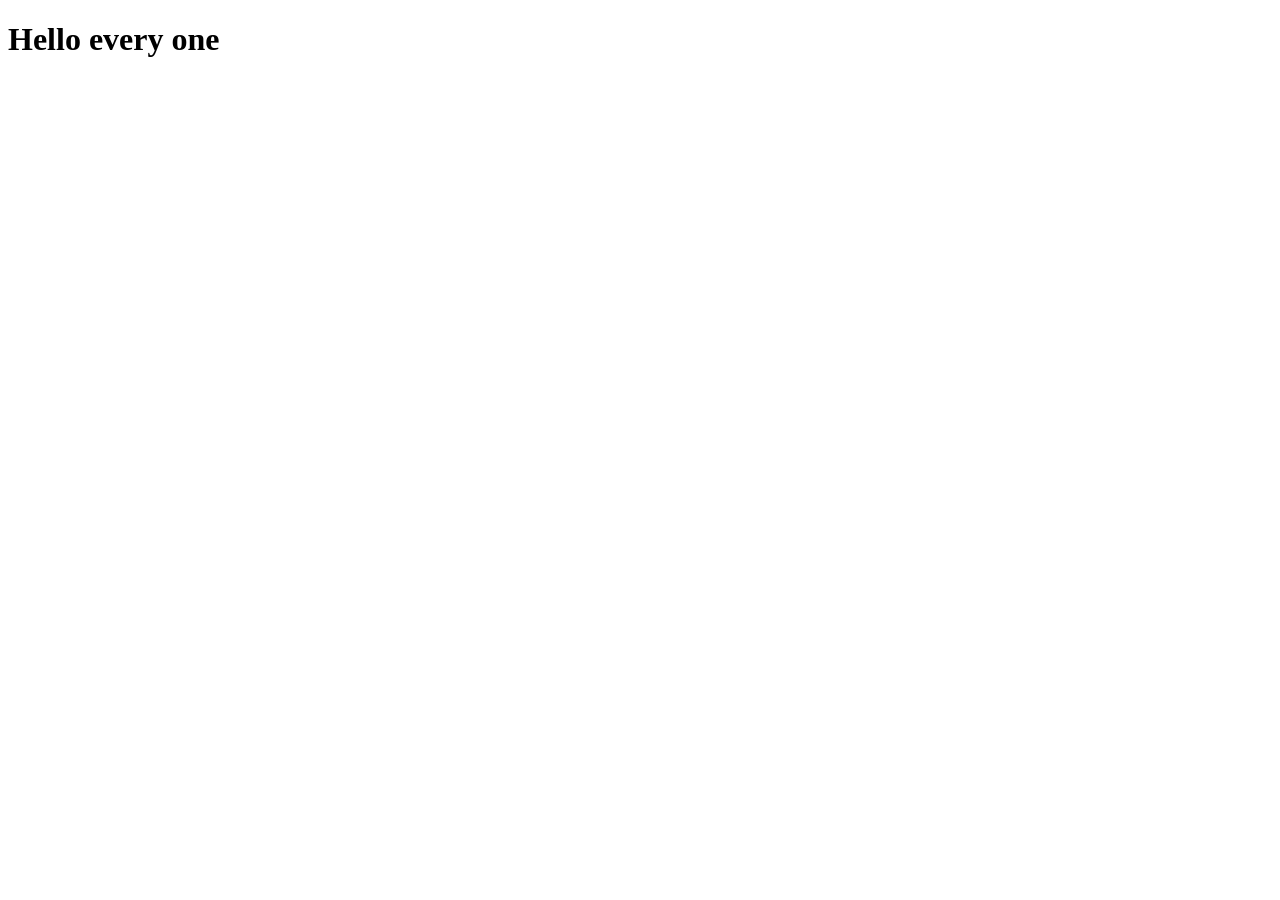
==== index.html @ 1a6cc8c9 "craete file index" ====
<!DOCTYPE html>
<html lang='vi'>
<head>
    <meta charset='utf-8'>
    <meta name='viewport' content='width=device-width, initial-scale=1'>
    <title>Page Title</title>
    <link rel='stylesheet' href='main.css'>
</head>
<body>
    <h1>Hello every one</h1>
</body>
</html>
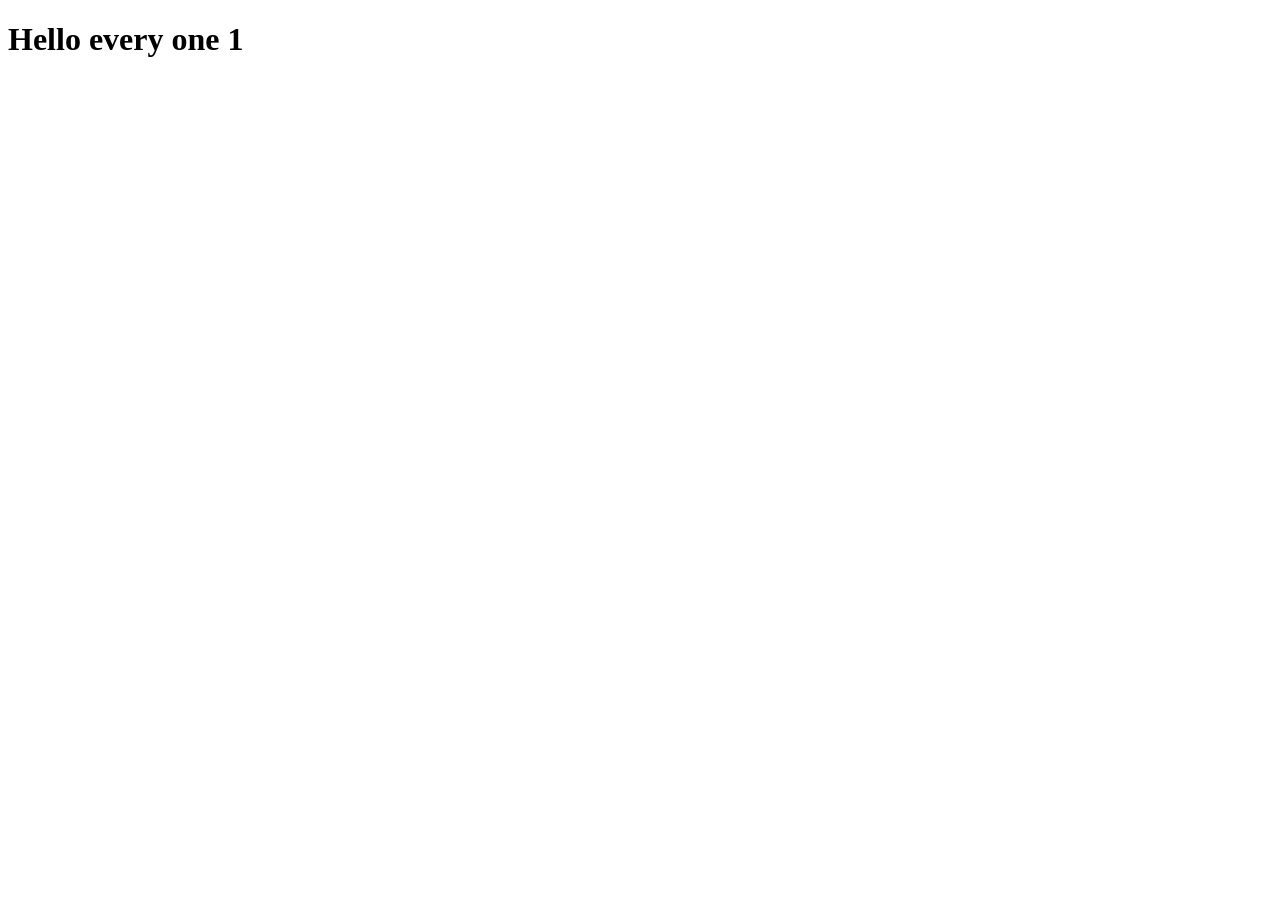
==== commit 47a52565: "Update index.html" ====
--- a/index.html
+++ b/index.html
@@ -7,6 +7,6 @@
     <link rel='stylesheet' href='main.css'>
 </head>
 <body>
-    <h1>Hello every one</h1>
+    <h1>Hello every one 1</h1>
 </body>
-</html>+</html>
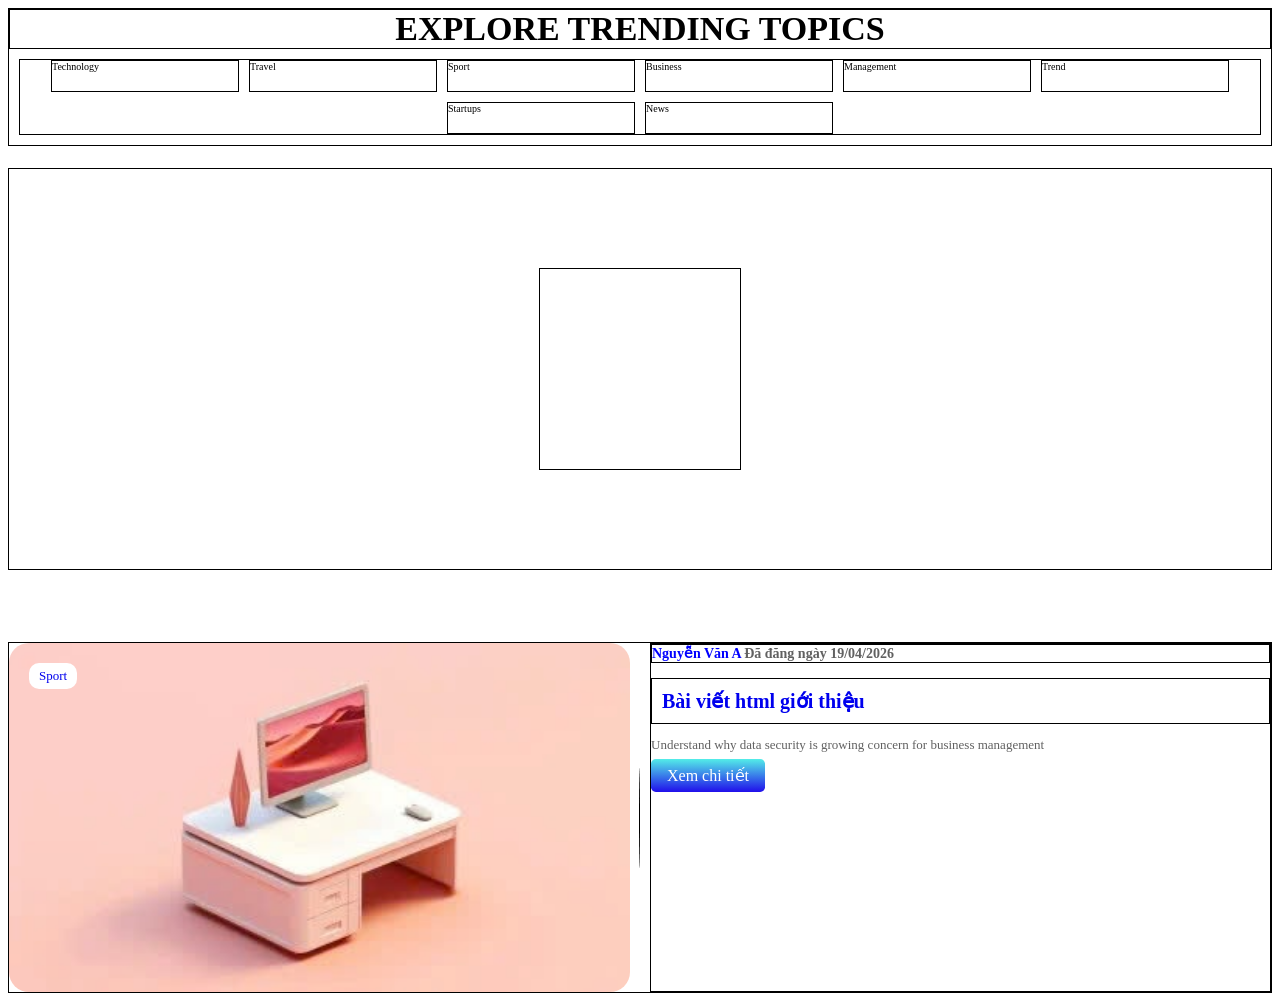
==== commit 2d1a0cba: "index" ====
--- a/index.html
+++ b/index.html
@@ -4,9 +4,109 @@
     <meta charset='utf-8'>
     <meta name='viewport' content='width=device-width, initial-scale=1'>
     <title>Page Title</title>
-    <link rel='stylesheet' href='main.css'>
+    <title>Hello World</title>
+    <link rel='icon' href="public/img/favicon.PNG">
+    <link rel='stylesheet' href='public/css/style.css'>
+    <link rel='stylesheet' href="public/css/icons.min.css">
+    <!-- SEO chuyên nghiệp dùng style -->
 </head>
 <body>
-    <h1>Hello every one 1</h1>
+    
+    <!-- <h1>Hello every one 1</h1>
+    <img src="public/img/z6072023266615_7b6e904f1e13554af0663e2e32eebccd.jpg" alt="xe tải" width="20%">
+    <div class="box">
+            <h2>Thông tin</h2>
+            <p> Nội dung cần hiện thị</p>
+    </div>
+    <br />
+    <div class="box4 border">
+        <div class="border" style="width: 100px; height:100px">1</div>
+        <div class="border" style="width: 100px; height:100px">2</div>
+    </div>
+<br /><br />
+    <div class="box5 border">
+        <h2>EXPLORE TRENDING TOPICS</h2>
+        <div class="box5_1 border">
+            <div class="border">Technology</div>
+            <div class="border">Travel</div>
+            <div class="border">Sport</div>
+            <div class="border">Business</div>
+            <div class="border">Management</div>
+            <div class="border">Trend</div>
+        </div>
+        <div class="box5_2 border">
+            <div class="border">Startups</div>
+            <div class="border">News</div>
+        </div>
+    </div>
+
+<br /> <br /> -->
+
+    <div class="exam1 border">
+        <h2 class="border exam1_title"> EXPLORE TRENDING TOPICS</h2>
+        <div class="box6 border">
+                <div class="border box6-item">Technology</div>
+                <div class="border box6-item">Travel</div>
+                <div class="border box6-item">Sport</div>
+                <div class="border box6-item">Business</div>
+                <div class="border box6-item">Management</div>
+                <div class="border box6-item">Trend</div>
+                <div class="border box6-item">Startups</div>
+                <div class="border box6-item">News</div>
+        </div>
+    </div>
+<br /><br />
+    <div class="exam2 border">
+        <div class="border exam2-item" style="width: 200px; height: 200px;"> </div>
+    </div>
+<br /><br />
+
+    <!-- <div class="exam3 border">
+        <div class="exam3-imgs border">
+            <a href="#">
+                <img class="exam3-imgs_img border" src="./public/img/favicon.PNG" alt="">
+            </a>
+            
+            <div class="exam3-imgs_category border"><a href="#" >Sport</a></div>
+            <div class="exam3-imgs_time border">
+                <i class="exam3-imgs_time_icon">icon</i>
+                <span>4 minute read</span>
+            </div>
+        </div>
+        <div class="exam3_content border">
+            <p class="border">Ethan Caldwell on September 24 2024</p>
+            <h2 class="border">Key Sports Trend for 2024: From AI to Virual Reality</h2>
+            <p class="border">Dive into the key sports trends like AI and virtual readlity set to redefine the sports industry in 2024</p>
+            <a class="border">Dsscover More</a>
+        </div>
+    </div> -->
+    <!-- Grid -->
+        <!-- Chiêu pagespeed -->
+    <div class="exam4 border">
+            <div class="exam4-imgs_thumb">
+                <img class="exam4-imgs_img" src="/public/img/demo.jpg" alt="">
+                <a class="exam4-imgs_img_link" href="#" title="ten bai viet"></a> 
+                <a class="exam4-imgs_category" href="#category" title="ten category">
+                    <span>Sport</span>
+                </a>
+                <div class="exam4-imgs_time">
+                    <i class="ri-map-pin-time-line"></i>
+                    <span>18/04/2026</span>
+                </div>
+            </div>
+        <div class="exam4-content border">
+            <h4 class="border exam4-content-meta">
+                <a href="" title="Văn A">Nguyễn Văn A</a>
+                <span>Đã đăng ngày 19/04/2026</span>
+            </h4>
+            <h1 class="exam4-content-title border">
+                <a href="#" title="Bài viết html giới thiệu">Bài viết html giới thiệu</a>
+            </h1>
+            <p class="exam4-content_description">Understand why data security is growing concern for business management</p>
+            <a id="exam4-content_more" href="#" title="Xem chi tiết"> Xem chi tiết</a>
+        </div>
+
+    </div>
+
 </body>
-</html>
+</html>
--- a/public/css/style.css
+++ b/public/css/style.css
@@ -0,0 +1,318 @@
+html {
+    font-size: 62.5%;
+}
+
+a {
+    text-decoration: none; /* không có gạch dưới */
+}
+
+h1 {
+    padding: 10px;
+}
+h1, h2, h3, h4 {
+    margin: 0 0 1rem 0;
+}
+/* test để xem cấu trúc như nào */
+.border {
+    border: solid 1px #000;    
+}
+
+.box {
+    width: 500px;
+    height: 300px;
+    border: solid 1px #000;
+    margin:50px auto auto auto;
+    padding: 20px 10px 5px 50px;
+    background-color: #ddd;
+    font-size: 2rem;
+    /*border-radius: 50px 0;*/
+    /*color gradient */
+    border-top-left-radius: 30px;
+    border-bottom-right-radius: 30px;
+   /* box-shadow: ;*/
+}
+
+.box h2 {
+    font-size: 4rem;
+    border: solid 1px #000;
+    color: red;
+}
+
+.box h2:hover {
+
+    color: white;
+    cursor: pointer;
+}
+
+.box2{
+    font-size: 2rem;
+    border: solid 1px #000;
+}
+.box2 h2 {
+    font-size: 1rem;
+}
+.box2 h3 {
+    font-size: 2em;
+}
+.box3 {
+    font-size: 2.5rem;
+    border: solid 1px #000;
+}
+.box3 h2 {
+    font-size: 1rem;
+}
+
+.box3 h3 {
+    font-size: 2em;
+    padding: 0.5em;
+}
+
+.box4{
+    display: flex;
+    justify-content: center;
+    height: 400px;
+    gap: 1rem;
+    align-items: center;
+}
+.box5{
+    height: 400px;
+    text-align: center;
+}
+
+.box5 div div {
+    background-color: red;
+    border-radius: 1rem;
+    padding: 1rem;
+    color: yellow;
+}
+
+.box5_1{
+    display: flex;
+    justify-content: center;
+    gap: 1rem;
+    margin: 1rem;
+}
+.box5_2{
+    display: flex;
+    justify-content: center;
+    gap: 1rem;
+    margin: 1rem;
+}
+
+.exem1 {
+    font-size: 1rem;
+    margin: auto;
+    max-width: 80%;
+    margin-bottom: 5em;
+}
+
+.exam1_title {
+    font-size: 3.4em;
+    text-align: center;
+}
+
+.box6{
+    display: flex;
+    justify-content: center;
+    gap: 1rem;
+    margin: 1rem;
+    align-items: center;
+    flex-wrap: wrap;
+}
+
+.box6-item {
+    min-width: 15%;
+    height: 3rem;
+}
+
+.exam2 {
+    height: 400px;
+    position: relative;
+}
+
+.exam2-item {
+    position: absolute;
+    top: 50%;
+    left: 50%;
+    transform: translate(-50%, -50%);
+}
+
+.exam3 {
+    display: flex;
+    justify-content: center;
+    height: 300px;
+    border-radius: 1rem;
+    gap: 2rem;
+}
+
+.exam3-imgs {
+    width: 50%;
+    position: relative;
+    border-radius: 1rem;
+    max-width: 80%;
+    font-size: 1rem;
+}
+
+.exam3-imgs img{
+    position: absolute;
+    width: 100%;
+    border-radius: 1rem;
+}
+
+.exam3-imgs_category {
+    position: absolute;
+    left: 10%;
+    top: 10%;
+    background-color: white;
+    padding: 1rem;
+    border-radius: 1rem;
+
+}
+
+.exam3-imgs_category > a {
+    font-size: 1.2em;
+}
+
+.exam3-imgs_time {
+    position: absolute;
+    background-color: white;
+    right: 1rem;
+    top: 1rem;
+    padding: 1rem;
+    border-radius: 1rem;
+
+}
+
+.exam3_content {
+    width: 50%;
+}
+
+.exam4 {
+    margin-top: 5rem;
+    display: grid;
+    grid-template-columns: 1fr 1fr; /*auto */
+    gap: 2rem;
+}
+
+.exam4-imgs_thumb{
+    position: relative;
+    /*overflow: hidden; /* trường hợp hình chèn ra ngoài thì ẩn đi */
+
+}
+
+/* liên quan layout shift với lazyloading */
+.exam4-imgs_thumb::before{ /* tạo vị trí cho nó */
+    content: "";
+    display: table;
+    box-sizing: border-box;
+    padding-bottom: 56.25%; /*thay vì 16:9 thì chia tỷ lệ */
+}
+
+.exam4-imgs_thumb::after{ /* kẻ các đường dẫn */
+    content: ""; /* tắt này sẽ không hiện */
+    position: absolute;
+    top: 50%;
+    right: -1em;
+    transform: translateY(-50%);
+    width: 1px;
+    height: 10em;
+    background-color: #000;
+    border-radius: 50%;
+    /* background-color: #fff; */
+}
+
+.exam4-imgs_img{
+    position: absolute;
+    top: 0;
+    left: 0;
+    width: 100%;
+    border-radius: 2em;
+}
+
+.exam4-imgs_img_link {
+    position: absolute;
+    top: 0;
+    left: 0;
+    right: 0;
+    bottom: 0;
+
+}
+
+.exam4-imgs_category{
+    position: absolute;
+    top:2em;
+    left:2em;
+    padding:0.5em 1em;
+    border-radius:1em;
+    background-color: #ffffff;
+}
+
+.exam4-imgs_category > span {
+    font-size: 1.3em;
+    font-weight: 700px;
+}
+
+.exam4-imgs_time{
+    position: absolute;
+    top: 2em;
+    right: 2em;
+    background-color: rgba(0,0,0,0.3);
+    padding: 0.5em 1em;
+    border-radius: 2em;
+    color: #fff;
+    display: none;
+    transition: 2s;
+}
+
+.exam4-imgs_thumb:hover > .exam4-imgs_time{
+    display:block;
+}
+
+.exam4-imgs_time >i, .exam4-imgs_time > span{
+    font-size: 1.2em
+}
+
+/* .exam4-content {
+    display: flex;
+    flex-direction: column;
+    justify-content: space-between;
+} về nhà làm */
+.exam4-content-meta {
+    margin-bottom: 1.5em;
+}
+.exam4-content-meta > a {
+    font-size: 1.4em;
+    color: rgb(0, 0, 255);
+}
+
+.exam4-content-meta > span {
+    font-size: 1.4em;
+    color: #616161;
+}
+
+.exam4-content-title {
+    font-size: 2em;
+}
+
+.exam4-content_title:hover {
+    color: #616161;
+}
+
+.exam4-content_description{
+    font-size: 1.3em;
+    color: #616161;
+}
+
+#exam4-content_more {
+    font-size: 1.6em;
+    padding: 0.5em 1em;
+    border-radius: 0.3em;
+    color: #fff;
+    background: #200eeb;
+    background: linear-gradient(0deg, rgba(32, 14, 235, 1) 0%, rgba(83, 237, 232, 1) 100%);
+    margin-top: 2em;
+}
+
+.exam4-content_description + #exam4-content_more {
+    margin-bottom: 2em;
+}
--- a/public/css/icons.min.css
+++ b/public/css/icons.min.css
@@ -0,0 +1,2 @@
+@font-face{font-family:"Material Design Icons";src:url(../fonts/materialdesignicons-webfont1d2d.eot?v=6.5.95);src:url(../fonts/materialdesignicons-webfontd41d.eot?#iefix&v=6.5.95) format("embedded-opentype"),url(../fonts/materialdesignicons-webfont1d2d.html?v=6.5.95) format("woff2"),url(../fonts/materialdesignicons-webfont1d2d.woff?v=6.5.95) format("woff"),url(../fonts/materialdesignicons-webfont1d2d.ttf?v=6.5.95) format("truetype");font-weight:400;font-style:normal}.mdi-set,.mdi:before{display:inline-block;font:normal normal normal 24px/1 "Material Design Icons";font-size:inherit;text-rendering:auto;line-height:inherit;-webkit-font-smoothing:antialiased;-moz-osx-font-smoothing:grayscale}.mdi-ab-testing::before{content:"\f01c9"}.mdi-abacus::before{content:"\f16e0"}.mdi-abjad-arabic::before{content:"\f1328"}.mdi-abjad-hebrew::before{content:"\f1329"}.mdi-abugida-devanagari::before{content:"\f132a"}.mdi-abugida-thai::before{content:"\f132b"}.mdi-access-point::before{content:"\f0003"}.mdi-access-point-check::before{content:"\f1538"}.mdi-access-point-minus::before{content:"\f1539"}.mdi-access-point-network::before{content:"\f0002"}.mdi-access-point-network-off::before{content:"\f0be1"}.mdi-access-point-off::before{content:"\f1511"}.mdi-access-point-plus::before{content:"\f153a"}.mdi-access-point-remove::before{content:"\f153b"}.mdi-account::before{content:"\f0004"}.mdi-account-alert::before{content:"\f0005"}.mdi-account-alert-outline::before{content:"\f0b50"}.mdi-account-arrow-down::before{content:"\f1868"}.mdi-account-arrow-down-outline::before{content:"\f1869"}.mdi-account-arrow-left::before{content:"\f0b51"}.mdi-account-arrow-left-outline::before{content:"\f0b52"}.mdi-account-arrow-right::before{content:"\f0b53"}.mdi-account-arrow-right-outline::before{content:"\f0b54"}.mdi-account-arrow-up::before{content:"\f1867"}.mdi-account-arrow-up-outline::before{content:"\f186a"}.mdi-account-box::before{content:"\f0006"}.mdi-account-box-multiple::before{content:"\f0934"}.mdi-account-box-multiple-outline::before{content:"\f100a"}.mdi-account-box-outline::before{content:"\f0007"}.mdi-account-cancel::before{content:"\f12df"}.mdi-account-cancel-outline::before{content:"\f12e0"}.mdi-account-cash::before{content:"\f1097"}.mdi-account-cash-outline::before{content:"\f1098"}.mdi-account-check::before{content:"\f0008"}.mdi-account-check-outline::before{content:"\f0be2"}.mdi-account-child::before{content:"\f0a89"}.mdi-account-child-circle::before{content:"\f0a8a"}.mdi-account-child-outline::before{content:"\f10c8"}.mdi-account-circle::before{content:"\f0009"}.mdi-account-circle-outline::before{content:"\f0b55"}.mdi-account-clock::before{content:"\f0b56"}.mdi-account-clock-outline::before{content:"\f0b57"}.mdi-account-cog::before{content:"\f1370"}.mdi-account-cog-outline::before{content:"\f1371"}.mdi-account-convert::before{content:"\f000a"}.mdi-account-convert-outline::before{content:"\f1301"}.mdi-account-cowboy-hat::before{content:"\f0e9b"}.mdi-account-cowboy-hat-outline::before{content:"\f17f3"}.mdi-account-details::before{content:"\f0631"}.mdi-account-details-outline::before{content:"\f1372"}.mdi-account-edit::before{content:"\f06bc"}.mdi-account-edit-outline::before{content:"\f0ffb"}.mdi-account-eye::before{content:"\f0420"}.mdi-account-eye-outline::before{content:"\f127b"}.mdi-account-filter::before{content:"\f0936"}.mdi-account-filter-outline::before{content:"\f0f9d"}.mdi-account-group::before{content:"\f0849"}.mdi-account-group-outline::before{content:"\f0b58"}.mdi-account-hard-hat::before{content:"\f05b5"}.mdi-account-heart::before{content:"\f0899"}.mdi-account-heart-outline::before{content:"\f0be3"}.mdi-account-injury::before{content:"\f1815"}.mdi-account-injury-outline::before{content:"\f1816"}.mdi-account-key::before{content:"\f000b"}.mdi-account-key-outline::before{content:"\f0be4"}.mdi-account-lock::before{content:"\f115e"}.mdi-account-lock-open::before{content:"\f1960"}.mdi-account-lock-open-outline::before{content:"\f1961"}.mdi-account-lock-outline::before{content:"\f115f"}.mdi-account-minus::before{content:"\f000d"}.mdi-account-minus-outline::before{content:"\f0aec"}.mdi-account-multiple::before{content:"\f000e"}.mdi-account-multiple-check::before{content:"\f08c5"}.mdi-account-multiple-check-outline::before{content:"\f11fe"}.mdi-account-multiple-minus::before{content:"\f05d3"}.mdi-account-multiple-minus-outline::before{content:"\f0be5"}.mdi-account-multiple-outline::before{content:"\f000f"}.mdi-account-multiple-plus::before{content:"\f0010"}.mdi-account-multiple-plus-outline::before{content:"\f0800"}.mdi-account-multiple-remove::before{content:"\f120a"}.mdi-account-multiple-remove-outline::before{content:"\f120b"}.mdi-account-music::before{content:"\f0803"}.mdi-account-music-outline::before{content:"\f0ce9"}.mdi-account-network::before{content:"\f0011"}.mdi-account-network-outline::before{content:"\f0be6"}.mdi-account-off::before{content:"\f0012"}.mdi-account-off-outline::before{content:"\f0be7"}.mdi-account-outline::before{content:"\f0013"}.mdi-account-plus::before{content:"\f0014"}.mdi-account-plus-outline::before{content:"\f0801"}.mdi-account-question::before{content:"\f0b59"}.mdi-account-question-outline::before{content:"\f0b5a"}.mdi-account-reactivate::before{content:"\f152b"}.mdi-account-reactivate-outline::before{content:"\f152c"}.mdi-account-remove::before{content:"\f0015"}.mdi-account-remove-outline::before{content:"\f0aed"}.mdi-account-search::before{content:"\f0016"}.mdi-account-search-outline::before{content:"\f0935"}.mdi-account-settings::before{content:"\f0630"}.mdi-account-settings-outline::before{content:"\f10c9"}.mdi-account-star::before{content:"\f0017"}.mdi-account-star-outline::before{content:"\f0be8"}.mdi-account-supervisor::before{content:"\f0a8b"}.mdi-account-supervisor-circle::before{content:"\f0a8c"}.mdi-account-supervisor-circle-outline::before{content:"\f14ec"}.mdi-account-supervisor-outline::before{content:"\f112d"}.mdi-account-switch::before{content:"\f0019"}.mdi-account-switch-outline::before{content:"\f04cb"}.mdi-account-sync::before{content:"\f191b"}.mdi-account-sync-outline::before{content:"\f191c"}.mdi-account-tie::before{content:"\f0ce3"}.mdi-account-tie-hat::before{content:"\f1898"}.mdi-account-tie-hat-outline::before{content:"\f1899"}.mdi-account-tie-outline::before{content:"\f10ca"}.mdi-account-tie-voice::before{content:"\f1308"}.mdi-account-tie-voice-off::before{content:"\f130a"}.mdi-account-tie-voice-off-outline::before{content:"\f130b"}.mdi-account-tie-voice-outline::before{content:"\f1309"}.mdi-account-voice::before{content:"\f05cb"}.mdi-account-voice-off::before{content:"\f0ed4"}.mdi-account-wrench::before{content:"\f189a"}.mdi-account-wrench-outline::before{content:"\f189b"}.mdi-adjust::before{content:"\f001a"}.mdi-advertisements::before{content:"\f192a"}.mdi-advertisements-off::before{content:"\f192b"}.mdi-air-conditioner::before{content:"\f001b"}.mdi-air-filter::before{content:"\f0d43"}.mdi-air-horn::before{content:"\f0dac"}.mdi-air-humidifier::before{content:"\f1099"}.mdi-air-humidifier-off::before{content:"\f1466"}.mdi-air-purifier::before{content:"\f0d44"}.mdi-airbag::before{content:"\f0be9"}.mdi-airballoon::before{content:"\f001c"}.mdi-airballoon-outline::before{content:"\f100b"}.mdi-airplane::before{content:"\f001d"}.mdi-airplane-alert::before{content:"\f187a"}.mdi-airplane-check::before{content:"\f187b"}.mdi-airplane-clock::before{content:"\f187c"}.mdi-airplane-cog::before{content:"\f187d"}.mdi-airplane-edit::before{content:"\f187e"}.mdi-airplane-landing::before{content:"\f05d4"}.mdi-airplane-marker::before{content:"\f187f"}.mdi-airplane-minus::before{content:"\f1880"}.mdi-airplane-off::before{content:"\f001e"}.mdi-airplane-plus::before{content:"\f1881"}.mdi-airplane-remove::before{content:"\f1882"}.mdi-airplane-search::before{content:"\f1883"}.mdi-airplane-settings::before{content:"\f1884"}.mdi-airplane-takeoff::before{content:"\f05d5"}.mdi-airport::before{content:"\f084b"}.mdi-alarm::before{content:"\f0020"}.mdi-alarm-bell::before{content:"\f078e"}.mdi-alarm-check::before{content:"\f0021"}.mdi-alarm-light::before{content:"\f078f"}.mdi-alarm-light-off::before{content:"\f171e"}.mdi-alarm-light-off-outline::before{content:"\f171f"}.mdi-alarm-light-outline::before{content:"\f0bea"}.mdi-alarm-multiple::before{content:"\f0022"}.mdi-alarm-note::before{content:"\f0e71"}.mdi-alarm-note-off::before{content:"\f0e72"}.mdi-alarm-off::before{content:"\f0023"}.mdi-alarm-panel::before{content:"\f15c4"}.mdi-alarm-panel-outline::before{content:"\f15c5"}.mdi-alarm-plus::before{content:"\f0024"}.mdi-alarm-snooze::before{content:"\f068e"}.mdi-album::before{content:"\f0025"}.mdi-alert::before{content:"\f0026"}.mdi-alert-box::before{content:"\f0027"}.mdi-alert-box-outline::before{content:"\f0ce4"}.mdi-alert-circle::before{content:"\f0028"}.mdi-alert-circle-check::before{content:"\f11ed"}.mdi-alert-circle-check-outline::before{content:"\f11ee"}.mdi-alert-circle-outline::before{content:"\f05d6"}.mdi-alert-decagram::before{content:"\f06bd"}.mdi-alert-decagram-outline::before{content:"\f0ce5"}.mdi-alert-minus::before{content:"\f14bb"}.mdi-alert-minus-outline::before{content:"\f14be"}.mdi-alert-octagon::before{content:"\f0029"}.mdi-alert-octagon-outline::before{content:"\f0ce6"}.mdi-alert-octagram::before{content:"\f0767"}.mdi-alert-octagram-outline::before{content:"\f0ce7"}.mdi-alert-outline::before{content:"\f002a"}.mdi-alert-plus::before{content:"\f14ba"}.mdi-alert-plus-outline::before{content:"\f14bd"}.mdi-alert-remove::before{content:"\f14bc"}.mdi-alert-remove-outline::before{content:"\f14bf"}.mdi-alert-rhombus::before{content:"\f11ce"}.mdi-alert-rhombus-outline::before{content:"\f11cf"}.mdi-alien::before{content:"\f089a"}.mdi-alien-outline::before{content:"\f10cb"}.mdi-align-horizontal-center::before{content:"\f11c3"}.mdi-align-horizontal-distribute::before{content:"\f1962"}.mdi-align-horizontal-left::before{content:"\f11c2"}.mdi-align-horizontal-right::before{content:"\f11c4"}.mdi-align-vertical-bottom::before{content:"\f11c5"}.mdi-align-vertical-center::before{content:"\f11c6"}.mdi-align-vertical-distribute::before{content:"\f1963"}.mdi-align-vertical-top::before{content:"\f11c7"}.mdi-all-inclusive::before{content:"\f06be"}.mdi-all-inclusive-box::before{content:"\f188d"}.mdi-all-inclusive-box-outline::before{content:"\f188e"}.mdi-allergy::before{content:"\f1258"}.mdi-alpha::before{content:"\f002b"}.mdi-alpha-a::before{content:"\f0aee"}.mdi-alpha-a-box::before{content:"\f0b08"}.mdi-alpha-a-box-outline::before{content:"\f0beb"}.mdi-alpha-a-circle::before{content:"\f0bec"}.mdi-alpha-a-circle-outline::before{content:"\f0bed"}.mdi-alpha-b::before{content:"\f0aef"}.mdi-alpha-b-box::before{content:"\f0b09"}.mdi-alpha-b-box-outline::before{content:"\f0bee"}.mdi-alpha-b-circle::before{content:"\f0bef"}.mdi-alpha-b-circle-outline::before{content:"\f0bf0"}.mdi-alpha-c::before{content:"\f0af0"}.mdi-alpha-c-box::before{content:"\f0b0a"}.mdi-alpha-c-box-outline::before{content:"\f0bf1"}.mdi-alpha-c-circle::before{content:"\f0bf2"}.mdi-alpha-c-circle-outline::before{content:"\f0bf3"}.mdi-alpha-d::before{content:"\f0af1"}.mdi-alpha-d-box::before{content:"\f0b0b"}.mdi-alpha-d-box-outline::before{content:"\f0bf4"}.mdi-alpha-d-circle::before{content:"\f0bf5"}.mdi-alpha-d-circle-outline::before{content:"\f0bf6"}.mdi-alpha-e::before{content:"\f0af2"}.mdi-alpha-e-box::before{content:"\f0b0c"}.mdi-alpha-e-box-outline::before{content:"\f0bf7"}.mdi-alpha-e-circle::before{content:"\f0bf8"}.mdi-alpha-e-circle-outline::before{content:"\f0bf9"}.mdi-alpha-f::before{content:"\f0af3"}.mdi-alpha-f-box::before{content:"\f0b0d"}.mdi-alpha-f-box-outline::before{content:"\f0bfa"}.mdi-alpha-f-circle::before{content:"\f0bfb"}.mdi-alpha-f-circle-outline::before{content:"\f0bfc"}.mdi-alpha-g::before{content:"\f0af4"}.mdi-alpha-g-box::before{content:"\f0b0e"}.mdi-alpha-g-box-outline::before{content:"\f0bfd"}.mdi-alpha-g-circle::before{content:"\f0bfe"}.mdi-alpha-g-circle-outline::before{content:"\f0bff"}.mdi-alpha-h::before{content:"\f0af5"}.mdi-alpha-h-box::before{content:"\f0b0f"}.mdi-alpha-h-box-outline::before{content:"\f0c00"}.mdi-alpha-h-circle::before{content:"\f0c01"}.mdi-alpha-h-circle-outline::before{content:"\f0c02"}.mdi-alpha-i::before{content:"\f0af6"}.mdi-alpha-i-box::before{content:"\f0b10"}.mdi-alpha-i-box-outline::before{content:"\f0c03"}.mdi-alpha-i-circle::before{content:"\f0c04"}.mdi-alpha-i-circle-outline::before{content:"\f0c05"}.mdi-alpha-j::before{content:"\f0af7"}.mdi-alpha-j-box::before{content:"\f0b11"}.mdi-alpha-j-box-outline::before{content:"\f0c06"}.mdi-alpha-j-circle::before{content:"\f0c07"}.mdi-alpha-j-circle-outline::before{content:"\f0c08"}.mdi-alpha-k::before{content:"\f0af8"}.mdi-alpha-k-box::before{content:"\f0b12"}.mdi-alpha-k-box-outline::before{content:"\f0c09"}.mdi-alpha-k-circle::before{content:"\f0c0a"}.mdi-alpha-k-circle-outline::before{content:"\f0c0b"}.mdi-alpha-l::before{content:"\f0af9"}.mdi-alpha-l-box::before{content:"\f0b13"}.mdi-alpha-l-box-outline::before{content:"\f0c0c"}.mdi-alpha-l-circle::before{content:"\f0c0d"}.mdi-alpha-l-circle-outline::before{content:"\f0c0e"}.mdi-alpha-m::before{content:"\f0afa"}.mdi-alpha-m-box::before{content:"\f0b14"}.mdi-alpha-m-box-outline::before{content:"\f0c0f"}.mdi-alpha-m-circle::before{content:"\f0c10"}.mdi-alpha-m-circle-outline::before{content:"\f0c11"}.mdi-alpha-n::before{content:"\f0afb"}.mdi-alpha-n-box::before{content:"\f0b15"}.mdi-alpha-n-box-outline::before{content:"\f0c12"}.mdi-alpha-n-circle::before{content:"\f0c13"}.mdi-alpha-n-circle-outline::before{content:"\f0c14"}.mdi-alpha-o::before{content:"\f0afc"}.mdi-alpha-o-box::before{content:"\f0b16"}.mdi-alpha-o-box-outline::before{content:"\f0c15"}.mdi-alpha-o-circle::before{content:"\f0c16"}.mdi-alpha-o-circle-outline::before{content:"\f0c17"}.mdi-alpha-p::before{content:"\f0afd"}.mdi-alpha-p-box::before{content:"\f0b17"}.mdi-alpha-p-box-outline::before{content:"\f0c18"}.mdi-alpha-p-circle::before{content:"\f0c19"}.mdi-alpha-p-circle-outline::before{content:"\f0c1a"}.mdi-alpha-q::before{content:"\f0afe"}.mdi-alpha-q-box::before{content:"\f0b18"}.mdi-alpha-q-box-outline::before{content:"\f0c1b"}.mdi-alpha-q-circle::before{content:"\f0c1c"}.mdi-alpha-q-circle-outline::before{content:"\f0c1d"}.mdi-alpha-r::before{content:"\f0aff"}.mdi-alpha-r-box::before{content:"\f0b19"}.mdi-alpha-r-box-outline::before{content:"\f0c1e"}.mdi-alpha-r-circle::before{content:"\f0c1f"}.mdi-alpha-r-circle-outline::before{content:"\f0c20"}.mdi-alpha-s::before{content:"\f0b00"}.mdi-alpha-s-box::before{content:"\f0b1a"}.mdi-alpha-s-box-outline::before{content:"\f0c21"}.mdi-alpha-s-circle::before{content:"\f0c22"}.mdi-alpha-s-circle-outline::before{content:"\f0c23"}.mdi-alpha-t::before{content:"\f0b01"}.mdi-alpha-t-box::before{content:"\f0b1b"}.mdi-alpha-t-box-outline::before{content:"\f0c24"}.mdi-alpha-t-circle::before{content:"\f0c25"}.mdi-alpha-t-circle-outline::before{content:"\f0c26"}.mdi-alpha-u::before{content:"\f0b02"}.mdi-alpha-u-box::before{content:"\f0b1c"}.mdi-alpha-u-box-outline::before{content:"\f0c27"}.mdi-alpha-u-circle::before{content:"\f0c28"}.mdi-alpha-u-circle-outline::before{content:"\f0c29"}.mdi-alpha-v::before{content:"\f0b03"}.mdi-alpha-v-box::before{content:"\f0b1d"}.mdi-alpha-v-box-outline::before{content:"\f0c2a"}.mdi-alpha-v-circle::before{content:"\f0c2b"}.mdi-alpha-v-circle-outline::before{content:"\f0c2c"}.mdi-alpha-w::before{content:"\f0b04"}.mdi-alpha-w-box::before{content:"\f0b1e"}.mdi-alpha-w-box-outline::before{content:"\f0c2d"}.mdi-alpha-w-circle::before{content:"\f0c2e"}.mdi-alpha-w-circle-outline::before{content:"\f0c2f"}.mdi-alpha-x::before{content:"\f0b05"}.mdi-alpha-x-box::before{content:"\f0b1f"}.mdi-alpha-x-box-outline::before{content:"\f0c30"}.mdi-alpha-x-circle::before{content:"\f0c31"}.mdi-alpha-x-circle-outline::before{content:"\f0c32"}.mdi-alpha-y::before{content:"\f0b06"}.mdi-alpha-y-box::before{content:"\f0b20"}.mdi-alpha-y-box-outline::before{content:"\f0c33"}.mdi-alpha-y-circle::before{content:"\f0c34"}.mdi-alpha-y-circle-outline::before{content:"\f0c35"}.mdi-alpha-z::before{content:"\f0b07"}.mdi-alpha-z-box::before{content:"\f0b21"}.mdi-alpha-z-box-outline::before{content:"\f0c36"}.mdi-alpha-z-circle::before{content:"\f0c37"}.mdi-alpha-z-circle-outline::before{content:"\f0c38"}.mdi-alphabet-aurebesh::before{content:"\f132c"}.mdi-alphabet-cyrillic::before{content:"\f132d"}.mdi-alphabet-greek::before{content:"\f132e"}.mdi-alphabet-latin::before{content:"\f132f"}.mdi-alphabet-piqad::before{content:"\f1330"}.mdi-alphabet-tengwar::before{content:"\f1337"}.mdi-alphabetical::before{content:"\f002c"}.mdi-alphabetical-off::before{content:"\f100c"}.mdi-alphabetical-variant::before{content:"\f100d"}.mdi-alphabetical-variant-off::before{content:"\f100e"}.mdi-altimeter::before{content:"\f05d7"}.mdi-ambulance::before{content:"\f002f"}.mdi-ammunition::before{content:"\f0ce8"}.mdi-ampersand::before{content:"\f0a8d"}.mdi-amplifier::before{content:"\f0030"}.mdi-amplifier-off::before{content:"\f11b5"}.mdi-anchor::before{content:"\f0031"}.mdi-android::before{content:"\f0032"}.mdi-android-messages::before{content:"\f0d45"}.mdi-android-studio::before{content:"\f0034"}.mdi-angle-acute::before{content:"\f0937"}.mdi-angle-obtuse::before{content:"\f0938"}.mdi-angle-right::before{content:"\f0939"}.mdi-angular::before{content:"\f06b2"}.mdi-angularjs::before{content:"\f06bf"}.mdi-animation::before{content:"\f05d8"}.mdi-animation-outline::before{content:"\f0a8f"}.mdi-animation-play::before{content:"\f093a"}.mdi-animation-play-outline::before{content:"\f0a90"}.mdi-ansible::before{content:"\f109a"}.mdi-antenna::before{content:"\f1119"}.mdi-anvil::before{content:"\f089b"}.mdi-apache-kafka::before{content:"\f100f"}.mdi-api::before{content:"\f109b"}.mdi-api-off::before{content:"\f1257"}.mdi-apple::before{content:"\f0035"}.mdi-apple-finder::before{content:"\f0036"}.mdi-apple-icloud::before{content:"\f0038"}.mdi-apple-ios::before{content:"\f0037"}.mdi-apple-keyboard-caps::before{content:"\f0632"}.mdi-apple-keyboard-command::before{content:"\f0633"}.mdi-apple-keyboard-control::before{content:"\f0634"}.mdi-apple-keyboard-option::before{content:"\f0635"}.mdi-apple-keyboard-shift::before{content:"\f0636"}.mdi-apple-safari::before{content:"\f0039"}.mdi-application::before{content:"\f08c6"}.mdi-application-array::before{content:"\f10f5"}.mdi-application-array-outline::before{content:"\f10f6"}.mdi-application-braces::before{content:"\f10f7"}.mdi-application-braces-outline::before{content:"\f10f8"}.mdi-application-brackets::before{content:"\f0c8b"}.mdi-application-brackets-outline::before{content:"\f0c8c"}.mdi-application-cog::before{content:"\f0675"}.mdi-application-cog-outline::before{content:"\f1577"}.mdi-application-edit::before{content:"\f00ae"}.mdi-application-edit-outline::before{content:"\f0619"}.mdi-application-export::before{content:"\f0dad"}.mdi-application-import::before{content:"\f0dae"}.mdi-application-outline::before{content:"\f0614"}.mdi-application-parentheses::before{content:"\f10f9"}.mdi-application-parentheses-outline::before{content:"\f10fa"}.mdi-application-settings::before{content:"\f0b60"}.mdi-application-settings-outline::before{content:"\f1555"}.mdi-application-variable::before{content:"\f10fb"}.mdi-application-variable-outline::before{content:"\f10fc"}.mdi-approximately-equal::before{content:"\f0f9e"}.mdi-approximately-equal-box::before{content:"\f0f9f"}.mdi-apps::before{content:"\f003b"}.mdi-apps-box::before{content:"\f0d46"}.mdi-arch::before{content:"\f08c7"}.mdi-archive::before{content:"\f003c"}.mdi-archive-alert::before{content:"\f14fd"}.mdi-archive-alert-outline::before{content:"\f14fe"}.mdi-archive-arrow-down::before{content:"\f1259"}.mdi-archive-arrow-down-outline::before{content:"\f125a"}.mdi-archive-arrow-up::before{content:"\f125b"}.mdi-archive-arrow-up-outline::before{content:"\f125c"}.mdi-archive-cancel::before{content:"\f174b"}.mdi-archive-cancel-outline::before{content:"\f174c"}.mdi-archive-check::before{content:"\f174d"}.mdi-archive-check-outline::before{content:"\f174e"}.mdi-archive-clock::before{content:"\f174f"}.mdi-archive-clock-outline::before{content:"\f1750"}.mdi-archive-cog::before{content:"\f1751"}.mdi-archive-cog-outline::before{content:"\f1752"}.mdi-archive-edit::before{content:"\f1753"}.mdi-archive-edit-outline::before{content:"\f1754"}.mdi-archive-eye::before{content:"\f1755"}.mdi-archive-eye-outline::before{content:"\f1756"}.mdi-archive-lock::before{content:"\f1757"}.mdi-archive-lock-open::before{content:"\f1758"}.mdi-archive-lock-open-outline::before{content:"\f1759"}.mdi-archive-lock-outline::before{content:"\f175a"}.mdi-archive-marker::before{content:"\f175b"}.mdi-archive-marker-outline::before{content:"\f175c"}.mdi-archive-minus::before{content:"\f175d"}.mdi-archive-minus-outline::before{content:"\f175e"}.mdi-archive-music::before{content:"\f175f"}.mdi-archive-music-outline::before{content:"\f1760"}.mdi-archive-off::before{content:"\f1761"}.mdi-archive-off-outline::before{content:"\f1762"}.mdi-archive-outline::before{content:"\f120e"}.mdi-archive-plus::before{content:"\f1763"}.mdi-archive-plus-outline::before{content:"\f1764"}.mdi-archive-refresh::before{content:"\f1765"}.mdi-archive-refresh-outline::before{content:"\f1766"}.mdi-archive-remove::before{content:"\f1767"}.mdi-archive-remove-outline::before{content:"\f1768"}.mdi-archive-search::before{content:"\f1769"}.mdi-archive-search-outline::before{content:"\f176a"}.mdi-archive-settings::before{content:"\f176b"}.mdi-archive-settings-outline::before{content:"\f176c"}.mdi-archive-star::before{content:"\f176d"}.mdi-archive-star-outline::before{content:"\f176e"}.mdi-archive-sync::before{content:"\f176f"}.mdi-archive-sync-outline::before{content:"\f1770"}.mdi-arm-flex::before{content:"\f0fd7"}.mdi-arm-flex-outline::before{content:"\f0fd6"}.mdi-arrange-bring-forward::before{content:"\f003d"}.mdi-arrange-bring-to-front::before{content:"\f003e"}.mdi-arrange-send-backward::before{content:"\f003f"}.mdi-arrange-send-to-back::before{content:"\f0040"}.mdi-arrow-all::before{content:"\f0041"}.mdi-arrow-bottom-left::before{content:"\f0042"}.mdi-arrow-bottom-left-bold-box::before{content:"\f1964"}.mdi-arrow-bottom-left-bold-box-outline::before{content:"\f1965"}.mdi-arrow-bottom-left-bold-outline::before{content:"\f09b7"}.mdi-arrow-bottom-left-thick::before{content:"\f09b8"}.mdi-arrow-bottom-left-thin::before{content:"\f19b6"}.mdi-arrow-bottom-left-thin-circle-outline::before{content:"\f1596"}.mdi-arrow-bottom-right::before{content:"\f0043"}.mdi-arrow-bottom-right-bold-box::before{content:"\f1966"}.mdi-arrow-bottom-right-bold-box-outline::before{content:"\f1967"}.mdi-arrow-bottom-right-bold-outline::before{content:"\f09b9"}.mdi-arrow-bottom-right-thick::before{content:"\f09ba"}.mdi-arrow-bottom-right-thin::before{content:"\f19b7"}.mdi-arrow-bottom-right-thin-circle-outline::before{content:"\f1595"}.mdi-arrow-collapse::before{content:"\f0615"}.mdi-arrow-collapse-all::before{content:"\f0044"}.mdi-arrow-collapse-down::before{content:"\f0792"}.mdi-arrow-collapse-horizontal::before{content:"\f084c"}.mdi-arrow-collapse-left::before{content:"\f0793"}.mdi-arrow-collapse-right::before{content:"\f0794"}.mdi-arrow-collapse-up::before{content:"\f0795"}.mdi-arrow-collapse-vertical::before{content:"\f084d"}.mdi-arrow-decision::before{content:"\f09bb"}.mdi-arrow-decision-auto::before{content:"\f09bc"}.mdi-arrow-decision-auto-outline::before{content:"\f09bd"}.mdi-arrow-decision-outline::before{content:"\f09be"}.mdi-arrow-down::before{content:"\f0045"}.mdi-arrow-down-bold::before{content:"\f072e"}.mdi-arrow-down-bold-box::before{content:"\f072f"}.mdi-arrow-down-bold-box-outline::before{content:"\f0730"}.mdi-arrow-down-bold-circle::before{content:"\f0047"}.mdi-arrow-down-bold-circle-outline::before{content:"\f0048"}.mdi-arrow-down-bold-hexagon-outline::before{content:"\f0049"}.mdi-arrow-down-bold-outline::before{content:"\f09bf"}.mdi-arrow-down-box::before{content:"\f06c0"}.mdi-arrow-down-circle::before{content:"\f0cdb"}.mdi-arrow-down-circle-outline::before{content:"\f0cdc"}.mdi-arrow-down-drop-circle::before{content:"\f004a"}.mdi-arrow-down-drop-circle-outline::before{content:"\f004b"}.mdi-arrow-down-left::before{content:"\f17a1"}.mdi-arrow-down-left-bold::before{content:"\f17a2"}.mdi-arrow-down-right::before{content:"\f17a3"}.mdi-arrow-down-right-bold::before{content:"\f17a4"}.mdi-arrow-down-thick::before{content:"\f0046"}.mdi-arrow-down-thin::before{content:"\f19b3"}.mdi-arrow-down-thin-circle-outline::before{content:"\f1599"}.mdi-arrow-expand::before{content:"\f0616"}.mdi-arrow-expand-all::before{content:"\f004c"}.mdi-arrow-expand-down::before{content:"\f0796"}.mdi-arrow-expand-horizontal::before{content:"\f084e"}.mdi-arrow-expand-left::before{content:"\f0797"}.mdi-arrow-expand-right::before{content:"\f0798"}.mdi-arrow-expand-up::before{content:"\f0799"}.mdi-arrow-expand-vertical::before{content:"\f084f"}.mdi-arrow-horizontal-lock::before{content:"\f115b"}.mdi-arrow-left::before{content:"\f004d"}.mdi-arrow-left-bold::before{content:"\f0731"}.mdi-arrow-left-bold-box::before{content:"\f0732"}.mdi-arrow-left-bold-box-outline::before{content:"\f0733"}.mdi-arrow-left-bold-circle::before{content:"\f004f"}.mdi-arrow-left-bold-circle-outline::before{content:"\f0050"}.mdi-arrow-left-bold-hexagon-outline::before{content:"\f0051"}.mdi-arrow-left-bold-outline::before{content:"\f09c0"}.mdi-arrow-left-bottom::before{content:"\f17a5"}.mdi-arrow-left-bottom-bold::before{content:"\f17a6"}.mdi-arrow-left-box::before{content:"\f06c1"}.mdi-arrow-left-circle::before{content:"\f0cdd"}.mdi-arrow-left-circle-outline::before{content:"\f0cde"}.mdi-arrow-left-drop-circle::before{content:"\f0052"}.mdi-arrow-left-drop-circle-outline::before{content:"\f0053"}.mdi-arrow-left-right::before{content:"\f0e73"}.mdi-arrow-left-right-bold::before{content:"\f0e74"}.mdi-arrow-left-right-bold-outline::before{content:"\f09c1"}.mdi-arrow-left-thick::before{content:"\f004e"}.mdi-arrow-left-thin::before{content:"\f19b1"}.mdi-arrow-left-thin-circle-outline::before{content:"\f159a"}.mdi-arrow-left-top::before{content:"\f17a7"}.mdi-arrow-left-top-bold::before{content:"\f17a8"}.mdi-arrow-projectile::before{content:"\f1840"}.mdi-arrow-projectile-multiple::before{content:"\f183f"}.mdi-arrow-right::before{content:"\f0054"}.mdi-arrow-right-bold::before{content:"\f0734"}.mdi-arrow-right-bold-box::before{content:"\f0735"}.mdi-arrow-right-bold-box-outline::before{content:"\f0736"}.mdi-arrow-right-bold-circle::before{content:"\f0056"}.mdi-arrow-right-bold-circle-outline::before{content:"\f0057"}.mdi-arrow-right-bold-hexagon-outline::before{content:"\f0058"}.mdi-arrow-right-bold-outline::before{content:"\f09c2"}.mdi-arrow-right-bottom::before{content:"\f17a9"}.mdi-arrow-right-bottom-bold::before{content:"\f17aa"}.mdi-arrow-right-box::before{content:"\f06c2"}.mdi-arrow-right-circle::before{content:"\f0cdf"}.mdi-arrow-right-circle-outline::before{content:"\f0ce0"}.mdi-arrow-right-drop-circle::before{content:"\f0059"}.mdi-arrow-right-drop-circle-outline::before{content:"\f005a"}.mdi-arrow-right-thick::before{content:"\f0055"}.mdi-arrow-right-thin::before{content:"\f19b0"}.mdi-arrow-right-thin-circle-outline::before{content:"\f1598"}.mdi-arrow-right-top::before{content:"\f17ab"}.mdi-arrow-right-top-bold::before{content:"\f17ac"}.mdi-arrow-split-horizontal::before{content:"\f093b"}.mdi-arrow-split-vertical::before{content:"\f093c"}.mdi-arrow-top-left::before{content:"\f005b"}.mdi-arrow-top-left-bold-box::before{content:"\f1968"}.mdi-arrow-top-left-bold-box-outline::before{content:"\f1969"}.mdi-arrow-top-left-bold-outline::before{content:"\f09c3"}.mdi-arrow-top-left-bottom-right::before{content:"\f0e75"}.mdi-arrow-top-left-bottom-right-bold::before{content:"\f0e76"}.mdi-arrow-top-left-thick::before{content:"\f09c4"}.mdi-arrow-top-left-thin::before{content:"\f19b5"}.mdi-arrow-top-left-thin-circle-outline::before{content:"\f1593"}.mdi-arrow-top-right::before{content:"\f005c"}.mdi-arrow-top-right-bold-box::before{content:"\f196a"}.mdi-arrow-top-right-bold-box-outline::before{content:"\f196b"}.mdi-arrow-top-right-bold-outline::before{content:"\f09c5"}.mdi-arrow-top-right-bottom-left::before{content:"\f0e77"}.mdi-arrow-top-right-bottom-left-bold::before{content:"\f0e78"}.mdi-arrow-top-right-thick::before{content:"\f09c6"}.mdi-arrow-top-right-thin::before{content:"\f19b4"}.mdi-arrow-top-right-thin-circle-outline::before{content:"\f1594"}.mdi-arrow-u-down-left::before{content:"\f17ad"}.mdi-arrow-u-down-left-bold::before{content:"\f17ae"}.mdi-arrow-u-down-right::before{content:"\f17af"}.mdi-arrow-u-down-right-bold::before{content:"\f17b0"}.mdi-arrow-u-left-bottom::before{content:"\f17b1"}.mdi-arrow-u-left-bottom-bold::before{content:"\f17b2"}.mdi-arrow-u-left-top::before{content:"\f17b3"}.mdi-arrow-u-left-top-bold::before{content:"\f17b4"}.mdi-arrow-u-right-bottom::before{content:"\f17b5"}.mdi-arrow-u-right-bottom-bold::before{content:"\f17b6"}.mdi-arrow-u-right-top::before{content:"\f17b7"}.mdi-arrow-u-right-top-bold::before{content:"\f17b8"}.mdi-arrow-u-up-left::before{content:"\f17b9"}.mdi-arrow-u-up-left-bold::before{content:"\f17ba"}.mdi-arrow-u-up-right::before{content:"\f17bb"}.mdi-arrow-u-up-right-bold::before{content:"\f17bc"}.mdi-arrow-up::before{content:"\f005d"}.mdi-arrow-up-bold::before{content:"\f0737"}.mdi-arrow-up-bold-box::before{content:"\f0738"}.mdi-arrow-up-bold-box-outline::before{content:"\f0739"}.mdi-arrow-up-bold-circle::before{content:"\f005f"}.mdi-arrow-up-bold-circle-outline::before{content:"\f0060"}.mdi-arrow-up-bold-hexagon-outline::before{content:"\f0061"}.mdi-arrow-up-bold-outline::before{content:"\f09c7"}.mdi-arrow-up-box::before{content:"\f06c3"}.mdi-arrow-up-circle::before{content:"\f0ce1"}.mdi-arrow-up-circle-outline::before{content:"\f0ce2"}.mdi-arrow-up-down::before{content:"\f0e79"}.mdi-arrow-up-down-bold::before{content:"\f0e7a"}.mdi-arrow-up-down-bold-outline::before{content:"\f09c8"}.mdi-arrow-up-drop-circle::before{content:"\f0062"}.mdi-arrow-up-drop-circle-outline::before{content:"\f0063"}.mdi-arrow-up-left::before{content:"\f17bd"}.mdi-arrow-up-left-bold::before{content:"\f17be"}.mdi-arrow-up-right::before{content:"\f17bf"}.mdi-arrow-up-right-bold::before{content:"\f17c0"}.mdi-arrow-up-thick::before{content:"\f005e"}.mdi-arrow-up-thin::before{content:"\f19b2"}.mdi-arrow-up-thin-circle-outline::before{content:"\f1597"}.mdi-arrow-vertical-lock::before{content:"\f115c"}.mdi-artstation::before{content:"\f0b5b"}.mdi-aspect-ratio::before{content:"\f0a24"}.mdi-assistant::before{content:"\f0064"}.mdi-asterisk::before{content:"\f06c4"}.mdi-at::before{content:"\f0065"}.mdi-atlassian::before{content:"\f0804"}.mdi-atm::before{content:"\f0d47"}.mdi-atom::before{content:"\f0768"}.mdi-atom-variant::before{content:"\f0e7b"}.mdi-attachment::before{content:"\f0066"}.mdi-audio-input-rca::before{content:"\f186b"}.mdi-audio-input-stereo-minijack::before{content:"\f186c"}.mdi-audio-input-xlr::before{content:"\f186d"}.mdi-audio-video::before{content:"\f093d"}.mdi-audio-video-off::before{content:"\f11b6"}.mdi-augmented-reality::before{content:"\f0850"}.mdi-auto-download::before{content:"\f137e"}.mdi-auto-fix::before{content:"\f0068"}.mdi-auto-upload::before{content:"\f0069"}.mdi-autorenew::before{content:"\f006a"}.mdi-av-timer::before{content:"\f006b"}.mdi-aws::before{content:"\f0e0f"}.mdi-axe::before{content:"\f08c8"}.mdi-axe-battle::before{content:"\f1842"}.mdi-axis::before{content:"\f0d48"}.mdi-axis-arrow::before{content:"\f0d49"}.mdi-axis-arrow-info::before{content:"\f140e"}.mdi-axis-arrow-lock::before{content:"\f0d4a"}.mdi-axis-lock::before{content:"\f0d4b"}.mdi-axis-x-arrow::before{content:"\f0d4c"}.mdi-axis-x-arrow-lock::before{content:"\f0d4d"}.mdi-axis-x-rotate-clockwise::before{content:"\f0d4e"}.mdi-axis-x-rotate-counterclockwise::before{content:"\f0d4f"}.mdi-axis-x-y-arrow-lock::before{content:"\f0d50"}.mdi-axis-y-arrow::before{content:"\f0d51"}.mdi-axis-y-arrow-lock::before{content:"\f0d52"}.mdi-axis-y-rotate-clockwise::before{content:"\f0d53"}.mdi-axis-y-rotate-counterclockwise::before{content:"\f0d54"}.mdi-axis-z-arrow::before{content:"\f0d55"}.mdi-axis-z-arrow-lock::before{content:"\f0d56"}.mdi-axis-z-rotate-clockwise::before{content:"\f0d57"}.mdi-axis-z-rotate-counterclockwise::before{content:"\f0d58"}.mdi-babel::before{content:"\f0a25"}.mdi-baby::before{content:"\f006c"}.mdi-baby-bottle::before{content:"\f0f39"}.mdi-baby-bottle-outline::before{content:"\f0f3a"}.mdi-baby-buggy::before{content:"\f13e0"}.mdi-baby-carriage::before{content:"\f068f"}.mdi-baby-carriage-off::before{content:"\f0fa0"}.mdi-baby-face::before{content:"\f0e7c"}.mdi-baby-face-outline::before{content:"\f0e7d"}.mdi-backburger::before{content:"\f006d"}.mdi-backspace::before{content:"\f006e"}.mdi-backspace-outline::before{content:"\f0b5c"}.mdi-backspace-reverse::before{content:"\f0e7e"}.mdi-backspace-reverse-outline::before{content:"\f0e7f"}.mdi-backup-restore::before{content:"\f006f"}.mdi-bacteria::before{content:"\f0ed5"}.mdi-bacteria-outline::before{content:"\f0ed6"}.mdi-badge-account::before{content:"\f0da7"}.mdi-badge-account-alert::before{content:"\f0da8"}.mdi-badge-account-alert-outline::before{content:"\f0da9"}.mdi-badge-account-horizontal::before{content:"\f0e0d"}.mdi-badge-account-horizontal-outline::before{content:"\f0e0e"}.mdi-badge-account-outline::before{content:"\f0daa"}.mdi-badminton::before{content:"\f0851"}.mdi-bag-carry-on::before{content:"\f0f3b"}.mdi-bag-carry-on-check::before{content:"\f0d65"}.mdi-bag-carry-on-off::before{content:"\f0f3c"}.mdi-bag-checked::before{content:"\f0f3d"}.mdi-bag-personal::before{content:"\f0e10"}.mdi-bag-personal-off::before{content:"\f0e11"}.mdi-bag-personal-off-outline::before{content:"\f0e12"}.mdi-bag-personal-outline::before{content:"\f0e13"}.mdi-bag-suitcase::before{content:"\f158b"}.mdi-bag-suitcase-off::before{content:"\f158d"}.mdi-bag-suitcase-off-outline::before{content:"\f158e"}.mdi-bag-suitcase-outline::before{content:"\f158c"}.mdi-baguette::before{content:"\f0f3e"}.mdi-balcony::before{content:"\f1817"}.mdi-balloon::before{content:"\f0a26"}.mdi-ballot::before{content:"\f09c9"}.mdi-ballot-outline::before{content:"\f09ca"}.mdi-ballot-recount::before{content:"\f0c39"}.mdi-ballot-recount-outline::before{content:"\f0c3a"}.mdi-bandage::before{content:"\f0daf"}.mdi-bank::before{content:"\f0070"}.mdi-bank-check::before{content:"\f1655"}.mdi-bank-minus::before{content:"\f0db0"}.mdi-bank-off::before{content:"\f1656"}.mdi-bank-off-outline::before{content:"\f1657"}.mdi-bank-outline::before{content:"\f0e80"}.mdi-bank-plus::before{content:"\f0db1"}.mdi-bank-remove::before{content:"\f0db2"}.mdi-bank-transfer::before{content:"\f0a27"}.mdi-bank-transfer-in::before{content:"\f0a28"}.mdi-bank-transfer-out::before{content:"\f0a29"}.mdi-barcode::before{content:"\f0071"}.mdi-barcode-off::before{content:"\f1236"}.mdi-barcode-scan::before{content:"\f0072"}.mdi-barley::before{content:"\f0073"}.mdi-barley-off::before{content:"\f0b5d"}.mdi-barn::before{content:"\f0b5e"}.mdi-barrel::before{content:"\f0074"}.mdi-baseball::before{content:"\f0852"}.mdi-baseball-bat::before{content:"\f0853"}.mdi-baseball-diamond::before{content:"\f15ec"}.mdi-baseball-diamond-outline::before{content:"\f15ed"}.mdi-bash::before{content:"\f1183"}.mdi-basket::before{content:"\f0076"}.mdi-basket-check::before{content:"\f18e5"}.mdi-basket-check-outline::before{content:"\f18e6"}.mdi-basket-fill::before{content:"\f0077"}.mdi-basket-minus::before{content:"\f1523"}.mdi-basket-minus-outline::before{content:"\f1524"}.mdi-basket-off::before{content:"\f1525"}.mdi-basket-off-outline::before{content:"\f1526"}.mdi-basket-outline::before{content:"\f1181"}.mdi-basket-plus::before{content:"\f1527"}.mdi-basket-plus-outline::before{content:"\f1528"}.mdi-basket-remove::before{content:"\f1529"}.mdi-basket-remove-outline::before{content:"\f152a"}.mdi-basket-unfill::before{content:"\f0078"}.mdi-basketball::before{content:"\f0806"}.mdi-basketball-hoop::before{content:"\f0c3b"}.mdi-basketball-hoop-outline::before{content:"\f0c3c"}.mdi-bat::before{content:"\f0b5f"}.mdi-bathtub::before{content:"\f1818"}.mdi-bathtub-outline::before{content:"\f1819"}.mdi-battery::before{content:"\f0079"}.mdi-battery-10::before{content:"\f007a"}.mdi-battery-10-bluetooth::before{content:"\f093e"}.mdi-battery-20::before{content:"\f007b"}.mdi-battery-20-bluetooth::before{content:"\f093f"}.mdi-battery-30::before{content:"\f007c"}.mdi-battery-30-bluetooth::before{content:"\f0940"}.mdi-battery-40::before{content:"\f007d"}.mdi-battery-40-bluetooth::before{content:"\f0941"}.mdi-battery-50::before{content:"\f007e"}.mdi-battery-50-bluetooth::before{content:"\f0942"}.mdi-battery-60::before{content:"\f007f"}.mdi-battery-60-bluetooth::before{content:"\f0943"}.mdi-battery-70::before{content:"\f0080"}.mdi-battery-70-bluetooth::before{content:"\f0944"}.mdi-battery-80::before{content:"\f0081"}.mdi-battery-80-bluetooth::before{content:"\f0945"}.mdi-battery-90::before{content:"\f0082"}.mdi-battery-90-bluetooth::before{content:"\f0946"}.mdi-battery-alert::before{content:"\f0083"}.mdi-battery-alert-bluetooth::before{content:"\f0947"}.mdi-battery-alert-variant::before{content:"\f10cc"}.mdi-battery-alert-variant-outline::before{content:"\f10cd"}.mdi-battery-arrow-down::before{content:"\f17de"}.mdi-battery-arrow-down-outline::before{content:"\f17df"}.mdi-battery-arrow-up::before{content:"\f17e0"}.mdi-battery-arrow-up-outline::before{content:"\f17e1"}.mdi-battery-bluetooth::before{content:"\f0948"}.mdi-battery-bluetooth-variant::before{content:"\f0949"}.mdi-battery-charging::before{content:"\f0084"}.mdi-battery-charging-10::before{content:"\f089c"}.mdi-battery-charging-100::before{content:"\f0085"}.mdi-battery-charging-20::before{content:"\f0086"}.mdi-battery-charging-30::before{content:"\f0087"}.mdi-battery-charging-40::before{content:"\f0088"}.mdi-battery-charging-50::before{content:"\f089d"}.mdi-battery-charging-60::before{content:"\f0089"}.mdi-battery-charging-70::before{content:"\f089e"}.mdi-battery-charging-80::before{content:"\f008a"}.mdi-battery-charging-90::before{content:"\f008b"}.mdi-battery-charging-high::before{content:"\f12a6"}.mdi-battery-charging-low::before{content:"\f12a4"}.mdi-battery-charging-medium::before{content:"\f12a5"}.mdi-battery-charging-outline::before{content:"\f089f"}.mdi-battery-charging-wireless::before{content:"\f0807"}.mdi-battery-charging-wireless-10::before{content:"\f0808"}.mdi-battery-charging-wireless-20::before{content:"\f0809"}.mdi-battery-charging-wireless-30::before{content:"\f080a"}.mdi-battery-charging-wireless-40::before{content:"\f080b"}.mdi-battery-charging-wireless-50::before{content:"\f080c"}.mdi-battery-charging-wireless-60::before{content:"\f080d"}.mdi-battery-charging-wireless-70::before{content:"\f080e"}.mdi-battery-charging-wireless-80::before{content:"\f080f"}.mdi-battery-charging-wireless-90::before{content:"\f0810"}.mdi-battery-charging-wireless-alert::before{content:"\f0811"}.mdi-battery-charging-wireless-outline::before{content:"\f0812"}.mdi-battery-check::before{content:"\f17e2"}.mdi-battery-check-outline::before{content:"\f17e3"}.mdi-battery-heart::before{content:"\f120f"}.mdi-battery-heart-outline::before{content:"\f1210"}.mdi-battery-heart-variant::before{content:"\f1211"}.mdi-battery-high::before{content:"\f12a3"}.mdi-battery-lock::before{content:"\f179c"}.mdi-battery-lock-open::before{content:"\f179d"}.mdi-battery-low::before{content:"\f12a1"}.mdi-battery-medium::before{content:"\f12a2"}.mdi-battery-minus::before{content:"\f17e4"}.mdi-battery-minus-outline::before{content:"\f17e5"}.mdi-battery-minus-variant::before{content:"\f008c"}.mdi-battery-negative::before{content:"\f008d"}.mdi-battery-off::before{content:"\f125d"}.mdi-battery-off-outline::before{content:"\f125e"}.mdi-battery-outline::before{content:"\f008e"}.mdi-battery-plus::before{content:"\f17e6"}.mdi-battery-plus-outline::before{content:"\f17e7"}.mdi-battery-plus-variant::before{content:"\f008f"}.mdi-battery-positive::before{content:"\f0090"}.mdi-battery-remove::before{content:"\f17e8"}.mdi-battery-remove-outline::before{content:"\f17e9"}.mdi-battery-sync::before{content:"\f1834"}.mdi-battery-sync-outline::before{content:"\f1835"}.mdi-battery-unknown::before{content:"\f0091"}.mdi-battery-unknown-bluetooth::before{content:"\f094a"}.mdi-beach::before{content:"\f0092"}.mdi-beaker::before{content:"\f0cea"}.mdi-beaker-alert::before{content:"\f1229"}.mdi-beaker-alert-outline::before{content:"\f122a"}.mdi-beaker-check::before{content:"\f122b"}.mdi-beaker-check-outline::before{content:"\f122c"}.mdi-beaker-minus::before{content:"\f122d"}.mdi-beaker-minus-outline::before{content:"\f122e"}.mdi-beaker-outline::before{content:"\f0690"}.mdi-beaker-plus::before{content:"\f122f"}.mdi-beaker-plus-outline::before{content:"\f1230"}.mdi-beaker-question::before{content:"\f1231"}.mdi-beaker-question-outline::before{content:"\f1232"}.mdi-beaker-remove::before{content:"\f1233"}.mdi-beaker-remove-outline::before{content:"\f1234"}.mdi-bed::before{content:"\f02e3"}.mdi-bed-double::before{content:"\f0fd4"}.mdi-bed-double-outline::before{content:"\f0fd3"}.mdi-bed-empty::before{content:"\f08a0"}.mdi-bed-king::before{content:"\f0fd2"}.mdi-bed-king-outline::before{content:"\f0fd1"}.mdi-bed-outline::before{content:"\f0099"}.mdi-bed-queen::before{content:"\f0fd0"}.mdi-bed-queen-outline::before{content:"\f0fdb"}.mdi-bed-single::before{content:"\f106d"}.mdi-bed-single-outline::before{content:"\f106e"}.mdi-bee::before{content:"\f0fa1"}.mdi-bee-flower::before{content:"\f0fa2"}.mdi-beehive-off-outline::before{content:"\f13ed"}.mdi-beehive-outline::before{content:"\f10ce"}.mdi-beekeeper::before{content:"\f14e2"}.mdi-beer::before{content:"\f0098"}.mdi-beer-outline::before{content:"\f130c"}.mdi-bell::before{content:"\f009a"}.mdi-bell-alert::before{content:"\f0d59"}.mdi-bell-alert-outline::before{content:"\f0e81"}.mdi-bell-badge::before{content:"\f116b"}.mdi-bell-badge-outline::before{content:"\f0178"}.mdi-bell-cancel::before{content:"\f13e7"}.mdi-bell-cancel-outline::before{content:"\f13e8"}.mdi-bell-check::before{content:"\f11e5"}.mdi-bell-check-outline::before{content:"\f11e6"}.mdi-bell-circle::before{content:"\f0d5a"}.mdi-bell-circle-outline::before{content:"\f0d5b"}.mdi-bell-minus::before{content:"\f13e9"}.mdi-bell-minus-outline::before{content:"\f13ea"}.mdi-bell-off::before{content:"\f009b"}.mdi-bell-off-outline::before{content:"\f0a91"}.mdi-bell-outline::before{content:"\f009c"}.mdi-bell-plus::before{content:"\f009d"}.mdi-bell-plus-outline::before{content:"\f0a92"}.mdi-bell-remove::before{content:"\f13eb"}.mdi-bell-remove-outline::before{content:"\f13ec"}.mdi-bell-ring::before{content:"\f009e"}.mdi-bell-ring-outline::before{content:"\f009f"}.mdi-bell-sleep::before{content:"\f00a0"}.mdi-bell-sleep-outline::before{content:"\f0a93"}.mdi-beta::before{content:"\f00a1"}.mdi-betamax::before{content:"\f09cb"}.mdi-biathlon::before{content:"\f0e14"}.mdi-bicycle::before{content:"\f109c"}.mdi-bicycle-basket::before{content:"\f1235"}.mdi-bicycle-cargo::before{content:"\f189c"}.mdi-bicycle-electric::before{content:"\f15b4"}.mdi-bicycle-penny-farthing::before{content:"\f15e9"}.mdi-bike::before{content:"\f00a3"}.mdi-bike-fast::before{content:"\f111f"}.mdi-billboard::before{content:"\f1010"}.mdi-billiards::before{content:"\f0b61"}.mdi-billiards-rack::before{content:"\f0b62"}.mdi-binoculars::before{content:"\f00a5"}.mdi-bio::before{content:"\f00a6"}.mdi-biohazard::before{content:"\f00a7"}.mdi-bird::before{content:"\f15c6"}.mdi-bitbucket::before{content:"\f00a8"}.mdi-bitcoin::before{content:"\f0813"}.mdi-black-mesa::before{content:"\f00a9"}.mdi-blender::before{content:"\f0ceb"}.mdi-blender-outline::before{content:"\f181a"}.mdi-blender-software::before{content:"\f00ab"}.mdi-blinds::before{content:"\f00ac"}.mdi-blinds-open::before{content:"\f1011"}.mdi-block-helper::before{content:"\f00ad"}.mdi-blood-bag::before{content:"\f0cec"}.mdi-bluetooth::before{content:"\f00af"}.mdi-bluetooth-audio::before{content:"\f00b0"}.mdi-bluetooth-connect::before{content:"\f00b1"}.mdi-bluetooth-off::before{content:"\f00b2"}.mdi-bluetooth-settings::before{content:"\f00b3"}.mdi-bluetooth-transfer::before{content:"\f00b4"}.mdi-blur::before{content:"\f00b5"}.mdi-blur-linear::before{content:"\f00b6"}.mdi-blur-off::before{content:"\f00b7"}.mdi-blur-radial::before{content:"\f00b8"}.mdi-bolt::before{content:"\f0db3"}.mdi-bomb::before{content:"\f0691"}.mdi-bomb-off::before{content:"\f06c5"}.mdi-bone::before{content:"\f00b9"}.mdi-book::before{content:"\f00ba"}.mdi-book-account::before{content:"\f13ad"}.mdi-book-account-outline::before{content:"\f13ae"}.mdi-book-alert::before{content:"\f167c"}.mdi-book-alert-outline::before{content:"\f167d"}.mdi-book-alphabet::before{content:"\f061d"}.mdi-book-arrow-down::before{content:"\f167e"}.mdi-book-arrow-down-outline::before{content:"\f167f"}.mdi-book-arrow-left::before{content:"\f1680"}.mdi-book-arrow-left-outline::before{content:"\f1681"}.mdi-book-arrow-right::before{content:"\f1682"}.mdi-book-arrow-right-outline::before{content:"\f1683"}.mdi-book-arrow-up::before{content:"\f1684"}.mdi-book-arrow-up-outline::before{content:"\f1685"}.mdi-book-cancel::before{content:"\f1686"}.mdi-book-cancel-outline::before{content:"\f1687"}.mdi-book-check::before{content:"\f14f3"}.mdi-book-check-outline::before{content:"\f14f4"}.mdi-book-clock::before{content:"\f1688"}.mdi-book-clock-outline::before{content:"\f1689"}.mdi-book-cog::before{content:"\f168a"}.mdi-book-cog-outline::before{content:"\f168b"}.mdi-book-cross::before{content:"\f00a2"}.mdi-book-edit::before{content:"\f168c"}.mdi-book-edit-outline::before{content:"\f168d"}.mdi-book-education::before{content:"\f16c9"}.mdi-book-education-outline::before{content:"\f16ca"}.mdi-book-information-variant::before{content:"\f106f"}.mdi-book-lock::before{content:"\f079a"}.mdi-book-lock-open::before{content:"\f079b"}.mdi-book-lock-open-outline::before{content:"\f168e"}.mdi-book-lock-outline::before{content:"\f168f"}.mdi-book-marker::before{content:"\f1690"}.mdi-book-marker-outline::before{content:"\f1691"}.mdi-book-minus::before{content:"\f05d9"}.mdi-book-minus-multiple::before{content:"\f0a94"}.mdi-book-minus-multiple-outline::before{content:"\f090b"}.mdi-book-minus-outline::before{content:"\f1692"}.mdi-book-multiple::before{content:"\f00bb"}.mdi-book-multiple-outline::before{content:"\f0436"}.mdi-book-music::before{content:"\f0067"}.mdi-book-music-outline::before{content:"\f1693"}.mdi-book-off::before{content:"\f1694"}.mdi-book-off-outline::before{content:"\f1695"}.mdi-book-open::before{content:"\f00bd"}.mdi-book-open-blank-variant::before{content:"\f00be"}.mdi-book-open-outline::before{content:"\f0b63"}.mdi-book-open-page-variant::before{content:"\f05da"}.mdi-book-open-page-variant-outline::before{content:"\f15d6"}.mdi-book-open-variant::before{content:"\f14f7"}.mdi-book-outline::before{content:"\f0b64"}.mdi-book-play::before{content:"\f0e82"}.mdi-book-play-outline::before{content:"\f0e83"}.mdi-book-plus::before{content:"\f05db"}.mdi-book-plus-multiple::before{content:"\f0a95"}.mdi-book-plus-multiple-outline::before{content:"\f0ade"}.mdi-book-plus-outline::before{content:"\f1696"}.mdi-book-refresh::before{content:"\f1697"}.mdi-book-refresh-outline::before{content:"\f1698"}.mdi-book-remove::before{content:"\f0a97"}.mdi-book-remove-multiple::before{content:"\f0a96"}.mdi-book-remove-multiple-outline::before{content:"\f04ca"}.mdi-book-remove-outline::before{content:"\f1699"}.mdi-book-search::before{content:"\f0e84"}.mdi-book-search-outline::before{content:"\f0e85"}.mdi-book-settings::before{content:"\f169a"}.mdi-book-settings-outline::before{content:"\f169b"}.mdi-book-sync::before{content:"\f169c"}.mdi-book-sync-outline::before{content:"\f16c8"}.mdi-book-variant::before{content:"\f00bf"}.mdi-book-variant-multiple::before{content:"\f00bc"}.mdi-bookmark::before{content:"\f00c0"}.mdi-bookmark-box-multiple::before{content:"\f196c"}.mdi-bookmark-box-multiple-outline::before{content:"\f196d"}.mdi-bookmark-check::before{content:"\f00c1"}.mdi-bookmark-check-outline::before{content:"\f137b"}.mdi-bookmark-minus::before{content:"\f09cc"}.mdi-bookmark-minus-outline::before{content:"\f09cd"}.mdi-bookmark-multiple::before{content:"\f0e15"}.mdi-bookmark-multiple-outline::before{content:"\f0e16"}.mdi-bookmark-music::before{content:"\f00c2"}.mdi-bookmark-music-outline::before{content:"\f1379"}.mdi-bookmark-off::before{content:"\f09ce"}.mdi-bookmark-off-outline::before{content:"\f09cf"}.mdi-bookmark-outline::before{content:"\f00c3"}.mdi-bookmark-plus::before{content:"\f00c5"}.mdi-bookmark-plus-outline::before{content:"\f00c4"}.mdi-bookmark-remove::before{content:"\f00c6"}.mdi-bookmark-remove-outline::before{content:"\f137a"}.mdi-bookshelf::before{content:"\f125f"}.mdi-boom-gate::before{content:"\f0e86"}.mdi-boom-gate-alert::before{content:"\f0e87"}.mdi-boom-gate-alert-outline::before{content:"\f0e88"}.mdi-boom-gate-arrow-down::before{content:"\f0e89"}.mdi-boom-gate-arrow-down-outline::before{content:"\f0e8a"}.mdi-boom-gate-arrow-up::before{content:"\f0e8c"}.mdi-boom-gate-arrow-up-outline::before{content:"\f0e8d"}.mdi-boom-gate-outline::before{content:"\f0e8b"}.mdi-boom-gate-up::before{content:"\f17f9"}.mdi-boom-gate-up-outline::before{content:"\f17fa"}.mdi-boombox::before{content:"\f05dc"}.mdi-boomerang::before{content:"\f10cf"}.mdi-bootstrap::before{content:"\f06c6"}.mdi-border-all::before{content:"\f00c7"}.mdi-border-all-variant::before{content:"\f08a1"}.mdi-border-bottom::before{content:"\f00c8"}.mdi-border-bottom-variant::before{content:"\f08a2"}.mdi-border-color::before{content:"\f00c9"}.mdi-border-horizontal::before{content:"\f00ca"}.mdi-border-inside::before{content:"\f00cb"}.mdi-border-left::before{content:"\f00cc"}.mdi-border-left-variant::before{content:"\f08a3"}.mdi-border-none::before{content:"\f00cd"}.mdi-border-none-variant::before{content:"\f08a4"}.mdi-border-outside::before{content:"\f00ce"}.mdi-border-right::before{content:"\f00cf"}.mdi-border-right-variant::before{content:"\f08a5"}.mdi-border-style::before{content:"\f00d0"}.mdi-border-top::before{content:"\f00d1"}.mdi-border-top-variant::before{content:"\f08a6"}.mdi-border-vertical::before{content:"\f00d2"}.mdi-bottle-soda::before{content:"\f1070"}.mdi-bottle-soda-classic::before{content:"\f1071"}.mdi-bottle-soda-classic-outline::before{content:"\f1363"}.mdi-bottle-soda-outline::before{content:"\f1072"}.mdi-bottle-tonic::before{content:"\f112e"}.mdi-bottle-tonic-outline::before{content:"\f112f"}.mdi-bottle-tonic-plus::before{content:"\f1130"}.mdi-bottle-tonic-plus-outline::before{content:"\f1131"}.mdi-bottle-tonic-skull::before{content:"\f1132"}.mdi-bottle-tonic-skull-outline::before{content:"\f1133"}.mdi-bottle-wine::before{content:"\f0854"}.mdi-bottle-wine-outline::before{content:"\f1310"}.mdi-bow-arrow::before{content:"\f1841"}.mdi-bow-tie::before{content:"\f0678"}.mdi-bowl::before{content:"\f028e"}.mdi-bowl-mix::before{content:"\f0617"}.mdi-bowl-mix-outline::before{content:"\f02e4"}.mdi-bowl-outline::before{content:"\f02a9"}.mdi-bowling::before{content:"\f00d3"}.mdi-box::before{content:"\f00d4"}.mdi-box-cutter::before{content:"\f00d5"}.mdi-box-cutter-off::before{content:"\f0b4a"}.mdi-box-shadow::before{content:"\f0637"}.mdi-boxing-glove::before{content:"\f0b65"}.mdi-braille::before{content:"\f09d0"}.mdi-brain::before{content:"\f09d1"}.mdi-bread-slice::before{content:"\f0cee"}.mdi-bread-slice-outline::before{content:"\f0cef"}.mdi-bridge::before{content:"\f0618"}.mdi-briefcase::before{content:"\f00d6"}.mdi-briefcase-account::before{content:"\f0cf0"}.mdi-briefcase-account-outline::before{content:"\f0cf1"}.mdi-briefcase-check::before{content:"\f00d7"}.mdi-briefcase-check-outline::before{content:"\f131e"}.mdi-briefcase-clock::before{content:"\f10d0"}.mdi-briefcase-clock-outline::before{content:"\f10d1"}.mdi-briefcase-download::before{content:"\f00d8"}.mdi-briefcase-download-outline::before{content:"\f0c3d"}.mdi-briefcase-edit::before{content:"\f0a98"}.mdi-briefcase-edit-outline::before{content:"\f0c3e"}.mdi-briefcase-eye::before{content:"\f17d9"}.mdi-briefcase-eye-outline::before{content:"\f17da"}.mdi-briefcase-minus::before{content:"\f0a2a"}.mdi-briefcase-minus-outline::before{content:"\f0c3f"}.mdi-briefcase-off::before{content:"\f1658"}.mdi-briefcase-off-outline::before{content:"\f1659"}.mdi-briefcase-outline::before{content:"\f0814"}.mdi-briefcase-plus::before{content:"\f0a2b"}.mdi-briefcase-plus-outline::before{content:"\f0c40"}.mdi-briefcase-remove::before{content:"\f0a2c"}.mdi-briefcase-remove-outline::before{content:"\f0c41"}.mdi-briefcase-search::before{content:"\f0a2d"}.mdi-briefcase-search-outline::before{content:"\f0c42"}.mdi-briefcase-upload::before{content:"\f00d9"}.mdi-briefcase-upload-outline::before{content:"\f0c43"}.mdi-briefcase-variant::before{content:"\f1494"}.mdi-briefcase-variant-off::before{content:"\f165a"}.mdi-briefcase-variant-off-outline::before{content:"\f165b"}.mdi-briefcase-variant-outline::before{content:"\f1495"}.mdi-brightness-1::before{content:"\f00da"}.mdi-brightness-2::before{content:"\f00db"}.mdi-brightness-3::before{content:"\f00dc"}.mdi-brightness-4::before{content:"\f00dd"}.mdi-brightness-5::before{content:"\f00de"}.mdi-brightness-6::before{content:"\f00df"}.mdi-brightness-7::before{content:"\f00e0"}.mdi-brightness-auto::before{content:"\f00e1"}.mdi-brightness-percent::before{content:"\f0cf2"}.mdi-broadcast::before{content:"\f1720"}.mdi-broadcast-off::before{content:"\f1721"}.mdi-broom::before{content:"\f00e2"}.mdi-brush::before{content:"\f00e3"}.mdi-brush-off::before{content:"\f1771"}.mdi-brush-variant::before{content:"\f1813"}.mdi-bucket::before{content:"\f1415"}.mdi-bucket-outline::before{content:"\f1416"}.mdi-buffet::before{content:"\f0578"}.mdi-bug::before{content:"\f00e4"}.mdi-bug-check::before{content:"\f0a2e"}.mdi-bug-check-outline::before{content:"\f0a2f"}.mdi-bug-outline::before{content:"\f0a30"}.mdi-bugle::before{content:"\f0db4"}.mdi-bulldozer::before{content:"\f0b22"}.mdi-bullet::before{content:"\f0cf3"}.mdi-bulletin-board::before{content:"\f00e5"}.mdi-bullhorn::before{content:"\f00e6"}.mdi-bullhorn-outline::before{content:"\f0b23"}.mdi-bullhorn-variant::before{content:"\f196e"}.mdi-bullhorn-variant-outline::before{content:"\f196f"}.mdi-bullseye::before{content:"\f05dd"}.mdi-bullseye-arrow::before{content:"\f08c9"}.mdi-bulma::before{content:"\f12e7"}.mdi-bunk-bed::before{content:"\f1302"}.mdi-bunk-bed-outline::before{content:"\f0097"}.mdi-bus::before{content:"\f00e7"}.mdi-bus-alert::before{content:"\f0a99"}.mdi-bus-articulated-end::before{content:"\f079c"}.mdi-bus-articulated-front::before{content:"\f079d"}.mdi-bus-clock::before{content:"\f08ca"}.mdi-bus-double-decker::before{content:"\f079e"}.mdi-bus-electric::before{content:"\f191d"}.mdi-bus-marker::before{content:"\f1212"}.mdi-bus-multiple::before{content:"\f0f3f"}.mdi-bus-school::before{content:"\f079f"}.mdi-bus-side::before{content:"\f07a0"}.mdi-bus-stop::before{content:"\f1012"}.mdi-bus-stop-covered::before{content:"\f1013"}.mdi-bus-stop-uncovered::before{content:"\f1014"}.mdi-butterfly::before{content:"\f1589"}.mdi-butterfly-outline::before{content:"\f158a"}.mdi-cabin-a-frame::before{content:"\f188c"}.mdi-cable-data::before{content:"\f1394"}.mdi-cached::before{content:"\f00e8"}.mdi-cactus::before{content:"\f0db5"}.mdi-cake::before{content:"\f00e9"}.mdi-cake-layered::before{content:"\f00ea"}.mdi-cake-variant::before{content:"\f00eb"}.mdi-cake-variant-outline::before{content:"\f17f0"}.mdi-calculator::before{content:"\f00ec"}.mdi-calculator-variant::before{content:"\f0a9a"}.mdi-calculator-variant-outline::before{content:"\f15a6"}.mdi-calendar::before{content:"\f00ed"}.mdi-calendar-account::before{content:"\f0ed7"}.mdi-calendar-account-outline::before{content:"\f0ed8"}.mdi-calendar-alert::before{content:"\f0a31"}.mdi-calendar-arrow-left::before{content:"\f1134"}.mdi-calendar-arrow-right::before{content:"\f1135"}.mdi-calendar-blank::before{content:"\f00ee"}.mdi-calendar-blank-multiple::before{content:"\f1073"}.mdi-calendar-blank-outline::before{content:"\f0b66"}.mdi-calendar-check::before{content:"\f00ef"}.mdi-calendar-check-outline::before{content:"\f0c44"}.mdi-calendar-clock::before{content:"\f00f0"}.mdi-calendar-clock-outline::before{content:"\f16e1"}.mdi-calendar-collapse-horizontal::before{content:"\f189d"}.mdi-calendar-cursor::before{content:"\f157b"}.mdi-calendar-edit::before{content:"\f08a7"}.mdi-calendar-end::before{content:"\f166c"}.mdi-calendar-expand-horizontal::before{content:"\f189e"}.mdi-calendar-export::before{content:"\f0b24"}.mdi-calendar-heart::before{content:"\f09d2"}.mdi-calendar-import::before{content:"\f0b25"}.mdi-calendar-lock::before{content:"\f1641"}.mdi-calendar-lock-outline::before{content:"\f1642"}.mdi-calendar-minus::before{content:"\f0d5c"}.mdi-calendar-month::before{content:"\f0e17"}.mdi-calendar-month-outline::before{content:"\f0e18"}.mdi-calendar-multiple::before{content:"\f00f1"}.mdi-calendar-multiple-check::before{content:"\f00f2"}.mdi-calendar-multiselect::before{content:"\f0a32"}.mdi-calendar-outline::before{content:"\f0b67"}.mdi-calendar-plus::before{content:"\f00f3"}.mdi-calendar-question::before{content:"\f0692"}.mdi-calendar-range::before{content:"\f0679"}.mdi-calendar-range-outline::before{content:"\f0b68"}.mdi-calendar-refresh::before{content:"\f01e1"}.mdi-calendar-refresh-outline::before{content:"\f0203"}.mdi-calendar-remove::before{content:"\f00f4"}.mdi-calendar-remove-outline::before{content:"\f0c45"}.mdi-calendar-search::before{content:"\f094c"}.mdi-calendar-star::before{content:"\f09d3"}.mdi-calendar-start::before{content:"\f166d"}.mdi-calendar-sync::before{content:"\f0e8e"}.mdi-calendar-sync-outline::before{content:"\f0e8f"}.mdi-calendar-text::before{content:"\f00f5"}.mdi-calendar-text-outline::before{content:"\f0c46"}.mdi-calendar-today::before{content:"\f00f6"}.mdi-calendar-week::before{content:"\f0a33"}.mdi-calendar-week-begin::before{content:"\f0a34"}.mdi-calendar-weekend::before{content:"\f0ed9"}.mdi-calendar-weekend-outline::before{content:"\f0eda"}.mdi-call-made::before{content:"\f00f7"}.mdi-call-merge::before{content:"\f00f8"}.mdi-call-missed::before{content:"\f00f9"}.mdi-call-received::before{content:"\f00fa"}.mdi-call-split::before{content:"\f00fb"}.mdi-camcorder::before{content:"\f00fc"}.mdi-camcorder-off::before{content:"\f00ff"}.mdi-camera::before{content:"\f0100"}.mdi-camera-account::before{content:"\f08cb"}.mdi-camera-burst::before{content:"\f0693"}.mdi-camera-control::before{content:"\f0b69"}.mdi-camera-document::before{content:"\f1871"}.mdi-camera-document-off::before{content:"\f1872"}.mdi-camera-enhance::before{content:"\f0101"}.mdi-camera-enhance-outline::before{content:"\f0b6a"}.mdi-camera-flip::before{content:"\f15d9"}.mdi-camera-flip-outline::before{content:"\f15da"}.mdi-camera-front::before{content:"\f0102"}.mdi-camera-front-variant::before{content:"\f0103"}.mdi-camera-gopro::before{content:"\f07a1"}.mdi-camera-image::before{content:"\f08cc"}.mdi-camera-iris::before{content:"\f0104"}.mdi-camera-marker::before{content:"\f19a7"}.mdi-camera-marker-outline::before{content:"\f19a8"}.mdi-camera-metering-center::before{content:"\f07a2"}.mdi-camera-metering-matrix::before{content:"\f07a3"}.mdi-camera-metering-partial::before{content:"\f07a4"}.mdi-camera-metering-spot::before{content:"\f07a5"}.mdi-camera-off::before{content:"\f05df"}.mdi-camera-off-outline::before{content:"\f19bf"}.mdi-camera-outline::before{content:"\f0d5d"}.mdi-camera-party-mode::before{content:"\f0105"}.mdi-camera-plus::before{content:"\f0edb"}.mdi-camera-plus-outline::before{content:"\f0edc"}.mdi-camera-rear::before{content:"\f0106"}.mdi-camera-rear-variant::before{content:"\f0107"}.mdi-camera-retake::before{content:"\f0e19"}.mdi-camera-retake-outline::before{content:"\f0e1a"}.mdi-camera-switch::before{content:"\f0108"}.mdi-camera-switch-outline::before{content:"\f084a"}.mdi-camera-timer::before{content:"\f0109"}.mdi-camera-wireless::before{content:"\f0db6"}.mdi-camera-wireless-outline::before{content:"\f0db7"}.mdi-campfire::before{content:"\f0edd"}.mdi-cancel::before{content:"\f073a"}.mdi-candelabra::before{content:"\f17d2"}.mdi-candelabra-fire::before{content:"\f17d3"}.mdi-candle::before{content:"\f05e2"}.mdi-candy::before{content:"\f1970"}.mdi-candy-off::before{content:"\f1971"}.mdi-candy-off-outline::before{content:"\f1972"}.mdi-candy-outline::before{content:"\f1973"}.mdi-candycane::before{content:"\f010a"}.mdi-cannabis::before{content:"\f07a6"}.mdi-cannabis-off::before{content:"\f166e"}.mdi-caps-lock::before{content:"\f0a9b"}.mdi-car::before{content:"\f010b"}.mdi-car-2-plus::before{content:"\f1015"}.mdi-car-3-plus::before{content:"\f1016"}.mdi-car-arrow-left::before{content:"\f13b2"}.mdi-car-arrow-right::before{content:"\f13b3"}.mdi-car-back::before{content:"\f0e1b"}.mdi-car-battery::before{content:"\f010c"}.mdi-car-brake-abs::before{content:"\f0c47"}.mdi-car-brake-alert::before{content:"\f0c48"}.mdi-car-brake-fluid-level::before{content:"\f1909"}.mdi-car-brake-hold::before{content:"\f0d5e"}.mdi-car-brake-low-pressure::before{content:"\f190a"}.mdi-car-brake-parking::before{content:"\f0d5f"}.mdi-car-brake-retarder::before{content:"\f1017"}.mdi-car-brake-temperature::before{content:"\f190b"}.mdi-car-brake-worn-linings::before{content:"\f190c"}.mdi-car-child-seat::before{content:"\f0fa3"}.mdi-car-clock::before{content:"\f1974"}.mdi-car-clutch::before{content:"\f1018"}.mdi-car-cog::before{content:"\f13cc"}.mdi-car-connected::before{content:"\f010d"}.mdi-car-convertible::before{content:"\f07a7"}.mdi-car-coolant-level::before{content:"\f1019"}.mdi-car-cruise-control::before{content:"\f0d60"}.mdi-car-defrost-front::before{content:"\f0d61"}.mdi-car-defrost-rear::before{content:"\f0d62"}.mdi-car-door::before{content:"\f0b6b"}.mdi-car-door-lock::before{content:"\f109d"}.mdi-car-electric::before{content:"\f0b6c"}.mdi-car-electric-outline::before{content:"\f15b5"}.mdi-car-emergency::before{content:"\f160f"}.mdi-car-esp::before{content:"\f0c49"}.mdi-car-estate::before{content:"\f07a8"}.mdi-car-hatchback::before{content:"\f07a9"}.mdi-car-info::before{content:"\f11be"}.mdi-car-key::before{content:"\f0b6d"}.mdi-car-lifted-pickup::before{content:"\f152d"}.mdi-car-light-alert::before{content:"\f190d"}.mdi-car-light-dimmed::before{content:"\f0c4a"}.mdi-car-light-fog::before{content:"\f0c4b"}.mdi-car-light-high::before{content:"\f0c4c"}.mdi-car-limousine::before{content:"\f08cd"}.mdi-car-multiple::before{content:"\f0b6e"}.mdi-car-off::before{content:"\f0e1c"}.mdi-car-outline::before{content:"\f14ed"}.mdi-car-parking-lights::before{content:"\f0d63"}.mdi-car-pickup::before{content:"\f07aa"}.mdi-car-seat::before{content:"\f0fa4"}.mdi-car-seat-cooler::before{content:"\f0fa5"}.mdi-car-seat-heater::before{content:"\f0fa6"}.mdi-car-select::before{content:"\f1879"}.mdi-car-settings::before{content:"\f13cd"}.mdi-car-shift-pattern::before{content:"\f0f40"}.mdi-car-side::before{content:"\f07ab"}.mdi-car-speed-limiter::before{content:"\f190e"}.mdi-car-sports::before{content:"\f07ac"}.mdi-car-tire-alert::before{content:"\f0c4d"}.mdi-car-traction-control::before{content:"\f0d64"}.mdi-car-turbocharger::before{content:"\f101a"}.mdi-car-wash::before{content:"\f010e"}.mdi-car-windshield::before{content:"\f101b"}.mdi-car-windshield-outline::before{content:"\f101c"}.mdi-car-wireless::before{content:"\f1878"}.mdi-car-wrench::before{content:"\f1814"}.mdi-carabiner::before{content:"\f14c0"}.mdi-caravan::before{content:"\f07ad"}.mdi-card::before{content:"\f0b6f"}.mdi-card-account-details::before{content:"\f05d2"}.mdi-card-account-details-outline::before{content:"\f0dab"}.mdi-card-account-details-star::before{content:"\f02a3"}.mdi-card-account-details-star-outline::before{content:"\f06db"}.mdi-card-account-mail::before{content:"\f018e"}.mdi-card-account-mail-outline::before{content:"\f0e98"}.mdi-card-account-phone::before{content:"\f0e99"}.mdi-card-account-phone-outline::before{content:"\f0e9a"}.mdi-card-bulleted::before{content:"\f0b70"}.mdi-card-bulleted-off::before{content:"\f0b71"}.mdi-card-bulleted-off-outline::before{content:"\f0b72"}.mdi-card-bulleted-outline::before{content:"\f0b73"}.mdi-card-bulleted-settings::before{content:"\f0b74"}.mdi-card-bulleted-settings-outline::before{content:"\f0b75"}.mdi-card-minus::before{content:"\f1600"}.mdi-card-minus-outline::before{content:"\f1601"}.mdi-card-multiple::before{content:"\f17f1"}.mdi-card-multiple-outline::before{content:"\f17f2"}.mdi-card-off::before{content:"\f1602"}.mdi-card-off-outline::before{content:"\f1603"}.mdi-card-outline::before{content:"\f0b76"}.mdi-card-plus::before{content:"\f11ff"}.mdi-card-plus-outline::before{content:"\f1200"}.mdi-card-remove::before{content:"\f1604"}.mdi-card-remove-outline::before{content:"\f1605"}.mdi-card-search::before{content:"\f1074"}.mdi-card-search-outline::before{content:"\f1075"}.mdi-card-text::before{content:"\f0b77"}.mdi-card-text-outline::before{content:"\f0b78"}.mdi-cards::before{content:"\f0638"}.mdi-cards-club::before{content:"\f08ce"}.mdi-cards-club-outline::before{content:"\f189f"}.mdi-cards-diamond::before{content:"\f08cf"}.mdi-cards-diamond-outline::before{content:"\f101d"}.mdi-cards-heart::before{content:"\f08d0"}.mdi-cards-heart-outline::before{content:"\f18a0"}.mdi-cards-outline::before{content:"\f0639"}.mdi-cards-playing::before{content:"\f18a1"}.mdi-cards-playing-club::before{content:"\f18a2"}.mdi-cards-playing-club-multiple::before{content:"\f18a3"}.mdi-cards-playing-club-multiple-outline::before{content:"\f18a4"}.mdi-cards-playing-club-outline::before{content:"\f18a5"}.mdi-cards-playing-diamond::before{content:"\f18a6"}.mdi-cards-playing-diamond-multiple::before{content:"\f18a7"}.mdi-cards-playing-diamond-multiple-outline::before{content:"\f18a8"}.mdi-cards-playing-diamond-outline::before{content:"\f18a9"}.mdi-cards-playing-heart::before{content:"\f18aa"}.mdi-cards-playing-heart-multiple::before{content:"\f18ab"}.mdi-cards-playing-heart-multiple-outline::before{content:"\f18ac"}.mdi-cards-playing-heart-outline::before{content:"\f18ad"}.mdi-cards-playing-outline::before{content:"\f063a"}.mdi-cards-playing-spade::before{content:"\f18ae"}.mdi-cards-playing-spade-multiple::before{content:"\f18af"}.mdi-cards-playing-spade-multiple-outline::before{content:"\f18b0"}.mdi-cards-playing-spade-outline::before{content:"\f18b1"}.mdi-cards-spade::before{content:"\f08d1"}.mdi-cards-spade-outline::before{content:"\f18b2"}.mdi-cards-variant::before{content:"\f06c7"}.mdi-carrot::before{content:"\f010f"}.mdi-cart::before{content:"\f0110"}.mdi-cart-arrow-down::before{content:"\f0d66"}.mdi-cart-arrow-right::before{content:"\f0c4e"}.mdi-cart-arrow-up::before{content:"\f0d67"}.mdi-cart-check::before{content:"\f15ea"}.mdi-cart-heart::before{content:"\f18e0"}.mdi-cart-minus::before{content:"\f0d68"}.mdi-cart-off::before{content:"\f066b"}.mdi-cart-outline::before{content:"\f0111"}.mdi-cart-plus::before{content:"\f0112"}.mdi-cart-remove::before{content:"\f0d69"}.mdi-cart-variant::before{content:"\f15eb"}.mdi-case-sensitive-alt::before{content:"\f0113"}.mdi-cash::before{content:"\f0114"}.mdi-cash-100::before{content:"\f0115"}.mdi-cash-check::before{content:"\f14ee"}.mdi-cash-fast::before{content:"\f185c"}.mdi-cash-lock::before{content:"\f14ea"}.mdi-cash-lock-open::before{content:"\f14eb"}.mdi-cash-marker::before{content:"\f0db8"}.mdi-cash-minus::before{content:"\f1260"}.mdi-cash-multiple::before{content:"\f0116"}.mdi-cash-plus::before{content:"\f1261"}.mdi-cash-refund::before{content:"\f0a9c"}.mdi-cash-register::before{content:"\f0cf4"}.mdi-cash-remove::before{content:"\f1262"}.mdi-cassette::before{content:"\f09d4"}.mdi-cast::before{content:"\f0118"}.mdi-cast-audio::before{content:"\f101e"}.mdi-cast-audio-variant::before{content:"\f1749"}.mdi-cast-connected::before{content:"\f0119"}.mdi-cast-education::before{content:"\f0e1d"}.mdi-cast-off::before{content:"\f078a"}.mdi-cast-variant::before{content:"\f001f"}.mdi-castle::before{content:"\f011a"}.mdi-cat::before{content:"\f011b"}.mdi-cctv::before{content:"\f07ae"}.mdi-cctv-off::before{content:"\f185f"}.mdi-ceiling-fan::before{content:"\f1797"}.mdi-ceiling-fan-light::before{content:"\f1798"}.mdi-ceiling-light::before{content:"\f0769"}.mdi-ceiling-light-multiple::before{content:"\f18dd"}.mdi-ceiling-light-multiple-outline::before{content:"\f18de"}.mdi-ceiling-light-outline::before{content:"\f17c7"}.mdi-cellphone::before{content:"\f011c"}.mdi-cellphone-arrow-down::before{content:"\f09d5"}.mdi-cellphone-basic::before{content:"\f011e"}.mdi-cellphone-charging::before{content:"\f1397"}.mdi-cellphone-check::before{content:"\f17fd"}.mdi-cellphone-cog::before{content:"\f0951"}.mdi-cellphone-dock::before{content:"\f011f"}.mdi-cellphone-information::before{content:"\f0f41"}.mdi-cellphone-key::before{content:"\f094e"}.mdi-cellphone-link::before{content:"\f0121"}.mdi-cellphone-link-off::before{content:"\f0122"}.mdi-cellphone-lock::before{content:"\f094f"}.mdi-cellphone-marker::before{content:"\f183a"}.mdi-cellphone-message::before{content:"\f08d3"}.mdi-cellphone-message-off::before{content:"\f10d2"}.mdi-cellphone-nfc::before{content:"\f0e90"}.mdi-cellphone-nfc-off::before{content:"\f12d8"}.mdi-cellphone-off::before{content:"\f0950"}.mdi-cellphone-play::before{content:"\f101f"}.mdi-cellphone-remove::before{content:"\f094d"}.mdi-cellphone-screenshot::before{content:"\f0a35"}.mdi-cellphone-settings::before{content:"\f0123"}.mdi-cellphone-sound::before{content:"\f0952"}.mdi-cellphone-text::before{content:"\f08d2"}.mdi-cellphone-wireless::before{content:"\f0815"}.mdi-centos::before{content:"\f111a"}.mdi-certificate::before{content:"\f0124"}.mdi-certificate-outline::before{content:"\f1188"}.mdi-chair-rolling::before{content:"\f0f48"}.mdi-chair-school::before{content:"\f0125"}.mdi-chandelier::before{content:"\f1793"}.mdi-charity::before{content:"\f0c4f"}.mdi-chart-arc::before{content:"\f0126"}.mdi-chart-areaspline::before{content:"\f0127"}.mdi-chart-areaspline-variant::before{content:"\f0e91"}.mdi-chart-bar::before{content:"\f0128"}.mdi-chart-bar-stacked::before{content:"\f076a"}.mdi-chart-bell-curve::before{content:"\f0c50"}.mdi-chart-bell-curve-cumulative::before{content:"\f0fa7"}.mdi-chart-box::before{content:"\f154d"}.mdi-chart-box-outline::before{content:"\f154e"}.mdi-chart-box-plus-outline::before{content:"\f154f"}.mdi-chart-bubble::before{content:"\f05e3"}.mdi-chart-donut::before{content:"\f07af"}.mdi-chart-donut-variant::before{content:"\f07b0"}.mdi-chart-gantt::before{content:"\f066c"}.mdi-chart-histogram::before{content:"\f0129"}.mdi-chart-line::before{content:"\f012a"}.mdi-chart-line-stacked::before{content:"\f076b"}.mdi-chart-line-variant::before{content:"\f07b1"}.mdi-chart-multiline::before{content:"\f08d4"}.mdi-chart-multiple::before{content:"\f1213"}.mdi-chart-pie::before{content:"\f012b"}.mdi-chart-ppf::before{content:"\f1380"}.mdi-chart-sankey::before{content:"\f11df"}.mdi-chart-sankey-variant::before{content:"\f11e0"}.mdi-chart-scatter-plot::before{content:"\f0e92"}.mdi-chart-scatter-plot-hexbin::before{content:"\f066d"}.mdi-chart-timeline::before{content:"\f066e"}.mdi-chart-timeline-variant::before{content:"\f0e93"}.mdi-chart-timeline-variant-shimmer::before{content:"\f15b6"}.mdi-chart-tree::before{content:"\f0e94"}.mdi-chart-waterfall::before{content:"\f1918"}.mdi-chat::before{content:"\f0b79"}.mdi-chat-alert::before{content:"\f0b7a"}.mdi-chat-alert-outline::before{content:"\f12c9"}.mdi-chat-minus::before{content:"\f1410"}.mdi-chat-minus-outline::before{content:"\f1413"}.mdi-chat-outline::before{content:"\f0ede"}.mdi-chat-plus::before{content:"\f140f"}.mdi-chat-plus-outline::before{content:"\f1412"}.mdi-chat-processing::before{content:"\f0b7b"}.mdi-chat-processing-outline::before{content:"\f12ca"}.mdi-chat-question::before{content:"\f1738"}.mdi-chat-question-outline::before{content:"\f1739"}.mdi-chat-remove::before{content:"\f1411"}.mdi-chat-remove-outline::before{content:"\f1414"}.mdi-chat-sleep::before{content:"\f12d1"}.mdi-chat-sleep-outline::before{content:"\f12d2"}.mdi-check::before{content:"\f012c"}.mdi-check-all::before{content:"\f012d"}.mdi-check-bold::before{content:"\f0e1e"}.mdi-check-circle::before{content:"\f05e0"}.mdi-check-circle-outline::before{content:"\f05e1"}.mdi-check-decagram::before{content:"\f0791"}.mdi-check-decagram-outline::before{content:"\f1740"}.mdi-check-network::before{content:"\f0c53"}.mdi-check-network-outline::before{content:"\f0c54"}.mdi-check-outline::before{content:"\f0855"}.mdi-check-underline::before{content:"\f0e1f"}.mdi-check-underline-circle::before{content:"\f0e20"}.mdi-check-underline-circle-outline::before{content:"\f0e21"}.mdi-checkbook::before{content:"\f0a9d"}.mdi-checkbox-blank::before{content:"\f012e"}.mdi-checkbox-blank-badge::before{content:"\f1176"}.mdi-checkbox-blank-badge-outline::before{content:"\f0117"}.mdi-checkbox-blank-circle::before{content:"\f012f"}.mdi-checkbox-blank-circle-outline::before{content:"\f0130"}.mdi-checkbox-blank-off::before{content:"\f12ec"}.mdi-checkbox-blank-off-outline::before{content:"\f12ed"}.mdi-checkbox-blank-outline::before{content:"\f0131"}.mdi-checkbox-intermediate::before{content:"\f0856"}.mdi-checkbox-marked::before{content:"\f0132"}.mdi-checkbox-marked-circle::before{content:"\f0133"}.mdi-checkbox-marked-circle-outline::before{content:"\f0134"}.mdi-checkbox-marked-circle-plus-outline::before{content:"\f1927"}.mdi-checkbox-marked-outline::before{content:"\f0135"}.mdi-checkbox-multiple-blank::before{content:"\f0136"}.mdi-checkbox-multiple-blank-circle::before{content:"\f063b"}.mdi-checkbox-multiple-blank-circle-outline::before{content:"\f063c"}.mdi-checkbox-multiple-blank-outline::before{content:"\f0137"}.mdi-checkbox-multiple-marked::before{content:"\f0138"}.mdi-checkbox-multiple-marked-circle::before{content:"\f063d"}.mdi-checkbox-multiple-marked-circle-outline::before{content:"\f063e"}.mdi-checkbox-multiple-marked-outline::before{content:"\f0139"}.mdi-checkbox-multiple-outline::before{content:"\f0c51"}.mdi-checkbox-outline::before{content:"\f0c52"}.mdi-checkerboard::before{content:"\f013a"}.mdi-checkerboard-minus::before{content:"\f1202"}.mdi-checkerboard-plus::before{content:"\f1201"}.mdi-checkerboard-remove::before{content:"\f1203"}.mdi-cheese::before{content:"\f12b9"}.mdi-cheese-off::before{content:"\f13ee"}.mdi-chef-hat::before{content:"\f0b7c"}.mdi-chemical-weapon::before{content:"\f013b"}.mdi-chess-bishop::before{content:"\f085c"}.mdi-chess-king::before{content:"\f0857"}.mdi-chess-knight::before{content:"\f0858"}.mdi-chess-pawn::before{content:"\f0859"}.mdi-chess-queen::before{content:"\f085a"}.mdi-chess-rook::before{content:"\f085b"}.mdi-chevron-double-down::before{content:"\f013c"}.mdi-chevron-double-left::before{content:"\f013d"}.mdi-chevron-double-right::before{content:"\f013e"}.mdi-chevron-double-up::before{content:"\f013f"}.mdi-chevron-down::before{content:"\f0140"}.mdi-chevron-down-box::before{content:"\f09d6"}.mdi-chevron-down-box-outline::before{content:"\f09d7"}.mdi-chevron-down-circle::before{content:"\f0b26"}.mdi-chevron-down-circle-outline::before{content:"\f0b27"}.mdi-chevron-left::before{content:"\f0141"}.mdi-chevron-left-box::before{content:"\f09d8"}.mdi-chevron-left-box-outline::before{content:"\f09d9"}.mdi-chevron-left-circle::before{content:"\f0b28"}.mdi-chevron-left-circle-outline::before{content:"\f0b29"}.mdi-chevron-right::before{content:"\f0142"}.mdi-chevron-right-box::before{content:"\f09da"}.mdi-chevron-right-box-outline::before{content:"\f09db"}.mdi-chevron-right-circle::before{content:"\f0b2a"}.mdi-chevron-right-circle-outline::before{content:"\f0b2b"}.mdi-chevron-triple-down::before{content:"\f0db9"}.mdi-chevron-triple-left::before{content:"\f0dba"}.mdi-chevron-triple-right::before{content:"\f0dbb"}.mdi-chevron-triple-up::before{content:"\f0dbc"}.mdi-chevron-up::before{content:"\f0143"}.mdi-chevron-up-box::before{content:"\f09dc"}.mdi-chevron-up-box-outline::before{content:"\f09dd"}.mdi-chevron-up-circle::before{content:"\f0b2c"}.mdi-chevron-up-circle-outline::before{content:"\f0b2d"}.mdi-chili-alert::before{content:"\f17ea"}.mdi-chili-alert-outline::before{content:"\f17eb"}.mdi-chili-hot::before{content:"\f07b2"}.mdi-chili-hot-outline::before{content:"\f17ec"}.mdi-chili-medium::before{content:"\f07b3"}.mdi-chili-medium-outline::before{content:"\f17ed"}.mdi-chili-mild::before{content:"\f07b4"}.mdi-chili-mild-outline::before{content:"\f17ee"}.mdi-chili-off::before{content:"\f1467"}.mdi-chili-off-outline::before{content:"\f17ef"}.mdi-chip::before{content:"\f061a"}.mdi-church::before{content:"\f0144"}.mdi-cigar::before{content:"\f1189"}.mdi-cigar-off::before{content:"\f141b"}.mdi-circle::before{content:"\f0765"}.mdi-circle-box::before{content:"\f15dc"}.mdi-circle-box-outline::before{content:"\f15dd"}.mdi-circle-double::before{content:"\f0e95"}.mdi-circle-edit-outline::before{content:"\f08d5"}.mdi-circle-expand::before{content:"\f0e96"}.mdi-circle-half::before{content:"\f1395"}.mdi-circle-half-full::before{content:"\f1396"}.mdi-circle-medium::before{content:"\f09de"}.mdi-circle-multiple::before{content:"\f0b38"}.mdi-circle-multiple-outline::before{content:"\f0695"}.mdi-circle-off-outline::before{content:"\f10d3"}.mdi-circle-opacity::before{content:"\f1853"}.mdi-circle-outline::before{content:"\f0766"}.mdi-circle-slice-1::before{content:"\f0a9e"}.mdi-circle-slice-2::before{content:"\f0a9f"}.mdi-circle-slice-3::before{content:"\f0aa0"}.mdi-circle-slice-4::before{content:"\f0aa1"}.mdi-circle-slice-5::before{content:"\f0aa2"}.mdi-circle-slice-6::before{content:"\f0aa3"}.mdi-circle-slice-7::before{content:"\f0aa4"}.mdi-circle-slice-8::before{content:"\f0aa5"}.mdi-circle-small::before{content:"\f09df"}.mdi-circular-saw::before{content:"\f0e22"}.mdi-city::before{content:"\f0146"}.mdi-city-variant::before{content:"\f0a36"}.mdi-city-variant-outline::before{content:"\f0a37"}.mdi-clipboard::before{content:"\f0147"}.mdi-clipboard-account::before{content:"\f0148"}.mdi-clipboard-account-outline::before{content:"\f0c55"}.mdi-clipboard-alert::before{content:"\f0149"}.mdi-clipboard-alert-outline::before{content:"\f0cf7"}.mdi-clipboard-arrow-down::before{content:"\f014a"}.mdi-clipboard-arrow-down-outline::before{content:"\f0c56"}.mdi-clipboard-arrow-left::before{content:"\f014b"}.mdi-clipboard-arrow-left-outline::before{content:"\f0cf8"}.mdi-clipboard-arrow-right::before{content:"\f0cf9"}.mdi-clipboard-arrow-right-outline::before{content:"\f0cfa"}.mdi-clipboard-arrow-up::before{content:"\f0c57"}.mdi-clipboard-arrow-up-outline::before{content:"\f0c58"}.mdi-clipboard-check::before{content:"\f014e"}.mdi-clipboard-check-multiple::before{content:"\f1263"}.mdi-clipboard-check-multiple-outline::before{content:"\f1264"}.mdi-clipboard-check-outline::before{content:"\f08a8"}.mdi-clipboard-clock::before{content:"\f16e2"}.mdi-clipboard-clock-outline::before{content:"\f16e3"}.mdi-clipboard-edit::before{content:"\f14e5"}.mdi-clipboard-edit-outline::before{content:"\f14e6"}.mdi-clipboard-file::before{content:"\f1265"}.mdi-clipboard-file-outline::before{content:"\f1266"}.mdi-clipboard-flow::before{content:"\f06c8"}.mdi-clipboard-flow-outline::before{content:"\f1117"}.mdi-clipboard-list::before{content:"\f10d4"}.mdi-clipboard-list-outline::before{content:"\f10d5"}.mdi-clipboard-minus::before{content:"\f1618"}.mdi-clipboard-minus-outline::before{content:"\f1619"}.mdi-clipboard-multiple::before{content:"\f1267"}.mdi-clipboard-multiple-outline::before{content:"\f1268"}.mdi-clipboard-off::before{content:"\f161a"}.mdi-clipboard-off-outline::before{content:"\f161b"}.mdi-clipboard-outline::before{content:"\f014c"}.mdi-clipboard-play::before{content:"\f0c59"}.mdi-clipboard-play-multiple::before{content:"\f1269"}.mdi-clipboard-play-multiple-outline::before{content:"\f126a"}.mdi-clipboard-play-outline::before{content:"\f0c5a"}.mdi-clipboard-plus::before{content:"\f0751"}.mdi-clipboard-plus-outline::before{content:"\f131f"}.mdi-clipboard-pulse::before{content:"\f085d"}.mdi-clipboard-pulse-outline::before{content:"\f085e"}.mdi-clipboard-remove::before{content:"\f161c"}.mdi-clipboard-remove-outline::before{content:"\f161d"}.mdi-clipboard-search::before{content:"\f161e"}.mdi-clipboard-search-outline::before{content:"\f161f"}.mdi-clipboard-text::before{content:"\f014d"}.mdi-clipboard-text-clock::before{content:"\f18f9"}.mdi-clipboard-text-clock-outline::before{content:"\f18fa"}.mdi-clipboard-text-multiple::before{content:"\f126b"}.mdi-clipboard-text-multiple-outline::before{content:"\f126c"}.mdi-clipboard-text-off::before{content:"\f1620"}.mdi-clipboard-text-off-outline::before{content:"\f1621"}.mdi-clipboard-text-outline::before{content:"\f0a38"}.mdi-clipboard-text-play::before{content:"\f0c5b"}.mdi-clipboard-text-play-outline::before{content:"\f0c5c"}.mdi-clipboard-text-search::before{content:"\f1622"}.mdi-clipboard-text-search-outline::before{content:"\f1623"}.mdi-clippy::before{content:"\f014f"}.mdi-clock::before{content:"\f0954"}.mdi-clock-alert::before{content:"\f0955"}.mdi-clock-alert-outline::before{content:"\f05ce"}.mdi-clock-check::before{content:"\f0fa8"}.mdi-clock-check-outline::before{content:"\f0fa9"}.mdi-clock-digital::before{content:"\f0e97"}.mdi-clock-edit::before{content:"\f19ba"}.mdi-clock-edit-outline::before{content:"\f19bb"}.mdi-clock-end::before{content:"\f0151"}.mdi-clock-fast::before{content:"\f0152"}.mdi-clock-in::before{content:"\f0153"}.mdi-clock-minus::before{content:"\f1863"}.mdi-clock-minus-outline::before{content:"\f1864"}.mdi-clock-out::before{content:"\f0154"}.mdi-clock-outline::before{content:"\f0150"}.mdi-clock-plus::before{content:"\f1861"}.mdi-clock-plus-outline::before{content:"\f1862"}.mdi-clock-remove::before{content:"\f1865"}.mdi-clock-remove-outline::before{content:"\f1866"}.mdi-clock-start::before{content:"\f0155"}.mdi-clock-time-eight::before{content:"\f1446"}.mdi-clock-time-eight-outline::before{content:"\f1452"}.mdi-clock-time-eleven::before{content:"\f1449"}.mdi-clock-time-eleven-outline::before{content:"\f1455"}.mdi-clock-time-five::before{content:"\f1443"}.mdi-clock-time-five-outline::before{content:"\f144f"}.mdi-clock-time-four::before{content:"\f1442"}.mdi-clock-time-four-outline::before{content:"\f144e"}.mdi-clock-time-nine::before{content:"\f1447"}.mdi-clock-time-nine-outline::before{content:"\f1453"}.mdi-clock-time-one::before{content:"\f143f"}.mdi-clock-time-one-outline::before{content:"\f144b"}.mdi-clock-time-seven::before{content:"\f1445"}.mdi-clock-time-seven-outline::before{content:"\f1451"}.mdi-clock-time-six::before{content:"\f1444"}.mdi-clock-time-six-outline::before{content:"\f1450"}.mdi-clock-time-ten::before{content:"\f1448"}.mdi-clock-time-ten-outline::before{content:"\f1454"}.mdi-clock-time-three::before{content:"\f1441"}.mdi-clock-time-three-outline::before{content:"\f144d"}.mdi-clock-time-twelve::before{content:"\f144a"}.mdi-clock-time-twelve-outline::before{content:"\f1456"}.mdi-clock-time-two::before{content:"\f1440"}.mdi-clock-time-two-outline::before{content:"\f144c"}.mdi-close::before{content:"\f0156"}.mdi-close-box::before{content:"\f0157"}.mdi-close-box-multiple::before{content:"\f0c5d"}.mdi-close-box-multiple-outline::before{content:"\f0c5e"}.mdi-close-box-outline::before{content:"\f0158"}.mdi-close-circle::before{content:"\f0159"}.mdi-close-circle-multiple::before{content:"\f062a"}.mdi-close-circle-multiple-outline::before{content:"\f0883"}.mdi-close-circle-outline::before{content:"\f015a"}.mdi-close-network::before{content:"\f015b"}.mdi-close-network-outline::before{content:"\f0c5f"}.mdi-close-octagon::before{content:"\f015c"}.mdi-close-octagon-outline::before{content:"\f015d"}.mdi-close-outline::before{content:"\f06c9"}.mdi-close-thick::before{content:"\f1398"}.mdi-closed-caption::before{content:"\f015e"}.mdi-closed-caption-outline::before{content:"\f0dbd"}.mdi-cloud::before{content:"\f015f"}.mdi-cloud-alert::before{content:"\f09e0"}.mdi-cloud-braces::before{content:"\f07b5"}.mdi-cloud-check::before{content:"\f0160"}.mdi-cloud-check-outline::before{content:"\f12cc"}.mdi-cloud-circle::before{content:"\f0161"}.mdi-cloud-download::before{content:"\f0162"}.mdi-cloud-download-outline::before{content:"\f0b7d"}.mdi-cloud-lock::before{content:"\f11f1"}.mdi-cloud-lock-outline::before{content:"\f11f2"}.mdi-cloud-off-outline::before{content:"\f0164"}.mdi-cloud-outline::before{content:"\f0163"}.mdi-cloud-print::before{content:"\f0165"}.mdi-cloud-print-outline::before{content:"\f0166"}.mdi-cloud-question::before{content:"\f0a39"}.mdi-cloud-refresh::before{content:"\f052a"}.mdi-cloud-search::before{content:"\f0956"}.mdi-cloud-search-outline::before{content:"\f0957"}.mdi-cloud-sync::before{content:"\f063f"}.mdi-cloud-sync-outline::before{content:"\f12d6"}.mdi-cloud-tags::before{content:"\f07b6"}.mdi-cloud-upload::before{content:"\f0167"}.mdi-cloud-upload-outline::before{content:"\f0b7e"}.mdi-clover::before{content:"\f0816"}.mdi-coach-lamp::before{content:"\f1020"}.mdi-coat-rack::before{content:"\f109e"}.mdi-code-array::before{content:"\f0168"}.mdi-code-braces::before{content:"\f0169"}.mdi-code-braces-box::before{content:"\f10d6"}.mdi-code-brackets::before{content:"\f016a"}.mdi-code-equal::before{content:"\f016b"}.mdi-code-greater-than::before{content:"\f016c"}.mdi-code-greater-than-or-equal::before{content:"\f016d"}.mdi-code-json::before{content:"\f0626"}.mdi-code-less-than::before{content:"\f016e"}.mdi-code-less-than-or-equal::before{content:"\f016f"}.mdi-code-not-equal::before{content:"\f0170"}.mdi-code-not-equal-variant::before{content:"\f0171"}.mdi-code-parentheses::before{content:"\f0172"}.mdi-code-parentheses-box::before{content:"\f10d7"}.mdi-code-string::before{content:"\f0173"}.mdi-code-tags::before{content:"\f0174"}.mdi-code-tags-check::before{content:"\f0694"}.mdi-codepen::before{content:"\f0175"}.mdi-coffee::before{content:"\f0176"}.mdi-coffee-maker::before{content:"\f109f"}.mdi-coffee-maker-check::before{content:"\f1931"}.mdi-coffee-maker-check-outline::before{content:"\f1932"}.mdi-coffee-maker-outline::before{content:"\f181b"}.mdi-coffee-off::before{content:"\f0faa"}.mdi-coffee-off-outline::before{content:"\f0fab"}.mdi-coffee-outline::before{content:"\f06ca"}.mdi-coffee-to-go::before{content:"\f0177"}.mdi-coffee-to-go-outline::before{content:"\f130e"}.mdi-coffin::before{content:"\f0b7f"}.mdi-cog::before{content:"\f0493"}.mdi-cog-box::before{content:"\f0494"}.mdi-cog-clockwise::before{content:"\f11dd"}.mdi-cog-counterclockwise::before{content:"\f11de"}.mdi-cog-off::before{content:"\f13ce"}.mdi-cog-off-outline::before{content:"\f13cf"}.mdi-cog-outline::before{content:"\f08bb"}.mdi-cog-pause::before{content:"\f1933"}.mdi-cog-pause-outline::before{content:"\f1934"}.mdi-cog-play::before{content:"\f1935"}.mdi-cog-play-outline::before{content:"\f1936"}.mdi-cog-refresh::before{content:"\f145e"}.mdi-cog-refresh-outline::before{content:"\f145f"}.mdi-cog-stop::before{content:"\f1937"}.mdi-cog-stop-outline::before{content:"\f1938"}.mdi-cog-sync::before{content:"\f1460"}.mdi-cog-sync-outline::before{content:"\f1461"}.mdi-cog-transfer::before{content:"\f105b"}.mdi-cog-transfer-outline::before{content:"\f105c"}.mdi-cogs::before{content:"\f08d6"}.mdi-collage::before{content:"\f0640"}.mdi-collapse-all::before{content:"\f0aa6"}.mdi-collapse-all-outline::before{content:"\f0aa7"}.mdi-color-helper::before{content:"\f0179"}.mdi-comma::before{content:"\f0e23"}.mdi-comma-box::before{content:"\f0e2b"}.mdi-comma-box-outline::before{content:"\f0e24"}.mdi-comma-circle::before{content:"\f0e25"}.mdi-comma-circle-outline::before{content:"\f0e26"}.mdi-comment::before{content:"\f017a"}.mdi-comment-account::before{content:"\f017b"}.mdi-comment-account-outline::before{content:"\f017c"}.mdi-comment-alert::before{content:"\f017d"}.mdi-comment-alert-outline::before{content:"\f017e"}.mdi-comment-arrow-left::before{content:"\f09e1"}.mdi-comment-arrow-left-outline::before{content:"\f09e2"}.mdi-comment-arrow-right::before{content:"\f09e3"}.mdi-comment-arrow-right-outline::before{content:"\f09e4"}.mdi-comment-bookmark::before{content:"\f15ae"}.mdi-comment-bookmark-outline::before{content:"\f15af"}.mdi-comment-check::before{content:"\f017f"}.mdi-comment-check-outline::before{content:"\f0180"}.mdi-comment-edit::before{content:"\f11bf"}.mdi-comment-edit-outline::before{content:"\f12c4"}.mdi-comment-eye::before{content:"\f0a3a"}.mdi-comment-eye-outline::before{content:"\f0a3b"}.mdi-comment-flash::before{content:"\f15b0"}.mdi-comment-flash-outline::before{content:"\f15b1"}.mdi-comment-minus::before{content:"\f15df"}.mdi-comment-minus-outline::before{content:"\f15e0"}.mdi-comment-multiple::before{content:"\f085f"}.mdi-comment-multiple-outline::before{content:"\f0181"}.mdi-comment-off::before{content:"\f15e1"}.mdi-comment-off-outline::before{content:"\f15e2"}.mdi-comment-outline::before{content:"\f0182"}.mdi-comment-plus::before{content:"\f09e5"}.mdi-comment-plus-outline::before{content:"\f0183"}.mdi-comment-processing::before{content:"\f0184"}.mdi-comment-processing-outline::before{content:"\f0185"}.mdi-comment-question::before{content:"\f0817"}.mdi-comment-question-outline::before{content:"\f0186"}.mdi-comment-quote::before{content:"\f1021"}.mdi-comment-quote-outline::before{content:"\f1022"}.mdi-comment-remove::before{content:"\f05de"}.mdi-comment-remove-outline::before{content:"\f0187"}.mdi-comment-search::before{content:"\f0a3c"}.mdi-comment-search-outline::before{content:"\f0a3d"}.mdi-comment-text::before{content:"\f0188"}.mdi-comment-text-multiple::before{content:"\f0860"}.mdi-comment-text-multiple-outline::before{content:"\f0861"}.mdi-comment-text-outline::before{content:"\f0189"}.mdi-compare::before{content:"\f018a"}.mdi-compare-horizontal::before{content:"\f1492"}.mdi-compare-remove::before{content:"\f18b3"}.mdi-compare-vertical::before{content:"\f1493"}.mdi-compass::before{content:"\f018b"}.mdi-compass-off::before{content:"\f0b80"}.mdi-compass-off-outline::before{content:"\f0b81"}.mdi-compass-outline::before{content:"\f018c"}.mdi-compass-rose::before{content:"\f1382"}.mdi-cone::before{content:"\f194c"}.mdi-cone-off::before{content:"\f194d"}.mdi-connection::before{content:"\f1616"}.mdi-console::before{content:"\f018d"}.mdi-console-line::before{content:"\f07b7"}.mdi-console-network::before{content:"\f08a9"}.mdi-console-network-outline::before{content:"\f0c60"}.mdi-consolidate::before{content:"\f10d8"}.mdi-contactless-payment::before{content:"\f0d6a"}.mdi-contactless-payment-circle::before{content:"\f0321"}.mdi-contactless-payment-circle-outline::before{content:"\f0408"}.mdi-contacts::before{content:"\f06cb"}.mdi-contacts-outline::before{content:"\f05b8"}.mdi-contain::before{content:"\f0a3e"}.mdi-contain-end::before{content:"\f0a3f"}.mdi-contain-start::before{content:"\f0a40"}.mdi-content-copy::before{content:"\f018f"}.mdi-content-cut::before{content:"\f0190"}.mdi-content-duplicate::before{content:"\f0191"}.mdi-content-paste::before{content:"\f0192"}.mdi-content-save::before{content:"\f0193"}.mdi-content-save-alert::before{content:"\f0f42"}.mdi-content-save-alert-outline::before{content:"\f0f43"}.mdi-content-save-all::before{content:"\f0194"}.mdi-content-save-all-outline::before{content:"\f0f44"}.mdi-content-save-check::before{content:"\f18ea"}.mdi-content-save-check-outline::before{content:"\f18eb"}.mdi-content-save-cog::before{content:"\f145b"}.mdi-content-save-cog-outline::before{content:"\f145c"}.mdi-content-save-edit::before{content:"\f0cfb"}.mdi-content-save-edit-outline::before{content:"\f0cfc"}.mdi-content-save-move::before{content:"\f0e27"}.mdi-content-save-move-outline::before{content:"\f0e28"}.mdi-content-save-off::before{content:"\f1643"}.mdi-content-save-off-outline::before{content:"\f1644"}.mdi-content-save-outline::before{content:"\f0818"}.mdi-content-save-settings::before{content:"\f061b"}.mdi-content-save-settings-outline::before{content:"\f0b2e"}.mdi-contrast::before{content:"\f0195"}.mdi-contrast-box::before{content:"\f0196"}.mdi-contrast-circle::before{content:"\f0197"}.mdi-controller-classic::before{content:"\f0b82"}.mdi-controller-classic-outline::before{content:"\f0b83"}.mdi-cookie::before{content:"\f0198"}.mdi-cookie-alert::before{content:"\f16d0"}.mdi-cookie-alert-outline::before{content:"\f16d1"}.mdi-cookie-check::before{content:"\f16d2"}.mdi-cookie-check-outline::before{content:"\f16d3"}.mdi-cookie-clock::before{content:"\f16e4"}.mdi-cookie-clock-outline::before{content:"\f16e5"}.mdi-cookie-cog::before{content:"\f16d4"}.mdi-cookie-cog-outline::before{content:"\f16d5"}.mdi-cookie-edit::before{content:"\f16e6"}.mdi-cookie-edit-outline::before{content:"\f16e7"}.mdi-cookie-lock::before{content:"\f16e8"}.mdi-cookie-lock-outline::before{content:"\f16e9"}.mdi-cookie-minus::before{content:"\f16da"}.mdi-cookie-minus-outline::before{content:"\f16db"}.mdi-cookie-off::before{content:"\f16ea"}.mdi-cookie-off-outline::before{content:"\f16eb"}.mdi-cookie-outline::before{content:"\f16de"}.mdi-cookie-plus::before{content:"\f16d6"}.mdi-cookie-plus-outline::before{content:"\f16d7"}.mdi-cookie-refresh::before{content:"\f16ec"}.mdi-cookie-refresh-outline::before{content:"\f16ed"}.mdi-cookie-remove::before{content:"\f16d8"}.mdi-cookie-remove-outline::before{content:"\f16d9"}.mdi-cookie-settings::before{content:"\f16dc"}.mdi-cookie-settings-outline::before{content:"\f16dd"}.mdi-coolant-temperature::before{content:"\f03c8"}.mdi-copyleft::before{content:"\f1939"}.mdi-copyright::before{content:"\f05e6"}.mdi-cordova::before{content:"\f0958"}.mdi-corn::before{content:"\f07b8"}.mdi-corn-off::before{content:"\f13ef"}.mdi-cosine-wave::before{content:"\f1479"}.mdi-counter::before{content:"\f0199"}.mdi-countertop::before{content:"\f181c"}.mdi-countertop-outline::before{content:"\f181d"}.mdi-cow::before{content:"\f019a"}.mdi-cow-off::before{content:"\f18fc"}.mdi-cpu-32-bit::before{content:"\f0edf"}.mdi-cpu-64-bit::before{content:"\f0ee0"}.mdi-cradle::before{content:"\f198b"}.mdi-cradle-outline::before{content:"\f1991"}.mdi-crane::before{content:"\f0862"}.mdi-creation::before{content:"\f0674"}.mdi-creative-commons::before{content:"\f0d6b"}.mdi-credit-card::before{content:"\f0fef"}.mdi-credit-card-check::before{content:"\f13d0"}.mdi-credit-card-check-outline::before{content:"\f13d1"}.mdi-credit-card-chip::before{content:"\f190f"}.mdi-credit-card-chip-outline::before{content:"\f1910"}.mdi-credit-card-clock::before{content:"\f0ee1"}.mdi-credit-card-clock-outline::before{content:"\f0ee2"}.mdi-credit-card-edit::before{content:"\f17d7"}.mdi-credit-card-edit-outline::before{content:"\f17d8"}.mdi-credit-card-fast::before{content:"\f1911"}.mdi-credit-card-fast-outline::before{content:"\f1912"}.mdi-credit-card-lock::before{content:"\f18e7"}.mdi-credit-card-lock-outline::before{content:"\f18e8"}.mdi-credit-card-marker::before{content:"\f06a8"}.mdi-credit-card-marker-outline::before{content:"\f0dbe"}.mdi-credit-card-minus::before{content:"\f0fac"}.mdi-credit-card-minus-outline::before{content:"\f0fad"}.mdi-credit-card-multiple::before{content:"\f0ff0"}.mdi-credit-card-multiple-outline::before{content:"\f019c"}.mdi-credit-card-off::before{content:"\f0ff1"}.mdi-credit-card-off-outline::before{content:"\f05e4"}.mdi-credit-card-outline::before{content:"\f019b"}.mdi-credit-card-plus::before{content:"\f0ff2"}.mdi-credit-card-plus-outline::before{content:"\f0676"}.mdi-credit-card-refresh::before{content:"\f1645"}.mdi-credit-card-refresh-outline::before{content:"\f1646"}.mdi-credit-card-refund::before{content:"\f0ff3"}.mdi-credit-card-refund-outline::before{content:"\f0aa8"}.mdi-credit-card-remove::before{content:"\f0fae"}.mdi-credit-card-remove-outline::before{content:"\f0faf"}.mdi-credit-card-scan::before{content:"\f0ff4"}.mdi-credit-card-scan-outline::before{content:"\f019d"}.mdi-credit-card-search::before{content:"\f1647"}.mdi-credit-card-search-outline::before{content:"\f1648"}.mdi-credit-card-settings::before{content:"\f0ff5"}.mdi-credit-card-settings-outline::before{content:"\f08d7"}.mdi-credit-card-sync::before{content:"\f1649"}.mdi-credit-card-sync-outline::before{content:"\f164a"}.mdi-credit-card-wireless::before{content:"\f0802"}.mdi-credit-card-wireless-off::before{content:"\f057a"}.mdi-credit-card-wireless-off-outline::before{content:"\f057b"}.mdi-credit-card-wireless-outline::before{content:"\f0d6c"}.mdi-cricket::before{content:"\f0d6d"}.mdi-crop::before{content:"\f019e"}.mdi-crop-free::before{content:"\f019f"}.mdi-crop-landscape::before{content:"\f01a0"}.mdi-crop-portrait::before{content:"\f01a1"}.mdi-crop-rotate::before{content:"\f0696"}.mdi-crop-square::before{content:"\f01a2"}.mdi-cross::before{content:"\f0953"}.mdi-cross-bolnisi::before{content:"\f0ced"}.mdi-cross-celtic::before{content:"\f0cf5"}.mdi-cross-outline::before{content:"\f0cf6"}.mdi-crosshairs::before{content:"\f01a3"}.mdi-crosshairs-gps::before{content:"\f01a4"}.mdi-crosshairs-off::before{content:"\f0f45"}.mdi-crosshairs-question::before{content:"\f1136"}.mdi-crowd::before{content:"\f1975"}.mdi-crown::before{content:"\f01a5"}.mdi-crown-circle::before{content:"\f17dc"}.mdi-crown-circle-outline::before{content:"\f17dd"}.mdi-crown-outline::before{content:"\f11d0"}.mdi-cryengine::before{content:"\f0959"}.mdi-crystal-ball::before{content:"\f0b2f"}.mdi-cube::before{content:"\f01a6"}.mdi-cube-off::before{content:"\f141c"}.mdi-cube-off-outline::before{content:"\f141d"}.mdi-cube-outline::before{content:"\f01a7"}.mdi-cube-scan::before{content:"\f0b84"}.mdi-cube-send::before{content:"\f01a8"}.mdi-cube-unfolded::before{content:"\f01a9"}.mdi-cup::before{content:"\f01aa"}.mdi-cup-off::before{content:"\f05e5"}.mdi-cup-off-outline::before{content:"\f137d"}.mdi-cup-outline::before{content:"\f130f"}.mdi-cup-water::before{content:"\f01ab"}.mdi-cupboard::before{content:"\f0f46"}.mdi-cupboard-outline::before{content:"\f0f47"}.mdi-cupcake::before{content:"\f095a"}.mdi-curling::before{content:"\f0863"}.mdi-currency-bdt::before{content:"\f0864"}.mdi-currency-brl::before{content:"\f0b85"}.mdi-currency-btc::before{content:"\f01ac"}.mdi-currency-cny::before{content:"\f07ba"}.mdi-currency-eth::before{content:"\f07bb"}.mdi-currency-eur::before{content:"\f01ad"}.mdi-currency-eur-off::before{content:"\f1315"}.mdi-currency-gbp::before{content:"\f01ae"}.mdi-currency-ils::before{content:"\f0c61"}.mdi-currency-inr::before{content:"\f01af"}.mdi-currency-jpy::before{content:"\f07bc"}.mdi-currency-krw::before{content:"\f07bd"}.mdi-currency-kzt::before{content:"\f0865"}.mdi-currency-mnt::before{content:"\f1512"}.mdi-currency-ngn::before{content:"\f01b0"}.mdi-currency-php::before{content:"\f09e6"}.mdi-currency-rial::before{content:"\f0e9c"}.mdi-currency-rub::before{content:"\f01b1"}.mdi-currency-rupee::before{content:"\f1976"}.mdi-currency-sign::before{content:"\f07be"}.mdi-currency-try::before{content:"\f01b2"}.mdi-currency-twd::before{content:"\f07bf"}.mdi-currency-usd::before{content:"\f01c1"}.mdi-currency-usd-off::before{content:"\f067a"}.mdi-current-ac::before{content:"\f1480"}.mdi-current-dc::before{content:"\f095c"}.mdi-cursor-default::before{content:"\f01c0"}.mdi-cursor-default-click::before{content:"\f0cfd"}.mdi-cursor-default-click-outline::before{content:"\f0cfe"}.mdi-cursor-default-gesture::before{content:"\f1127"}.mdi-cursor-default-gesture-outline::before{content:"\f1128"}.mdi-cursor-default-outline::before{content:"\f01bf"}.mdi-cursor-move::before{content:"\f01be"}.mdi-cursor-pointer::before{content:"\f01bd"}.mdi-cursor-text::before{content:"\f05e7"}.mdi-curtains::before{content:"\f1846"}.mdi-curtains-closed::before{content:"\f1847"}.mdi-cylinder::before{content:"\f194e"}.mdi-cylinder-off::before{content:"\f194f"}.mdi-dance-ballroom::before{content:"\f15fb"}.mdi-dance-pole::before{content:"\f1578"}.mdi-data-matrix::before{content:"\f153c"}.mdi-data-matrix-edit::before{content:"\f153d"}.mdi-data-matrix-minus::before{content:"\f153e"}.mdi-data-matrix-plus::before{content:"\f153f"}.mdi-data-matrix-remove::before{content:"\f1540"}.mdi-data-matrix-scan::before{content:"\f1541"}.mdi-database::before{content:"\f01bc"}.mdi-database-alert::before{content:"\f163a"}.mdi-database-alert-outline::before{content:"\f1624"}.mdi-database-arrow-down::before{content:"\f163b"}.mdi-database-arrow-down-outline::before{content:"\f1625"}.mdi-database-arrow-left::before{content:"\f163c"}.mdi-database-arrow-left-outline::before{content:"\f1626"}.mdi-database-arrow-right::before{content:"\f163d"}.mdi-database-arrow-right-outline::before{content:"\f1627"}.mdi-database-arrow-up::before{content:"\f163e"}.mdi-database-arrow-up-outline::before{content:"\f1628"}.mdi-database-check::before{content:"\f0aa9"}.mdi-database-check-outline::before{content:"\f1629"}.mdi-database-clock::before{content:"\f163f"}.mdi-database-clock-outline::before{content:"\f162a"}.mdi-database-cog::before{content:"\f164b"}.mdi-database-cog-outline::before{content:"\f164c"}.mdi-database-edit::before{content:"\f0b86"}.mdi-database-edit-outline::before{content:"\f162b"}.mdi-database-export::before{content:"\f095e"}.mdi-database-export-outline::before{content:"\f162c"}.mdi-database-eye::before{content:"\f191f"}.mdi-database-eye-off::before{content:"\f1920"}.mdi-database-eye-off-outline::before{content:"\f1921"}.mdi-database-eye-outline::before{content:"\f1922"}.mdi-database-import::before{content:"\f095d"}.mdi-database-import-outline::before{content:"\f162d"}.mdi-database-lock::before{content:"\f0aaa"}.mdi-database-lock-outline::before{content:"\f162e"}.mdi-database-marker::before{content:"\f12f6"}.mdi-database-marker-outline::before{content:"\f162f"}.mdi-database-minus::before{content:"\f01bb"}.mdi-database-minus-outline::before{content:"\f1630"}.mdi-database-off::before{content:"\f1640"}.mdi-database-off-outline::before{content:"\f1631"}.mdi-database-outline::before{content:"\f1632"}.mdi-database-plus::before{content:"\f01ba"}.mdi-database-plus-outline::before{content:"\f1633"}.mdi-database-refresh::before{content:"\f05c2"}.mdi-database-refresh-outline::before{content:"\f1634"}.mdi-database-remove::before{content:"\f0d00"}.mdi-database-remove-outline::before{content:"\f1635"}.mdi-database-search::before{content:"\f0866"}.mdi-database-search-outline::before{content:"\f1636"}.mdi-database-settings::before{content:"\f0d01"}.mdi-database-settings-outline::before{content:"\f1637"}.mdi-database-sync::before{content:"\f0cff"}.mdi-database-sync-outline::before{content:"\f1638"}.mdi-death-star::before{content:"\f08d8"}.mdi-death-star-variant::before{content:"\f08d9"}.mdi-deathly-hallows::before{content:"\f0b87"}.mdi-debian::before{content:"\f08da"}.mdi-debug-step-into::before{content:"\f01b9"}.mdi-debug-step-out::before{content:"\f01b8"}.mdi-debug-step-over::before{content:"\f01b7"}.mdi-decagram::before{content:"\f076c"}.mdi-decagram-outline::before{content:"\f076d"}.mdi-decimal::before{content:"\f10a1"}.mdi-decimal-comma::before{content:"\f10a2"}.mdi-decimal-comma-decrease::before{content:"\f10a3"}.mdi-decimal-comma-increase::before{content:"\f10a4"}.mdi-decimal-decrease::before{content:"\f01b6"}.mdi-decimal-increase::before{content:"\f01b5"}.mdi-delete::before{content:"\f01b4"}.mdi-delete-alert::before{content:"\f10a5"}.mdi-delete-alert-outline::before{content:"\f10a6"}.mdi-delete-circle::before{content:"\f0683"}.mdi-delete-circle-outline::before{content:"\f0b88"}.mdi-delete-clock::before{content:"\f1556"}.mdi-delete-clock-outline::before{content:"\f1557"}.mdi-delete-empty::before{content:"\f06cc"}.mdi-delete-empty-outline::before{content:"\f0e9d"}.mdi-delete-forever::before{content:"\f05e8"}.mdi-delete-forever-outline::before{content:"\f0b89"}.mdi-delete-off::before{content:"\f10a7"}.mdi-delete-off-outline::before{content:"\f10a8"}.mdi-delete-outline::before{content:"\f09e7"}.mdi-delete-restore::before{content:"\f0819"}.mdi-delete-sweep::before{content:"\f05e9"}.mdi-delete-sweep-outline::before{content:"\f0c62"}.mdi-delete-variant::before{content:"\f01b3"}.mdi-delta::before{content:"\f01c2"}.mdi-desk::before{content:"\f1239"}.mdi-desk-lamp::before{content:"\f095f"}.mdi-deskphone::before{content:"\f01c3"}.mdi-desktop-classic::before{content:"\f07c0"}.mdi-desktop-mac::before{content:"\f01c4"}.mdi-desktop-mac-dashboard::before{content:"\f09e8"}.mdi-desktop-tower::before{content:"\f01c5"}.mdi-desktop-tower-monitor::before{content:"\f0aab"}.mdi-details::before{content:"\f01c6"}.mdi-dev-to::before{content:"\f0d6e"}.mdi-developer-board::before{content:"\f0697"}.mdi-deviantart::before{content:"\f01c7"}.mdi-devices::before{content:"\f0fb0"}.mdi-dharmachakra::before{content:"\f094b"}.mdi-diabetes::before{content:"\f1126"}.mdi-dialpad::before{content:"\f061c"}.mdi-diameter::before{content:"\f0c63"}.mdi-diameter-outline::before{content:"\f0c64"}.mdi-diameter-variant::before{content:"\f0c65"}.mdi-diamond::before{content:"\f0b8a"}.mdi-diamond-outline::before{content:"\f0b8b"}.mdi-diamond-stone::before{content:"\f01c8"}.mdi-dice-1::before{content:"\f01ca"}.mdi-dice-1-outline::before{content:"\f114a"}.mdi-dice-2::before{content:"\f01cb"}.mdi-dice-2-outline::before{content:"\f114b"}.mdi-dice-3::before{content:"\f01cc"}.mdi-dice-3-outline::before{content:"\f114c"}.mdi-dice-4::before{content:"\f01cd"}.mdi-dice-4-outline::before{content:"\f114d"}.mdi-dice-5::before{content:"\f01ce"}.mdi-dice-5-outline::before{content:"\f114e"}.mdi-dice-6::before{content:"\f01cf"}.mdi-dice-6-outline::before{content:"\f114f"}.mdi-dice-d10::before{content:"\f1153"}.mdi-dice-d10-outline::before{content:"\f076f"}.mdi-dice-d12::before{content:"\f1154"}.mdi-dice-d12-outline::before{content:"\f0867"}.mdi-dice-d20::before{content:"\f1155"}.mdi-dice-d20-outline::before{content:"\f05ea"}.mdi-dice-d4::before{content:"\f1150"}.mdi-dice-d4-outline::before{content:"\f05eb"}.mdi-dice-d6::before{content:"\f1151"}.mdi-dice-d6-outline::before{content:"\f05ed"}.mdi-dice-d8::before{content:"\f1152"}.mdi-dice-d8-outline::before{content:"\f05ec"}.mdi-dice-multiple::before{content:"\f076e"}.mdi-dice-multiple-outline::before{content:"\f1156"}.mdi-digital-ocean::before{content:"\f1237"}.mdi-dip-switch::before{content:"\f07c1"}.mdi-directions::before{content:"\f01d0"}.mdi-directions-fork::before{content:"\f0641"}.mdi-disc::before{content:"\f05ee"}.mdi-disc-alert::before{content:"\f01d1"}.mdi-disc-player::before{content:"\f0960"}.mdi-discord::before{content:"\f066f"}.mdi-dishwasher::before{content:"\f0aac"}.mdi-dishwasher-alert::before{content:"\f11b8"}.mdi-dishwasher-off::before{content:"\f11b9"}.mdi-disqus::before{content:"\f01d2"}.mdi-distribute-horizontal-center::before{content:"\f11c9"}.mdi-distribute-horizontal-left::before{content:"\f11c8"}.mdi-distribute-horizontal-right::before{content:"\f11ca"}.mdi-distribute-vertical-bottom::before{content:"\f11cb"}.mdi-distribute-vertical-center::before{content:"\f11cc"}.mdi-distribute-vertical-top::before{content:"\f11cd"}.mdi-diversify::before{content:"\f1877"}.mdi-diving::before{content:"\f1977"}.mdi-diving-flippers::before{content:"\f0dbf"}.mdi-diving-helmet::before{content:"\f0dc0"}.mdi-diving-scuba::before{content:"\f0dc1"}.mdi-diving-scuba-flag::before{content:"\f0dc2"}.mdi-diving-scuba-tank::before{content:"\f0dc3"}.mdi-diving-scuba-tank-multiple::before{content:"\f0dc4"}.mdi-diving-snorkel::before{content:"\f0dc5"}.mdi-division::before{content:"\f01d4"}.mdi-division-box::before{content:"\f01d5"}.mdi-dlna::before{content:"\f0a41"}.mdi-dna::before{content:"\f0684"}.mdi-dns::before{content:"\f01d6"}.mdi-dns-outline::before{content:"\f0b8c"}.mdi-dock-bottom::before{content:"\f10a9"}.mdi-dock-left::before{content:"\f10aa"}.mdi-dock-right::before{content:"\f10ab"}.mdi-dock-top::before{content:"\f1513"}.mdi-dock-window::before{content:"\f10ac"}.mdi-docker::before{content:"\f0868"}.mdi-doctor::before{content:"\f0a42"}.mdi-dog::before{content:"\f0a43"}.mdi-dog-service::before{content:"\f0aad"}.mdi-dog-side::before{content:"\f0a44"}.mdi-dog-side-off::before{content:"\f16ee"}.mdi-dolby::before{content:"\f06b3"}.mdi-dolly::before{content:"\f0e9e"}.mdi-dolphin::before{content:"\f18b4"}.mdi-domain::before{content:"\f01d7"}.mdi-domain-off::before{content:"\f0d6f"}.mdi-domain-plus::before{content:"\f10ad"}.mdi-domain-remove::before{content:"\f10ae"}.mdi-dome-light::before{content:"\f141e"}.mdi-domino-mask::before{content:"\f1023"}.mdi-donkey::before{content:"\f07c2"}.mdi-door::before{content:"\f081a"}.mdi-door-closed::before{content:"\f081b"}.mdi-door-closed-lock::before{content:"\f10af"}.mdi-door-open::before{content:"\f081c"}.mdi-door-sliding::before{content:"\f181e"}.mdi-door-sliding-lock::before{content:"\f181f"}.mdi-door-sliding-open::before{content:"\f1820"}.mdi-doorbell::before{content:"\f12e6"}.mdi-doorbell-video::before{content:"\f0869"}.mdi-dot-net::before{content:"\f0aae"}.mdi-dots-circle::before{content:"\f1978"}.mdi-dots-grid::before{content:"\f15fc"}.mdi-dots-hexagon::before{content:"\f15ff"}.mdi-dots-horizontal::before{content:"\f01d8"}.mdi-dots-horizontal-circle::before{content:"\f07c3"}.mdi-dots-horizontal-circle-outline::before{content:"\f0b8d"}.mdi-dots-square::before{content:"\f15fd"}.mdi-dots-triangle::before{content:"\f15fe"}.mdi-dots-vertical::before{content:"\f01d9"}.mdi-dots-vertical-circle::before{content:"\f07c4"}.mdi-dots-vertical-circle-outline::before{content:"\f0b8e"}.mdi-download::before{content:"\f01da"}.mdi-download-box::before{content:"\f1462"}.mdi-download-box-outline::before{content:"\f1463"}.mdi-download-circle::before{content:"\f1464"}.mdi-download-circle-outline::before{content:"\f1465"}.mdi-download-lock::before{content:"\f1320"}.mdi-download-lock-outline::before{content:"\f1321"}.mdi-download-multiple::before{content:"\f09e9"}.mdi-download-network::before{content:"\f06f4"}.mdi-download-network-outline::before{content:"\f0c66"}.mdi-download-off::before{content:"\f10b0"}.mdi-download-off-outline::before{content:"\f10b1"}.mdi-download-outline::before{content:"\f0b8f"}.mdi-drag::before{content:"\f01db"}.mdi-drag-horizontal::before{content:"\f01dc"}.mdi-drag-horizontal-variant::before{content:"\f12f0"}.mdi-drag-variant::before{content:"\f0b90"}.mdi-drag-vertical::before{content:"\f01dd"}.mdi-drag-vertical-variant::before{content:"\f12f1"}.mdi-drama-masks::before{content:"\f0d02"}.mdi-draw::before{content:"\f0f49"}.mdi-draw-pen::before{content:"\f19b9"}.mdi-drawing::before{content:"\f01de"}.mdi-drawing-box::before{content:"\f01df"}.mdi-dresser::before{content:"\f0f4a"}.mdi-dresser-outline::before{content:"\f0f4b"}.mdi-drone::before{content:"\f01e2"}.mdi-dropbox::before{content:"\f01e3"}.mdi-drupal::before{content:"\f01e4"}.mdi-duck::before{content:"\f01e5"}.mdi-dumbbell::before{content:"\f01e6"}.mdi-dump-truck::before{content:"\f0c67"}.mdi-ear-hearing::before{content:"\f07c5"}.mdi-ear-hearing-off::before{content:"\f0a45"}.mdi-earbuds::before{content:"\f184f"}.mdi-earbuds-off::before{content:"\f1850"}.mdi-earbuds-off-outline::before{content:"\f1851"}.mdi-earbuds-outline::before{content:"\f1852"}.mdi-earth::before{content:"\f01e7"}.mdi-earth-arrow-right::before{content:"\f1311"}.mdi-earth-box::before{content:"\f06cd"}.mdi-earth-box-minus::before{content:"\f1407"}.mdi-earth-box-off::before{content:"\f06ce"}.mdi-earth-box-plus::before{content:"\f1406"}.mdi-earth-box-remove::before{content:"\f1408"}.mdi-earth-minus::before{content:"\f1404"}.mdi-earth-off::before{content:"\f01e8"}.mdi-earth-plus::before{content:"\f1403"}.mdi-earth-remove::before{content:"\f1405"}.mdi-egg::before{content:"\f0aaf"}.mdi-egg-easter::before{content:"\f0ab0"}.mdi-egg-fried::before{content:"\f184a"}.mdi-egg-off::before{content:"\f13f0"}.mdi-egg-off-outline::before{content:"\f13f1"}.mdi-egg-outline::before{content:"\f13f2"}.mdi-eiffel-tower::before{content:"\f156b"}.mdi-eight-track::before{content:"\f09ea"}.mdi-eject::before{content:"\f01ea"}.mdi-eject-outline::before{content:"\f0b91"}.mdi-electric-switch::before{content:"\f0e9f"}.mdi-electric-switch-closed::before{content:"\f10d9"}.mdi-electron-framework::before{content:"\f1024"}.mdi-elephant::before{content:"\f07c6"}.mdi-elevation-decline::before{content:"\f01eb"}.mdi-elevation-rise::before{content:"\f01ec"}.mdi-elevator::before{content:"\f01ed"}.mdi-elevator-down::before{content:"\f12c2"}.mdi-elevator-passenger::before{content:"\f1381"}.mdi-elevator-passenger-off::before{content:"\f1979"}.mdi-elevator-passenger-off-outline::before{content:"\f197a"}.mdi-elevator-passenger-outline::before{content:"\f197b"}.mdi-elevator-up::before{content:"\f12c1"}.mdi-ellipse::before{content:"\f0ea0"}.mdi-ellipse-outline::before{content:"\f0ea1"}.mdi-email::before{content:"\f01ee"}.mdi-email-alert::before{content:"\f06cf"}.mdi-email-alert-outline::before{content:"\f0d42"}.mdi-email-box::before{content:"\f0d03"}.mdi-email-check::before{content:"\f0ab1"}.mdi-email-check-outline::before{content:"\f0ab2"}.mdi-email-edit::before{content:"\f0ee3"}.mdi-email-edit-outline::before{content:"\f0ee4"}.mdi-email-fast::before{content:"\f186f"}.mdi-email-fast-outline::before{content:"\f1870"}.mdi-email-lock::before{content:"\f01f1"}.mdi-email-mark-as-unread::before{content:"\f0b92"}.mdi-email-minus::before{content:"\f0ee5"}.mdi-email-minus-outline::before{content:"\f0ee6"}.mdi-email-multiple::before{content:"\f0ee7"}.mdi-email-multiple-outline::before{content:"\f0ee8"}.mdi-email-newsletter::before{content:"\f0fb1"}.mdi-email-off::before{content:"\f13e3"}.mdi-email-off-outline::before{content:"\f13e4"}.mdi-email-open::before{content:"\f01ef"}.mdi-email-open-multiple::before{content:"\f0ee9"}.mdi-email-open-multiple-outline::before{content:"\f0eea"}.mdi-email-open-outline::before{content:"\f05ef"}.mdi-email-outline::before{content:"\f01f0"}.mdi-email-plus::before{content:"\f09eb"}.mdi-email-plus-outline::before{content:"\f09ec"}.mdi-email-receive::before{content:"\f10da"}.mdi-email-receive-outline::before{content:"\f10db"}.mdi-email-remove::before{content:"\f1661"}.mdi-email-remove-outline::before{content:"\f1662"}.mdi-email-seal::before{content:"\f195b"}.mdi-email-seal-outline::before{content:"\f195c"}.mdi-email-search::before{content:"\f0961"}.mdi-email-search-outline::before{content:"\f0962"}.mdi-email-send::before{content:"\f10dc"}.mdi-email-send-outline::before{content:"\f10dd"}.mdi-email-sync::before{content:"\f12c7"}.mdi-email-sync-outline::before{content:"\f12c8"}.mdi-email-variant::before{content:"\f05f0"}.mdi-ember::before{content:"\f0b30"}.mdi-emby::before{content:"\f06b4"}.mdi-emoticon::before{content:"\f0c68"}.mdi-emoticon-angry::before{content:"\f0c69"}.mdi-emoticon-angry-outline::before{content:"\f0c6a"}.mdi-emoticon-confused::before{content:"\f10de"}.mdi-emoticon-confused-outline::before{content:"\f10df"}.mdi-emoticon-cool::before{content:"\f0c6b"}.mdi-emoticon-cool-outline::before{content:"\f01f3"}.mdi-emoticon-cry::before{content:"\f0c6c"}.mdi-emoticon-cry-outline::before{content:"\f0c6d"}.mdi-emoticon-dead::before{content:"\f0c6e"}.mdi-emoticon-dead-outline::before{content:"\f069b"}.mdi-emoticon-devil::before{content:"\f0c6f"}.mdi-emoticon-devil-outline::before{content:"\f01f4"}.mdi-emoticon-excited::before{content:"\f0c70"}.mdi-emoticon-excited-outline::before{content:"\f069c"}.mdi-emoticon-frown::before{content:"\f0f4c"}.mdi-emoticon-frown-outline::before{content:"\f0f4d"}.mdi-emoticon-happy::before{content:"\f0c71"}.mdi-emoticon-happy-outline::before{content:"\f01f5"}.mdi-emoticon-kiss::before{content:"\f0c72"}.mdi-emoticon-kiss-outline::before{content:"\f0c73"}.mdi-emoticon-lol::before{content:"\f1214"}.mdi-emoticon-lol-outline::before{content:"\f1215"}.mdi-emoticon-neutral::before{content:"\f0c74"}.mdi-emoticon-neutral-outline::before{content:"\f01f6"}.mdi-emoticon-outline::before{content:"\f01f2"}.mdi-emoticon-poop::before{content:"\f01f7"}.mdi-emoticon-poop-outline::before{content:"\f0c75"}.mdi-emoticon-sad::before{content:"\f0c76"}.mdi-emoticon-sad-outline::before{content:"\f01f8"}.mdi-emoticon-sick::before{content:"\f157c"}.mdi-emoticon-sick-outline::before{content:"\f157d"}.mdi-emoticon-tongue::before{content:"\f01f9"}.mdi-emoticon-tongue-outline::before{content:"\f0c77"}.mdi-emoticon-wink::before{content:"\f0c78"}.mdi-emoticon-wink-outline::before{content:"\f0c79"}.mdi-engine::before{content:"\f01fa"}.mdi-engine-off::before{content:"\f0a46"}.mdi-engine-off-outline::before{content:"\f0a47"}.mdi-engine-outline::before{content:"\f01fb"}.mdi-epsilon::before{content:"\f10e0"}.mdi-equal::before{content:"\f01fc"}.mdi-equal-box::before{content:"\f01fd"}.mdi-equalizer::before{content:"\f0ea2"}.mdi-equalizer-outline::before{content:"\f0ea3"}.mdi-eraser::before{content:"\f01fe"}.mdi-eraser-variant::before{content:"\f0642"}.mdi-escalator::before{content:"\f01ff"}.mdi-escalator-box::before{content:"\f1399"}.mdi-escalator-down::before{content:"\f12c0"}.mdi-escalator-up::before{content:"\f12bf"}.mdi-eslint::before{content:"\f0c7a"}.mdi-et::before{content:"\f0ab3"}.mdi-ethereum::before{content:"\f086a"}.mdi-ethernet::before{content:"\f0200"}.mdi-ethernet-cable::before{content:"\f0201"}.mdi-ethernet-cable-off::before{content:"\f0202"}.mdi-ev-plug-ccs1::before{content:"\f1519"}.mdi-ev-plug-ccs2::before{content:"\f151a"}.mdi-ev-plug-chademo::before{content:"\f151b"}.mdi-ev-plug-tesla::before{content:"\f151c"}.mdi-ev-plug-type1::before{content:"\f151d"}.mdi-ev-plug-type2::before{content:"\f151e"}.mdi-ev-station::before{content:"\f05f1"}.mdi-evernote::before{content:"\f0204"}.mdi-excavator::before{content:"\f1025"}.mdi-exclamation::before{content:"\f0205"}.mdi-exclamation-thick::before{content:"\f1238"}.mdi-exit-run::before{content:"\f0a48"}.mdi-exit-to-app::before{content:"\f0206"}.mdi-expand-all::before{content:"\f0ab4"}.mdi-expand-all-outline::before{content:"\f0ab5"}.mdi-expansion-card::before{content:"\f08ae"}.mdi-expansion-card-variant::before{content:"\f0fb2"}.mdi-exponent::before{content:"\f0963"}.mdi-exponent-box::before{content:"\f0964"}.mdi-export::before{content:"\f0207"}.mdi-export-variant::before{content:"\f0b93"}.mdi-eye::before{content:"\f0208"}.mdi-eye-arrow-left::before{content:"\f18fd"}.mdi-eye-arrow-left-outline::before{content:"\f18fe"}.mdi-eye-arrow-right::before{content:"\f18ff"}.mdi-eye-arrow-right-outline::before{content:"\f1900"}.mdi-eye-check::before{content:"\f0d04"}.mdi-eye-check-outline::before{content:"\f0d05"}.mdi-eye-circle::before{content:"\f0b94"}.mdi-eye-circle-outline::before{content:"\f0b95"}.mdi-eye-minus::before{content:"\f1026"}.mdi-eye-minus-outline::before{content:"\f1027"}.mdi-eye-off::before{content:"\f0209"}.mdi-eye-off-outline::before{content:"\f06d1"}.mdi-eye-outline::before{content:"\f06d0"}.mdi-eye-plus::before{content:"\f086b"}.mdi-eye-plus-outline::before{content:"\f086c"}.mdi-eye-refresh::before{content:"\f197c"}.mdi-eye-refresh-outline::before{content:"\f197d"}.mdi-eye-remove::before{content:"\f15e3"}.mdi-eye-remove-outline::before{content:"\f15e4"}.mdi-eye-settings::before{content:"\f086d"}.mdi-eye-settings-outline::before{content:"\f086e"}.mdi-eyedropper::before{content:"\f020a"}.mdi-eyedropper-minus::before{content:"\f13dd"}.mdi-eyedropper-off::before{content:"\f13df"}.mdi-eyedropper-plus::before{content:"\f13dc"}.mdi-eyedropper-remove::before{content:"\f13de"}.mdi-eyedropper-variant::before{content:"\f020b"}.mdi-face-agent::before{content:"\f0d70"}.mdi-face-man::before{content:"\f0643"}.mdi-face-man-outline::before{content:"\f0b96"}.mdi-face-man-profile::before{content:"\f0644"}.mdi-face-man-shimmer::before{content:"\f15cc"}.mdi-face-man-shimmer-outline::before{content:"\f15cd"}.mdi-face-mask::before{content:"\f1586"}.mdi-face-mask-outline::before{content:"\f1587"}.mdi-face-recognition::before{content:"\f0c7b"}.mdi-face-woman::before{content:"\f1077"}.mdi-face-woman-outline::before{content:"\f1078"}.mdi-face-woman-profile::before{content:"\f1076"}.mdi-face-woman-shimmer::before{content:"\f15ce"}.mdi-face-woman-shimmer-outline::before{content:"\f15cf"}.mdi-facebook::before{content:"\f020c"}.mdi-facebook-gaming::before{content:"\f07dd"}.mdi-facebook-messenger::before{content:"\f020e"}.mdi-facebook-workplace::before{content:"\f0b31"}.mdi-factory::before{content:"\f020f"}.mdi-family-tree::before{content:"\f160e"}.mdi-fan::before{content:"\f0210"}.mdi-fan-alert::before{content:"\f146c"}.mdi-fan-auto::before{content:"\f171d"}.mdi-fan-chevron-down::before{content:"\f146d"}.mdi-fan-chevron-up::before{content:"\f146e"}.mdi-fan-minus::before{content:"\f1470"}.mdi-fan-off::before{content:"\f081d"}.mdi-fan-plus::before{content:"\f146f"}.mdi-fan-remove::before{content:"\f1471"}.mdi-fan-speed-1::before{content:"\f1472"}.mdi-fan-speed-2::before{content:"\f1473"}.mdi-fan-speed-3::before{content:"\f1474"}.mdi-fast-forward::before{content:"\f0211"}.mdi-fast-forward-10::before{content:"\f0d71"}.mdi-fast-forward-15::before{content:"\f193a"}.mdi-fast-forward-30::before{content:"\f0d06"}.mdi-fast-forward-5::before{content:"\f11f8"}.mdi-fast-forward-60::before{content:"\f160b"}.mdi-fast-forward-outline::before{content:"\f06d2"}.mdi-fax::before{content:"\f0212"}.mdi-feather::before{content:"\f06d3"}.mdi-feature-search::before{content:"\f0a49"}.mdi-feature-search-outline::before{content:"\f0a4a"}.mdi-fedora::before{content:"\f08db"}.mdi-fence::before{content:"\f179a"}.mdi-fence-electric::before{content:"\f17f6"}.mdi-fencing::before{content:"\f14c1"}.mdi-ferris-wheel::before{content:"\f0ea4"}.mdi-ferry::before{content:"\f0213"}.mdi-file::before{content:"\f0214"}.mdi-file-account::before{content:"\f073b"}.mdi-file-account-outline::before{content:"\f1028"}.mdi-file-alert::before{content:"\f0a4b"}.mdi-file-alert-outline::before{content:"\f0a4c"}.mdi-file-cabinet::before{content:"\f0ab6"}.mdi-file-cad::before{content:"\f0eeb"}.mdi-file-cad-box::before{content:"\f0eec"}.mdi-file-cancel::before{content:"\f0dc6"}.mdi-file-cancel-outline::before{content:"\f0dc7"}.mdi-file-certificate::before{content:"\f1186"}.mdi-file-certificate-outline::before{content:"\f1187"}.mdi-file-chart::before{content:"\f0215"}.mdi-file-chart-outline::before{content:"\f1029"}.mdi-file-check::before{content:"\f0216"}.mdi-file-check-outline::before{content:"\f0e29"}.mdi-file-clock::before{content:"\f12e1"}.mdi-file-clock-outline::before{content:"\f12e2"}.mdi-file-cloud::before{content:"\f0217"}.mdi-file-cloud-outline::before{content:"\f102a"}.mdi-file-code::before{content:"\f022e"}.mdi-file-code-outline::before{content:"\f102b"}.mdi-file-cog::before{content:"\f107b"}.mdi-file-cog-outline::before{content:"\f107c"}.mdi-file-compare::before{content:"\f08aa"}.mdi-file-delimited::before{content:"\f0218"}.mdi-file-delimited-outline::before{content:"\f0ea5"}.mdi-file-document::before{content:"\f0219"}.mdi-file-document-edit::before{content:"\f0dc8"}.mdi-file-document-edit-outline::before{content:"\f0dc9"}.mdi-file-document-multiple::before{content:"\f1517"}.mdi-file-document-multiple-outline::before{content:"\f1518"}.mdi-file-document-outline::before{content:"\f09ee"}.mdi-file-download::before{content:"\f0965"}.mdi-file-download-outline::before{content:"\f0966"}.mdi-file-edit::before{content:"\f11e7"}.mdi-file-edit-outline::before{content:"\f11e8"}.mdi-file-excel::before{content:"\f021b"}.mdi-file-excel-box::before{content:"\f021c"}.mdi-file-excel-box-outline::before{content:"\f102c"}.mdi-file-excel-outline::before{content:"\f102d"}.mdi-file-export::before{content:"\f021d"}.mdi-file-export-outline::before{content:"\f102e"}.mdi-file-eye::before{content:"\f0dca"}.mdi-file-eye-outline::before{content:"\f0dcb"}.mdi-file-find::before{content:"\f021e"}.mdi-file-find-outline::before{content:"\f0b97"}.mdi-file-gif-box::before{content:"\f0d78"}.mdi-file-hidden::before{content:"\f0613"}.mdi-file-image::before{content:"\f021f"}.mdi-file-image-marker::before{content:"\f1772"}.mdi-file-image-marker-outline::before{content:"\f1773"}.mdi-file-image-minus::before{content:"\f193b"}.mdi-file-image-minus-outline::before{content:"\f193c"}.mdi-file-image-outline::before{content:"\f0eb0"}.mdi-file-image-plus::before{content:"\f193d"}.mdi-file-image-plus-outline::before{content:"\f193e"}.mdi-file-image-remove::before{content:"\f193f"}.mdi-file-image-remove-outline::before{content:"\f1940"}.mdi-file-import::before{content:"\f0220"}.mdi-file-import-outline::before{content:"\f102f"}.mdi-file-jpg-box::before{content:"\f0225"}.mdi-file-key::before{content:"\f1184"}.mdi-file-key-outline::before{content:"\f1185"}.mdi-file-link::before{content:"\f1177"}.mdi-file-link-outline::before{content:"\f1178"}.mdi-file-lock::before{content:"\f0221"}.mdi-file-lock-outline::before{content:"\f1030"}.mdi-file-marker::before{content:"\f1774"}.mdi-file-marker-outline::before{content:"\f1775"}.mdi-file-move::before{content:"\f0ab9"}.mdi-file-move-outline::before{content:"\f1031"}.mdi-file-multiple::before{content:"\f0222"}.mdi-file-multiple-outline::before{content:"\f1032"}.mdi-file-music::before{content:"\f0223"}.mdi-file-music-outline::before{content:"\f0e2a"}.mdi-file-outline::before{content:"\f0224"}.mdi-file-pdf-box::before{content:"\f0226"}.mdi-file-percent::before{content:"\f081e"}.mdi-file-percent-outline::before{content:"\f1033"}.mdi-file-phone::before{content:"\f1179"}.mdi-file-phone-outline::before{content:"\f117a"}.mdi-file-plus::before{content:"\f0752"}.mdi-file-plus-outline::before{content:"\f0eed"}.mdi-file-png-box::before{content:"\f0e2d"}.mdi-file-powerpoint::before{content:"\f0227"}.mdi-file-powerpoint-box::before{content:"\f0228"}.mdi-file-powerpoint-box-outline::before{content:"\f1034"}.mdi-file-powerpoint-outline::before{content:"\f1035"}.mdi-file-presentation-box::before{content:"\f0229"}.mdi-file-question::before{content:"\f086f"}.mdi-file-question-outline::before{content:"\f1036"}.mdi-file-refresh::before{content:"\f0918"}.mdi-file-refresh-outline::before{content:"\f0541"}.mdi-file-remove::before{content:"\f0b98"}.mdi-file-remove-outline::before{content:"\f1037"}.mdi-file-replace::before{content:"\f0b32"}.mdi-file-replace-outline::before{content:"\f0b33"}.mdi-file-restore::before{content:"\f0670"}.mdi-file-restore-outline::before{content:"\f1038"}.mdi-file-search::before{content:"\f0c7c"}.mdi-file-search-outline::before{content:"\f0c7d"}.mdi-file-send::before{content:"\f022a"}.mdi-file-send-outline::before{content:"\f1039"}.mdi-file-settings::before{content:"\f1079"}.mdi-file-settings-outline::before{content:"\f107a"}.mdi-file-sign::before{content:"\f19c3"}.mdi-file-star::before{content:"\f103a"}.mdi-file-star-outline::before{content:"\f103b"}.mdi-file-swap::before{content:"\f0fb4"}.mdi-file-swap-outline::before{content:"\f0fb5"}.mdi-file-sync::before{content:"\f1216"}.mdi-file-sync-outline::before{content:"\f1217"}.mdi-file-table::before{content:"\f0c7e"}.mdi-file-table-box::before{content:"\f10e1"}.mdi-file-table-box-multiple::before{content:"\f10e2"}.mdi-file-table-box-multiple-outline::before{content:"\f10e3"}.mdi-file-table-box-outline::before{content:"\f10e4"}.mdi-file-table-outline::before{content:"\f0c7f"}.mdi-file-tree::before{content:"\f0645"}.mdi-file-tree-outline::before{content:"\f13d2"}.mdi-file-undo::before{content:"\f08dc"}.mdi-file-undo-outline::before{content:"\f103c"}.mdi-file-upload::before{content:"\f0a4d"}.mdi-file-upload-outline::before{content:"\f0a4e"}.mdi-file-video::before{content:"\f022b"}.mdi-file-video-outline::before{content:"\f0e2c"}.mdi-file-word::before{content:"\f022c"}.mdi-file-word-box::before{content:"\f022d"}.mdi-file-word-box-outline::before{content:"\f103d"}.mdi-file-word-outline::before{content:"\f103e"}.mdi-film::before{content:"\f022f"}.mdi-filmstrip::before{content:"\f0230"}.mdi-filmstrip-box::before{content:"\f0332"}.mdi-filmstrip-box-multiple::before{content:"\f0d18"}.mdi-filmstrip-off::before{content:"\f0231"}.mdi-filter::before{content:"\f0232"}.mdi-filter-check::before{content:"\f18ec"}.mdi-filter-check-outline::before{content:"\f18ed"}.mdi-filter-menu::before{content:"\f10e5"}.mdi-filter-menu-outline::before{content:"\f10e6"}.mdi-filter-minus::before{content:"\f0eee"}.mdi-filter-minus-outline::before{content:"\f0eef"}.mdi-filter-off::before{content:"\f14ef"}.mdi-filter-off-outline::before{content:"\f14f0"}.mdi-filter-outline::before{content:"\f0233"}.mdi-filter-plus::before{content:"\f0ef0"}.mdi-filter-plus-outline::before{content:"\f0ef1"}.mdi-filter-remove::before{content:"\f0234"}.mdi-filter-remove-outline::before{content:"\f0235"}.mdi-filter-variant::before{content:"\f0236"}.mdi-filter-variant-minus::before{content:"\f1112"}.mdi-filter-variant-plus::before{content:"\f1113"}.mdi-filter-variant-remove::before{content:"\f103f"}.mdi-finance::before{content:"\f081f"}.mdi-find-replace::before{content:"\f06d4"}.mdi-fingerprint::before{content:"\f0237"}.mdi-fingerprint-off::before{content:"\f0eb1"}.mdi-fire::before{content:"\f0238"}.mdi-fire-alert::before{content:"\f15d7"}.mdi-fire-circle::before{content:"\f1807"}.mdi-fire-extinguisher::before{content:"\f0ef2"}.mdi-fire-hydrant::before{content:"\f1137"}.mdi-fire-hydrant-alert::before{content:"\f1138"}.mdi-fire-hydrant-off::before{content:"\f1139"}.mdi-fire-off::before{content:"\f1722"}.mdi-fire-truck::before{content:"\f08ab"}.mdi-firebase::before{content:"\f0967"}.mdi-firefox::before{content:"\f0239"}.mdi-fireplace::before{content:"\f0e2e"}.mdi-fireplace-off::before{content:"\f0e2f"}.mdi-firewire::before{content:"\f05be"}.mdi-firework::before{content:"\f0e30"}.mdi-firework-off::before{content:"\f1723"}.mdi-fish::before{content:"\f023a"}.mdi-fish-off::before{content:"\f13f3"}.mdi-fishbowl::before{content:"\f0ef3"}.mdi-fishbowl-outline::before{content:"\f0ef4"}.mdi-fit-to-page::before{content:"\f0ef5"}.mdi-fit-to-page-outline::before{content:"\f0ef6"}.mdi-fit-to-screen::before{content:"\f18f4"}.mdi-fit-to-screen-outline::before{content:"\f18f5"}.mdi-flag::before{content:"\f023b"}.mdi-flag-checkered::before{content:"\f023c"}.mdi-flag-minus::before{content:"\f0b99"}.mdi-flag-minus-outline::before{content:"\f10b2"}.mdi-flag-off::before{content:"\f18ee"}.mdi-flag-off-outline::before{content:"\f18ef"}.mdi-flag-outline::before{content:"\f023d"}.mdi-flag-plus::before{content:"\f0b9a"}.mdi-flag-plus-outline::before{content:"\f10b3"}.mdi-flag-remove::before{content:"\f0b9b"}.mdi-flag-remove-outline::before{content:"\f10b4"}.mdi-flag-triangle::before{content:"\f023f"}.mdi-flag-variant::before{content:"\f0240"}.mdi-flag-variant-outline::before{content:"\f023e"}.mdi-flare::before{content:"\f0d72"}.mdi-flash::before{content:"\f0241"}.mdi-flash-alert::before{content:"\f0ef7"}.mdi-flash-alert-outline::before{content:"\f0ef8"}.mdi-flash-auto::before{content:"\f0242"}.mdi-flash-off::before{content:"\f0243"}.mdi-flash-outline::before{content:"\f06d5"}.mdi-flash-red-eye::before{content:"\f067b"}.mdi-flashlight::before{content:"\f0244"}.mdi-flashlight-off::before{content:"\f0245"}.mdi-flask::before{content:"\f0093"}.mdi-flask-empty::before{content:"\f0094"}.mdi-flask-empty-minus::before{content:"\f123a"}.mdi-flask-empty-minus-outline::before{content:"\f123b"}.mdi-flask-empty-off::before{content:"\f13f4"}.mdi-flask-empty-off-outline::before{content:"\f13f5"}.mdi-flask-empty-outline::before{content:"\f0095"}.mdi-flask-empty-plus::before{content:"\f123c"}.mdi-flask-empty-plus-outline::before{content:"\f123d"}.mdi-flask-empty-remove::before{content:"\f123e"}.mdi-flask-empty-remove-outline::before{content:"\f123f"}.mdi-flask-minus::before{content:"\f1240"}.mdi-flask-minus-outline::before{content:"\f1241"}.mdi-flask-off::before{content:"\f13f6"}.mdi-flask-off-outline::before{content:"\f13f7"}.mdi-flask-outline::before{content:"\f0096"}.mdi-flask-plus::before{content:"\f1242"}.mdi-flask-plus-outline::before{content:"\f1243"}.mdi-flask-remove::before{content:"\f1244"}.mdi-flask-remove-outline::before{content:"\f1245"}.mdi-flask-round-bottom::before{content:"\f124b"}.mdi-flask-round-bottom-empty::before{content:"\f124c"}.mdi-flask-round-bottom-empty-outline::before{content:"\f124d"}.mdi-flask-round-bottom-outline::before{content:"\f124e"}.mdi-fleur-de-lis::before{content:"\f1303"}.mdi-flip-horizontal::before{content:"\f10e7"}.mdi-flip-to-back::before{content:"\f0247"}.mdi-flip-to-front::before{content:"\f0248"}.mdi-flip-vertical::before{content:"\f10e8"}.mdi-floor-lamp::before{content:"\f08dd"}.mdi-floor-lamp-dual::before{content:"\f1040"}.mdi-floor-lamp-dual-outline::before{content:"\f17ce"}.mdi-floor-lamp-outline::before{content:"\f17c8"}.mdi-floor-lamp-torchiere::before{content:"\f1747"}.mdi-floor-lamp-torchiere-outline::before{content:"\f17d6"}.mdi-floor-lamp-torchiere-variant::before{content:"\f1041"}.mdi-floor-lamp-torchiere-variant-outline::before{content:"\f17cf"}.mdi-floor-plan::before{content:"\f0821"}.mdi-floppy::before{content:"\f0249"}.mdi-floppy-variant::before{content:"\f09ef"}.mdi-flower::before{content:"\f024a"}.mdi-flower-outline::before{content:"\f09f0"}.mdi-flower-pollen::before{content:"\f1885"}.mdi-flower-pollen-outline::before{content:"\f1886"}.mdi-flower-poppy::before{content:"\f0d08"}.mdi-flower-tulip::before{content:"\f09f1"}.mdi-flower-tulip-outline::before{content:"\f09f2"}.mdi-focus-auto::before{content:"\f0f4e"}.mdi-focus-field::before{content:"\f0f4f"}.mdi-focus-field-horizontal::before{content:"\f0f50"}.mdi-focus-field-vertical::before{content:"\f0f51"}.mdi-folder::before{content:"\f024b"}.mdi-folder-account::before{content:"\f024c"}.mdi-folder-account-outline::before{content:"\f0b9c"}.mdi-folder-alert::before{content:"\f0dcc"}.mdi-folder-alert-outline::before{content:"\f0dcd"}.mdi-folder-check::before{content:"\f197e"}.mdi-folder-check-outline::before{content:"\f197f"}.mdi-folder-clock::before{content:"\f0aba"}.mdi-folder-clock-outline::before{content:"\f0abb"}.mdi-folder-cog::before{content:"\f107f"}.mdi-folder-cog-outline::before{content:"\f1080"}.mdi-folder-download::before{content:"\f024d"}.mdi-folder-download-outline::before{content:"\f10e9"}.mdi-folder-edit::before{content:"\f08de"}.mdi-folder-edit-outline::before{content:"\f0dce"}.mdi-folder-eye::before{content:"\f178a"}.mdi-folder-eye-outline::before{content:"\f178b"}.mdi-folder-google-drive::before{content:"\f024e"}.mdi-folder-heart::before{content:"\f10ea"}.mdi-folder-heart-outline::before{content:"\f10eb"}.mdi-folder-hidden::before{content:"\f179e"}.mdi-folder-home::before{content:"\f10b5"}.mdi-folder-home-outline::before{content:"\f10b6"}.mdi-folder-image::before{content:"\f024f"}.mdi-folder-information::before{content:"\f10b7"}.mdi-folder-information-outline::before{content:"\f10b8"}.mdi-folder-key::before{content:"\f08ac"}.mdi-folder-key-network::before{content:"\f08ad"}.mdi-folder-key-network-outline::before{content:"\f0c80"}.mdi-folder-key-outline::before{content:"\f10ec"}.mdi-folder-lock::before{content:"\f0250"}.mdi-folder-lock-open::before{content:"\f0251"}.mdi-folder-marker::before{content:"\f126d"}.mdi-folder-marker-outline::before{content:"\f126e"}.mdi-folder-move::before{content:"\f0252"}.mdi-folder-move-outline::before{content:"\f1246"}.mdi-folder-multiple::before{content:"\f0253"}.mdi-folder-multiple-image::before{content:"\f0254"}.mdi-folder-multiple-outline::before{content:"\f0255"}.mdi-folder-multiple-plus::before{content:"\f147e"}.mdi-folder-multiple-plus-outline::before{content:"\f147f"}.mdi-folder-music::before{content:"\f1359"}.mdi-folder-music-outline::before{content:"\f135a"}.mdi-folder-network::before{content:"\f0870"}.mdi-folder-network-outline::before{content:"\f0c81"}.mdi-folder-open::before{content:"\f0770"}.mdi-folder-open-outline::before{content:"\f0dcf"}.mdi-folder-outline::before{content:"\f0256"}.mdi-folder-plus::before{content:"\f0257"}.mdi-folder-plus-outline::before{content:"\f0b9d"}.mdi-folder-pound::before{content:"\f0d09"}.mdi-folder-pound-outline::before{content:"\f0d0a"}.mdi-folder-refresh::before{content:"\f0749"}.mdi-folder-refresh-outline::before{content:"\f0542"}.mdi-folder-remove::before{content:"\f0258"}.mdi-folder-remove-outline::before{content:"\f0b9e"}.mdi-folder-search::before{content:"\f0968"}.mdi-folder-search-outline::before{content:"\f0969"}.mdi-folder-settings::before{content:"\f107d"}.mdi-folder-settings-outline::before{content:"\f107e"}.mdi-folder-star::before{content:"\f069d"}.mdi-folder-star-multiple::before{content:"\f13d3"}.mdi-folder-star-multiple-outline::before{content:"\f13d4"}.mdi-folder-star-outline::before{content:"\f0b9f"}.mdi-folder-swap::before{content:"\f0fb6"}.mdi-folder-swap-outline::before{content:"\f0fb7"}.mdi-folder-sync::before{content:"\f0d0b"}.mdi-folder-sync-outline::before{content:"\f0d0c"}.mdi-folder-table::before{content:"\f12e3"}.mdi-folder-table-outline::before{content:"\f12e4"}.mdi-folder-text::before{content:"\f0c82"}.mdi-folder-text-outline::before{content:"\f0c83"}.mdi-folder-upload::before{content:"\f0259"}.mdi-folder-upload-outline::before{content:"\f10ed"}.mdi-folder-zip::before{content:"\f06eb"}.mdi-folder-zip-outline::before{content:"\f07b9"}.mdi-font-awesome::before{content:"\f003a"}.mdi-food::before{content:"\f025a"}.mdi-food-apple::before{content:"\f025b"}.mdi-food-apple-outline::before{content:"\f0c84"}.mdi-food-croissant::before{content:"\f07c8"}.mdi-food-drumstick::before{content:"\f141f"}.mdi-food-drumstick-off::before{content:"\f1468"}.mdi-food-drumstick-off-outline::before{content:"\f1469"}.mdi-food-drumstick-outline::before{content:"\f1420"}.mdi-food-fork-drink::before{content:"\f05f2"}.mdi-food-halal::before{content:"\f1572"}.mdi-food-hot-dog::before{content:"\f184b"}.mdi-food-kosher::before{content:"\f1573"}.mdi-food-off::before{content:"\f05f3"}.mdi-food-off-outline::before{content:"\f1915"}.mdi-food-outline::before{content:"\f1916"}.mdi-food-steak::before{content:"\f146a"}.mdi-food-steak-off::before{content:"\f146b"}.mdi-food-takeout-box::before{content:"\f1836"}.mdi-food-takeout-box-outline::before{content:"\f1837"}.mdi-food-turkey::before{content:"\f171c"}.mdi-food-variant::before{content:"\f025c"}.mdi-food-variant-off::before{content:"\f13e5"}.mdi-foot-print::before{content:"\f0f52"}.mdi-football::before{content:"\f025d"}.mdi-football-australian::before{content:"\f025e"}.mdi-football-helmet::before{content:"\f025f"}.mdi-forest::before{content:"\f1897"}.mdi-forklift::before{content:"\f07c9"}.mdi-form-dropdown::before{content:"\f1400"}.mdi-form-select::before{content:"\f1401"}.mdi-form-textarea::before{content:"\f1095"}.mdi-form-textbox::before{content:"\f060e"}.mdi-form-textbox-lock::before{content:"\f135d"}.mdi-form-textbox-password::before{content:"\f07f5"}.mdi-format-align-bottom::before{content:"\f0753"}.mdi-format-align-center::before{content:"\f0260"}.mdi-format-align-justify::before{content:"\f0261"}.mdi-format-align-left::before{content:"\f0262"}.mdi-format-align-middle::before{content:"\f0754"}.mdi-format-align-right::before{content:"\f0263"}.mdi-format-align-top::before{content:"\f0755"}.mdi-format-annotation-minus::before{content:"\f0abc"}.mdi-format-annotation-plus::before{content:"\f0646"}.mdi-format-bold::before{content:"\f0264"}.mdi-format-clear::before{content:"\f0265"}.mdi-format-color-fill::before{content:"\f0266"}.mdi-format-color-highlight::before{content:"\f0e31"}.mdi-format-color-marker-cancel::before{content:"\f1313"}.mdi-format-color-text::before{content:"\f069e"}.mdi-format-columns::before{content:"\f08df"}.mdi-format-float-center::before{content:"\f0267"}.mdi-format-float-left::before{content:"\f0268"}.mdi-format-float-none::before{content:"\f0269"}.mdi-format-float-right::before{content:"\f026a"}.mdi-format-font::before{content:"\f06d6"}.mdi-format-font-size-decrease::before{content:"\f09f3"}.mdi-format-font-size-increase::before{content:"\f09f4"}.mdi-format-header-1::before{content:"\f026b"}.mdi-format-header-2::before{content:"\f026c"}.mdi-format-header-3::before{content:"\f026d"}.mdi-format-header-4::before{content:"\f026e"}.mdi-format-header-5::before{content:"\f026f"}.mdi-format-header-6::before{content:"\f0270"}.mdi-format-header-decrease::before{content:"\f0271"}.mdi-format-header-equal::before{content:"\f0272"}.mdi-format-header-increase::before{content:"\f0273"}.mdi-format-header-pound::before{content:"\f0274"}.mdi-format-horizontal-align-center::before{content:"\f061e"}.mdi-format-horizontal-align-left::before{content:"\f061f"}.mdi-format-horizontal-align-right::before{content:"\f0620"}.mdi-format-indent-decrease::before{content:"\f0275"}.mdi-format-indent-increase::before{content:"\f0276"}.mdi-format-italic::before{content:"\f0277"}.mdi-format-letter-case::before{content:"\f0b34"}.mdi-format-letter-case-lower::before{content:"\f0b35"}.mdi-format-letter-case-upper::before{content:"\f0b36"}.mdi-format-letter-ends-with::before{content:"\f0fb8"}.mdi-format-letter-matches::before{content:"\f0fb9"}.mdi-format-letter-spacing::before{content:"\f1956"}.mdi-format-letter-starts-with::before{content:"\f0fba"}.mdi-format-line-spacing::before{content:"\f0278"}.mdi-format-line-style::before{content:"\f05c8"}.mdi-format-line-weight::before{content:"\f05c9"}.mdi-format-list-bulleted::before{content:"\f0279"}.mdi-format-list-bulleted-square::before{content:"\f0dd0"}.mdi-format-list-bulleted-triangle::before{content:"\f0eb2"}.mdi-format-list-bulleted-type::before{content:"\f027a"}.mdi-format-list-checkbox::before{content:"\f096a"}.mdi-format-list-checks::before{content:"\f0756"}.mdi-format-list-group::before{content:"\f1860"}.mdi-format-list-numbered::before{content:"\f027b"}.mdi-format-list-numbered-rtl::before{content:"\f0d0d"}.mdi-format-list-text::before{content:"\f126f"}.mdi-format-overline::before{content:"\f0eb3"}.mdi-format-page-break::before{content:"\f06d7"}.mdi-format-page-split::before{content:"\f1917"}.mdi-format-paint::before{content:"\f027c"}.mdi-format-paragraph::before{content:"\f027d"}.mdi-format-pilcrow::before{content:"\f06d8"}.mdi-format-quote-close::before{content:"\f027e"}.mdi-format-quote-close-outline::before{content:"\f11a8"}.mdi-format-quote-open::before{content:"\f0757"}.mdi-format-quote-open-outline::before{content:"\f11a7"}.mdi-format-rotate-90::before{content:"\f06aa"}.mdi-format-section::before{content:"\f069f"}.mdi-format-size::before{content:"\f027f"}.mdi-format-strikethrough::before{content:"\f0280"}.mdi-format-strikethrough-variant::before{content:"\f0281"}.mdi-format-subscript::before{content:"\f0282"}.mdi-format-superscript::before{content:"\f0283"}.mdi-format-text::before{content:"\f0284"}.mdi-format-text-rotation-angle-down::before{content:"\f0fbb"}.mdi-format-text-rotation-angle-up::before{content:"\f0fbc"}.mdi-format-text-rotation-down::before{content:"\f0d73"}.mdi-format-text-rotation-down-vertical::before{content:"\f0fbd"}.mdi-format-text-rotation-none::before{content:"\f0d74"}.mdi-format-text-rotation-up::before{content:"\f0fbe"}.mdi-format-text-rotation-vertical::before{content:"\f0fbf"}.mdi-format-text-variant::before{content:"\f0e32"}.mdi-format-text-variant-outline::before{content:"\f150f"}.mdi-format-text-wrapping-clip::before{content:"\f0d0e"}.mdi-format-text-wrapping-overflow::before{content:"\f0d0f"}.mdi-format-text-wrapping-wrap::before{content:"\f0d10"}.mdi-format-textbox::before{content:"\f0d11"}.mdi-format-textdirection-l-to-r::before{content:"\f0285"}.mdi-format-textdirection-r-to-l::before{content:"\f0286"}.mdi-format-title::before{content:"\f05f4"}.mdi-format-underline::before{content:"\f0287"}.mdi-format-underline-wavy::before{content:"\f18e9"}.mdi-format-vertical-align-bottom::before{content:"\f0621"}.mdi-format-vertical-align-center::before{content:"\f0622"}.mdi-format-vertical-align-top::before{content:"\f0623"}.mdi-format-wrap-inline::before{content:"\f0288"}.mdi-format-wrap-square::before{content:"\f0289"}.mdi-format-wrap-tight::before{content:"\f028a"}.mdi-format-wrap-top-bottom::before{content:"\f028b"}.mdi-forum::before{content:"\f028c"}.mdi-forum-outline::before{content:"\f0822"}.mdi-forward::before{content:"\f028d"}.mdi-forwardburger::before{content:"\f0d75"}.mdi-fountain::before{content:"\f096b"}.mdi-fountain-pen::before{content:"\f0d12"}.mdi-fountain-pen-tip::before{content:"\f0d13"}.mdi-fraction-one-half::before{content:"\f1992"}.mdi-freebsd::before{content:"\f08e0"}.mdi-french-fries::before{content:"\f1957"}.mdi-frequently-asked-questions::before{content:"\f0eb4"}.mdi-fridge::before{content:"\f0290"}.mdi-fridge-alert::before{content:"\f11b1"}.mdi-fridge-alert-outline::before{content:"\f11b2"}.mdi-fridge-bottom::before{content:"\f0292"}.mdi-fridge-industrial::before{content:"\f15ee"}.mdi-fridge-industrial-alert::before{content:"\f15ef"}.mdi-fridge-industrial-alert-outline::before{content:"\f15f0"}.mdi-fridge-industrial-off::before{content:"\f15f1"}.mdi-fridge-industrial-off-outline::before{content:"\f15f2"}.mdi-fridge-industrial-outline::before{content:"\f15f3"}.mdi-fridge-off::before{content:"\f11af"}.mdi-fridge-off-outline::before{content:"\f11b0"}.mdi-fridge-outline::before{content:"\f028f"}.mdi-fridge-top::before{content:"\f0291"}.mdi-fridge-variant::before{content:"\f15f4"}.mdi-fridge-variant-alert::before{content:"\f15f5"}.mdi-fridge-variant-alert-outline::before{content:"\f15f6"}.mdi-fridge-variant-off::before{content:"\f15f7"}.mdi-fridge-variant-off-outline::before{content:"\f15f8"}.mdi-fridge-variant-outline::before{content:"\f15f9"}.mdi-fruit-cherries::before{content:"\f1042"}.mdi-fruit-cherries-off::before{content:"\f13f8"}.mdi-fruit-citrus::before{content:"\f1043"}.mdi-fruit-citrus-off::before{content:"\f13f9"}.mdi-fruit-grapes::before{content:"\f1044"}.mdi-fruit-grapes-outline::before{content:"\f1045"}.mdi-fruit-pineapple::before{content:"\f1046"}.mdi-fruit-watermelon::before{content:"\f1047"}.mdi-fuel::before{content:"\f07ca"}.mdi-fuel-cell::before{content:"\f18b5"}.mdi-fullscreen::before{content:"\f0293"}.mdi-fullscreen-exit::before{content:"\f0294"}.mdi-function::before{content:"\f0295"}.mdi-function-variant::before{content:"\f0871"}.mdi-furigana-horizontal::before{content:"\f1081"}.mdi-furigana-vertical::before{content:"\f1082"}.mdi-fuse::before{content:"\f0c85"}.mdi-fuse-alert::before{content:"\f142d"}.mdi-fuse-blade::before{content:"\f0c86"}.mdi-fuse-off::before{content:"\f142c"}.mdi-gamepad::before{content:"\f0296"}.mdi-gamepad-circle::before{content:"\f0e33"}.mdi-gamepad-circle-down::before{content:"\f0e34"}.mdi-gamepad-circle-left::before{content:"\f0e35"}.mdi-gamepad-circle-outline::before{content:"\f0e36"}.mdi-gamepad-circle-right::before{content:"\f0e37"}.mdi-gamepad-circle-up::before{content:"\f0e38"}.mdi-gamepad-down::before{content:"\f0e39"}.mdi-gamepad-left::before{content:"\f0e3a"}.mdi-gamepad-outline::before{content:"\f1919"}.mdi-gamepad-right::before{content:"\f0e3b"}.mdi-gamepad-round::before{content:"\f0e3c"}.mdi-gamepad-round-down::before{content:"\f0e3d"}.mdi-gamepad-round-left::before{content:"\f0e3e"}.mdi-gamepad-round-outline::before{content:"\f0e3f"}.mdi-gamepad-round-right::before{content:"\f0e40"}.mdi-gamepad-round-up::before{content:"\f0e41"}.mdi-gamepad-square::before{content:"\f0eb5"}.mdi-gamepad-square-outline::before{content:"\f0eb6"}.mdi-gamepad-up::before{content:"\f0e42"}.mdi-gamepad-variant::before{content:"\f0297"}.mdi-gamepad-variant-outline::before{content:"\f0eb7"}.mdi-gamma::before{content:"\f10ee"}.mdi-gantry-crane::before{content:"\f0dd1"}.mdi-garage::before{content:"\f06d9"}.mdi-garage-alert::before{content:"\f0872"}.mdi-garage-alert-variant::before{content:"\f12d5"}.mdi-garage-lock::before{content:"\f17fb"}.mdi-garage-open::before{content:"\f06da"}.mdi-garage-open-variant::before{content:"\f12d4"}.mdi-garage-variant::before{content:"\f12d3"}.mdi-garage-variant-lock::before{content:"\f17fc"}.mdi-gas-cylinder::before{content:"\f0647"}.mdi-gas-station::before{content:"\f0298"}.mdi-gas-station-off::before{content:"\f1409"}.mdi-gas-station-off-outline::before{content:"\f140a"}.mdi-gas-station-outline::before{content:"\f0eb8"}.mdi-gate::before{content:"\f0299"}.mdi-gate-alert::before{content:"\f17f8"}.mdi-gate-and::before{content:"\f08e1"}.mdi-gate-arrow-left::before{content:"\f17f7"}.mdi-gate-arrow-right::before{content:"\f1169"}.mdi-gate-nand::before{content:"\f08e2"}.mdi-gate-nor::before{content:"\f08e3"}.mdi-gate-not::before{content:"\f08e4"}.mdi-gate-open::before{content:"\f116a"}.mdi-gate-or::before{content:"\f08e5"}.mdi-gate-xnor::before{content:"\f08e6"}.mdi-gate-xor::before{content:"\f08e7"}.mdi-gatsby::before{content:"\f0e43"}.mdi-gauge::before{content:"\f029a"}.mdi-gauge-empty::before{content:"\f0873"}.mdi-gauge-full::before{content:"\f0874"}.mdi-gauge-low::before{content:"\f0875"}.mdi-gavel::before{content:"\f029b"}.mdi-gender-female::before{content:"\f029c"}.mdi-gender-male::before{content:"\f029d"}.mdi-gender-male-female::before{content:"\f029e"}.mdi-gender-male-female-variant::before{content:"\f113f"}.mdi-gender-non-binary::before{content:"\f1140"}.mdi-gender-transgender::before{content:"\f029f"}.mdi-gentoo::before{content:"\f08e8"}.mdi-gesture::before{content:"\f07cb"}.mdi-gesture-double-tap::before{content:"\f073c"}.mdi-gesture-pinch::before{content:"\f0abd"}.mdi-gesture-spread::before{content:"\f0abe"}.mdi-gesture-swipe::before{content:"\f0d76"}.mdi-gesture-swipe-down::before{content:"\f073d"}.mdi-gesture-swipe-horizontal::before{content:"\f0abf"}.mdi-gesture-swipe-left::before{content:"\f073e"}.mdi-gesture-swipe-right::before{content:"\f073f"}.mdi-gesture-swipe-up::before{content:"\f0740"}.mdi-gesture-swipe-vertical::before{content:"\f0ac0"}.mdi-gesture-tap::before{content:"\f0741"}.mdi-gesture-tap-box::before{content:"\f12a9"}.mdi-gesture-tap-button::before{content:"\f12a8"}.mdi-gesture-tap-hold::before{content:"\f0d77"}.mdi-gesture-two-double-tap::before{content:"\f0742"}.mdi-gesture-two-tap::before{content:"\f0743"}.mdi-ghost::before{content:"\f02a0"}.mdi-ghost-off::before{content:"\f09f5"}.mdi-ghost-off-outline::before{content:"\f165c"}.mdi-ghost-outline::before{content:"\f165d"}.mdi-gift::before{content:"\f0e44"}.mdi-gift-off::before{content:"\f16ef"}.mdi-gift-off-outline::before{content:"\f16f0"}.mdi-gift-open::before{content:"\f16f1"}.mdi-gift-open-outline::before{content:"\f16f2"}.mdi-gift-outline::before{content:"\f02a1"}.mdi-git::before{content:"\f02a2"}.mdi-github::before{content:"\f02a4"}.mdi-gitlab::before{content:"\f0ba0"}.mdi-glass-cocktail::before{content:"\f0356"}.mdi-glass-cocktail-off::before{content:"\f15e6"}.mdi-glass-flute::before{content:"\f02a5"}.mdi-glass-fragile::before{content:"\f1873"}.mdi-glass-mug::before{content:"\f02a6"}.mdi-glass-mug-off::before{content:"\f15e7"}.mdi-glass-mug-variant::before{content:"\f1116"}.mdi-glass-mug-variant-off::before{content:"\f15e8"}.mdi-glass-pint-outline::before{content:"\f130d"}.mdi-glass-stange::before{content:"\f02a7"}.mdi-glass-tulip::before{content:"\f02a8"}.mdi-glass-wine::before{content:"\f0876"}.mdi-glasses::before{content:"\f02aa"}.mdi-globe-light::before{content:"\f12d7"}.mdi-globe-model::before{content:"\f08e9"}.mdi-gmail::before{content:"\f02ab"}.mdi-gnome::before{content:"\f02ac"}.mdi-go-kart::before{content:"\f0d79"}.mdi-go-kart-track::before{content:"\f0d7a"}.mdi-gog::before{content:"\f0ba1"}.mdi-gold::before{content:"\f124f"}.mdi-golf::before{content:"\f0823"}.mdi-golf-cart::before{content:"\f11a4"}.mdi-golf-tee::before{content:"\f1083"}.mdi-gondola::before{content:"\f0686"}.mdi-goodreads::before{content:"\f0d7b"}.mdi-google::before{content:"\f02ad"}.mdi-google-ads::before{content:"\f0c87"}.mdi-google-analytics::before{content:"\f07cc"}.mdi-google-assistant::before{content:"\f07cd"}.mdi-google-cardboard::before{content:"\f02ae"}.mdi-google-chrome::before{content:"\f02af"}.mdi-google-circles::before{content:"\f02b0"}.mdi-google-circles-communities::before{content:"\f02b1"}.mdi-google-circles-extended::before{content:"\f02b2"}.mdi-google-circles-group::before{content:"\f02b3"}.mdi-google-classroom::before{content:"\f02c0"}.mdi-google-cloud::before{content:"\f11f6"}.mdi-google-controller::before{content:"\f02b4"}.mdi-google-controller-off::before{content:"\f02b5"}.mdi-google-downasaur::before{content:"\f1362"}.mdi-google-drive::before{content:"\f02b6"}.mdi-google-earth::before{content:"\f02b7"}.mdi-google-fit::before{content:"\f096c"}.mdi-google-glass::before{content:"\f02b8"}.mdi-google-hangouts::before{content:"\f02c9"}.mdi-google-home::before{content:"\f0824"}.mdi-google-keep::before{content:"\f06dc"}.mdi-google-lens::before{content:"\f09f6"}.mdi-google-maps::before{content:"\f05f5"}.mdi-google-my-business::before{content:"\f1048"}.mdi-google-nearby::before{content:"\f02b9"}.mdi-google-play::before{content:"\f02bc"}.mdi-google-plus::before{content:"\f02bd"}.mdi-google-podcast::before{content:"\f0eb9"}.mdi-google-spreadsheet::before{content:"\f09f7"}.mdi-google-street-view::before{content:"\f0c88"}.mdi-google-translate::before{content:"\f02bf"}.mdi-gradient-horizontal::before{content:"\f174a"}.mdi-gradient-vertical::before{content:"\f06a0"}.mdi-grain::before{content:"\f0d7c"}.mdi-graph::before{content:"\f1049"}.mdi-graph-outline::before{content:"\f104a"}.mdi-graphql::before{content:"\f0877"}.mdi-grass::before{content:"\f1510"}.mdi-grave-stone::before{content:"\f0ba2"}.mdi-grease-pencil::before{content:"\f0648"}.mdi-greater-than::before{content:"\f096d"}.mdi-greater-than-or-equal::before{content:"\f096e"}.mdi-greenhouse::before{content:"\f002d"}.mdi-grid::before{content:"\f02c1"}.mdi-grid-large::before{content:"\f0758"}.mdi-grid-off::before{content:"\f02c2"}.mdi-grill::before{content:"\f0e45"}.mdi-grill-outline::before{content:"\f118a"}.mdi-group::before{content:"\f02c3"}.mdi-guitar-acoustic::before{content:"\f0771"}.mdi-guitar-electric::before{content:"\f02c4"}.mdi-guitar-pick::before{content:"\f02c5"}.mdi-guitar-pick-outline::before{content:"\f02c6"}.mdi-guy-fawkes-mask::before{content:"\f0825"}.mdi-hail::before{content:"\f0ac1"}.mdi-hair-dryer::before{content:"\f10ef"}.mdi-hair-dryer-outline::before{content:"\f10f0"}.mdi-halloween::before{content:"\f0ba3"}.mdi-hamburger::before{content:"\f0685"}.mdi-hamburger-check::before{content:"\f1776"}.mdi-hamburger-minus::before{content:"\f1777"}.mdi-hamburger-off::before{content:"\f1778"}.mdi-hamburger-plus::before{content:"\f1779"}.mdi-hamburger-remove::before{content:"\f177a"}.mdi-hammer::before{content:"\f08ea"}.mdi-hammer-screwdriver::before{content:"\f1322"}.mdi-hammer-sickle::before{content:"\f1887"}.mdi-hammer-wrench::before{content:"\f1323"}.mdi-hand-back-left::before{content:"\f0e46"}.mdi-hand-back-left-off::before{content:"\f1830"}.mdi-hand-back-left-off-outline::before{content:"\f1832"}.mdi-hand-back-left-outline::before{content:"\f182c"}.mdi-hand-back-right::before{content:"\f0e47"}.mdi-hand-back-right-off::before{content:"\f1831"}.mdi-hand-back-right-off-outline::before{content:"\f1833"}.mdi-hand-back-right-outline::before{content:"\f182d"}.mdi-hand-clap::before{content:"\f194b"}.mdi-hand-coin::before{content:"\f188f"}.mdi-hand-coin-outline::before{content:"\f1890"}.mdi-hand-extended::before{content:"\f18b6"}.mdi-hand-extended-outline::before{content:"\f18b7"}.mdi-hand-front-left::before{content:"\f182b"}.mdi-hand-front-left-outline::before{content:"\f182e"}.mdi-hand-front-right::before{content:"\f0a4f"}.mdi-hand-front-right-outline::before{content:"\f182f"}.mdi-hand-heart::before{content:"\f10f1"}.mdi-hand-heart-outline::before{content:"\f157e"}.mdi-hand-okay::before{content:"\f0a50"}.mdi-hand-peace::before{content:"\f0a51"}.mdi-hand-peace-variant::before{content:"\f0a52"}.mdi-hand-pointing-down::before{content:"\f0a53"}.mdi-hand-pointing-left::before{content:"\f0a54"}.mdi-hand-pointing-right::before{content:"\f02c7"}.mdi-hand-pointing-up::before{content:"\f0a55"}.mdi-hand-saw::before{content:"\f0e48"}.mdi-hand-wash::before{content:"\f157f"}.mdi-hand-wash-outline::before{content:"\f1580"}.mdi-hand-water::before{content:"\f139f"}.mdi-hand-wave::before{content:"\f1821"}.mdi-hand-wave-outline::before{content:"\f1822"}.mdi-handball::before{content:"\f0f53"}.mdi-handcuffs::before{content:"\f113e"}.mdi-hands-pray::before{content:"\f0579"}.mdi-handshake::before{content:"\f1218"}.mdi-handshake-outline::before{content:"\f15a1"}.mdi-hanger::before{content:"\f02c8"}.mdi-hard-hat::before{content:"\f096f"}.mdi-harddisk::before{content:"\f02ca"}.mdi-harddisk-plus::before{content:"\f104b"}.mdi-harddisk-remove::before{content:"\f104c"}.mdi-hat-fedora::before{content:"\f0ba4"}.mdi-hazard-lights::before{content:"\f0c89"}.mdi-hdr::before{content:"\f0d7d"}.mdi-hdr-off::before{content:"\f0d7e"}.mdi-head::before{content:"\f135e"}.mdi-head-alert::before{content:"\f1338"}.mdi-head-alert-outline::before{content:"\f1339"}.mdi-head-check::before{content:"\f133a"}.mdi-head-check-outline::before{content:"\f133b"}.mdi-head-cog::before{content:"\f133c"}.mdi-head-cog-outline::before{content:"\f133d"}.mdi-head-dots-horizontal::before{content:"\f133e"}.mdi-head-dots-horizontal-outline::before{content:"\f133f"}.mdi-head-flash::before{content:"\f1340"}.mdi-head-flash-outline::before{content:"\f1341"}.mdi-head-heart::before{content:"\f1342"}.mdi-head-heart-outline::before{content:"\f1343"}.mdi-head-lightbulb::before{content:"\f1344"}.mdi-head-lightbulb-outline::before{content:"\f1345"}.mdi-head-minus::before{content:"\f1346"}.mdi-head-minus-outline::before{content:"\f1347"}.mdi-head-outline::before{content:"\f135f"}.mdi-head-plus::before{content:"\f1348"}.mdi-head-plus-outline::before{content:"\f1349"}.mdi-head-question::before{content:"\f134a"}.mdi-head-question-outline::before{content:"\f134b"}.mdi-head-remove::before{content:"\f134c"}.mdi-head-remove-outline::before{content:"\f134d"}.mdi-head-snowflake::before{content:"\f134e"}.mdi-head-snowflake-outline::before{content:"\f134f"}.mdi-head-sync::before{content:"\f1350"}.mdi-head-sync-outline::before{content:"\f1351"}.mdi-headphones::before{content:"\f02cb"}.mdi-headphones-bluetooth::before{content:"\f0970"}.mdi-headphones-box::before{content:"\f02cc"}.mdi-headphones-off::before{content:"\f07ce"}.mdi-headphones-settings::before{content:"\f02cd"}.mdi-headset::before{content:"\f02ce"}.mdi-headset-dock::before{content:"\f02cf"}.mdi-headset-off::before{content:"\f02d0"}.mdi-heart::before{content:"\f02d1"}.mdi-heart-box::before{content:"\f02d2"}.mdi-heart-box-outline::before{content:"\f02d3"}.mdi-heart-broken::before{content:"\f02d4"}.mdi-heart-broken-outline::before{content:"\f0d14"}.mdi-heart-circle::before{content:"\f0971"}.mdi-heart-circle-outline::before{content:"\f0972"}.mdi-heart-cog::before{content:"\f1663"}.mdi-heart-cog-outline::before{content:"\f1664"}.mdi-heart-flash::before{content:"\f0ef9"}.mdi-heart-half::before{content:"\f06df"}.mdi-heart-half-full::before{content:"\f06de"}.mdi-heart-half-outline::before{content:"\f06e0"}.mdi-heart-minus::before{content:"\f142f"}.mdi-heart-minus-outline::before{content:"\f1432"}.mdi-heart-multiple::before{content:"\f0a56"}.mdi-heart-multiple-outline::before{content:"\f0a57"}.mdi-heart-off::before{content:"\f0759"}.mdi-heart-off-outline::before{content:"\f1434"}.mdi-heart-outline::before{content:"\f02d5"}.mdi-heart-plus::before{content:"\f142e"}.mdi-heart-plus-outline::before{content:"\f1431"}.mdi-heart-pulse::before{content:"\f05f6"}.mdi-heart-remove::before{content:"\f1430"}.mdi-heart-remove-outline::before{content:"\f1433"}.mdi-heart-settings::before{content:"\f1665"}.mdi-heart-settings-outline::before{content:"\f1666"}.mdi-helicopter::before{content:"\f0ac2"}.mdi-help::before{content:"\f02d6"}.mdi-help-box::before{content:"\f078b"}.mdi-help-circle::before{content:"\f02d7"}.mdi-help-circle-outline::before{content:"\f0625"}.mdi-help-network::before{content:"\f06f5"}.mdi-help-network-outline::before{content:"\f0c8a"}.mdi-help-rhombus::before{content:"\f0ba5"}.mdi-help-rhombus-outline::before{content:"\f0ba6"}.mdi-hexadecimal::before{content:"\f12a7"}.mdi-hexagon::before{content:"\f02d8"}.mdi-hexagon-multiple::before{content:"\f06e1"}.mdi-hexagon-multiple-outline::before{content:"\f10f2"}.mdi-hexagon-outline::before{content:"\f02d9"}.mdi-hexagon-slice-1::before{content:"\f0ac3"}.mdi-hexagon-slice-2::before{content:"\f0ac4"}.mdi-hexagon-slice-3::before{content:"\f0ac5"}.mdi-hexagon-slice-4::before{content:"\f0ac6"}.mdi-hexagon-slice-5::before{content:"\f0ac7"}.mdi-hexagon-slice-6::before{content:"\f0ac8"}.mdi-hexagram::before{content:"\f0ac9"}.mdi-hexagram-outline::before{content:"\f0aca"}.mdi-high-definition::before{content:"\f07cf"}.mdi-high-definition-box::before{content:"\f0878"}.mdi-highway::before{content:"\f05f7"}.mdi-hiking::before{content:"\f0d7f"}.mdi-history::before{content:"\f02da"}.mdi-hockey-puck::before{content:"\f0879"}.mdi-hockey-sticks::before{content:"\f087a"}.mdi-hololens::before{content:"\f02db"}.mdi-home::before{content:"\f02dc"}.mdi-home-account::before{content:"\f0826"}.mdi-home-alert::before{content:"\f087b"}.mdi-home-alert-outline::before{content:"\f15d0"}.mdi-home-analytics::before{content:"\f0eba"}.mdi-home-assistant::before{content:"\f07d0"}.mdi-home-automation::before{content:"\f07d1"}.mdi-home-battery::before{content:"\f1901"}.mdi-home-battery-outline::before{content:"\f1902"}.mdi-home-circle::before{content:"\f07d2"}.mdi-home-circle-outline::before{content:"\f104d"}.mdi-home-city::before{content:"\f0d15"}.mdi-home-city-outline::before{content:"\f0d16"}.mdi-home-edit::before{content:"\f1159"}.mdi-home-edit-outline::before{content:"\f115a"}.mdi-home-export-outline::before{content:"\f0f9b"}.mdi-home-flood::before{content:"\f0efa"}.mdi-home-floor-0::before{content:"\f0dd2"}.mdi-home-floor-1::before{content:"\f0d80"}.mdi-home-floor-2::before{content:"\f0d81"}.mdi-home-floor-3::before{content:"\f0d82"}.mdi-home-floor-a::before{content:"\f0d83"}.mdi-home-floor-b::before{content:"\f0d84"}.mdi-home-floor-g::before{content:"\f0d85"}.mdi-home-floor-l::before{content:"\f0d86"}.mdi-home-floor-negative-1::before{content:"\f0dd3"}.mdi-home-group::before{content:"\f0dd4"}.mdi-home-group-minus::before{content:"\f19c1"}.mdi-home-group-plus::before{content:"\f19c0"}.mdi-home-group-remove::before{content:"\f19c2"}.mdi-home-heart::before{content:"\f0827"}.mdi-home-import-outline::before{content:"\f0f9c"}.mdi-home-lightbulb::before{content:"\f1251"}.mdi-home-lightbulb-outline::before{content:"\f1252"}.mdi-home-lightning-bolt::before{content:"\f1903"}.mdi-home-lightning-bolt-outline::before{content:"\f1904"}.mdi-home-lock::before{content:"\f08eb"}.mdi-home-lock-open::before{content:"\f08ec"}.mdi-home-map-marker::before{content:"\f05f8"}.mdi-home-minus::before{content:"\f0974"}.mdi-home-minus-outline::before{content:"\f13d5"}.mdi-home-modern::before{content:"\f02dd"}.mdi-home-outline::before{content:"\f06a1"}.mdi-home-plus::before{content:"\f0975"}.mdi-home-plus-outline::before{content:"\f13d6"}.mdi-home-remove::before{content:"\f1247"}.mdi-home-remove-outline::before{content:"\f13d7"}.mdi-home-roof::before{content:"\f112b"}.mdi-home-search::before{content:"\f13b0"}.mdi-home-search-outline::before{content:"\f13b1"}.mdi-home-switch::before{content:"\f1794"}.mdi-home-switch-outline::before{content:"\f1795"}.mdi-home-thermometer::before{content:"\f0f54"}.mdi-home-thermometer-outline::before{content:"\f0f55"}.mdi-home-variant::before{content:"\f02de"}.mdi-home-variant-outline::before{content:"\f0ba7"}.mdi-hook::before{content:"\f06e2"}.mdi-hook-off::before{content:"\f06e3"}.mdi-hoop-house::before{content:"\f0e56"}.mdi-hops::before{content:"\f02df"}.mdi-horizontal-rotate-clockwise::before{content:"\f10f3"}.mdi-horizontal-rotate-counterclockwise::before{content:"\f10f4"}.mdi-horse::before{content:"\f15bf"}.mdi-horse-human::before{content:"\f15c0"}.mdi-horse-variant::before{content:"\f15c1"}.mdi-horse-variant-fast::before{content:"\f186e"}.mdi-horseshoe::before{content:"\f0a58"}.mdi-hospital::before{content:"\f0ff6"}.mdi-hospital-box::before{content:"\f02e0"}.mdi-hospital-box-outline::before{content:"\f0ff7"}.mdi-hospital-building::before{content:"\f02e1"}.mdi-hospital-marker::before{content:"\f02e2"}.mdi-hot-tub::before{content:"\f0828"}.mdi-hours-24::before{content:"\f1478"}.mdi-hubspot::before{content:"\f0d17"}.mdi-hulu::before{content:"\f0829"}.mdi-human::before{content:"\f02e6"}.mdi-human-baby-changing-table::before{content:"\f138b"}.mdi-human-cane::before{content:"\f1581"}.mdi-human-capacity-decrease::before{content:"\f159b"}.mdi-human-capacity-increase::before{content:"\f159c"}.mdi-human-child::before{content:"\f02e7"}.mdi-human-dolly::before{content:"\f1980"}.mdi-human-edit::before{content:"\f14e8"}.mdi-human-female::before{content:"\f0649"}.mdi-human-female-boy::before{content:"\f0a59"}.mdi-human-female-dance::before{content:"\f15c9"}.mdi-human-female-female::before{content:"\f0a5a"}.mdi-human-female-girl::before{content:"\f0a5b"}.mdi-human-greeting::before{content:"\f17c4"}.mdi-human-greeting-proximity::before{content:"\f159d"}.mdi-human-greeting-variant::before{content:"\f064a"}.mdi-human-handsdown::before{content:"\f064b"}.mdi-human-handsup::before{content:"\f064c"}.mdi-human-male::before{content:"\f064d"}.mdi-human-male-board::before{content:"\f0890"}.mdi-human-male-board-poll::before{content:"\f0846"}.mdi-human-male-boy::before{content:"\f0a5c"}.mdi-human-male-child::before{content:"\f138c"}.mdi-human-male-female::before{content:"\f02e8"}.mdi-human-male-female-child::before{content:"\f1823"}.mdi-human-male-girl::before{content:"\f0a5d"}.mdi-human-male-height::before{content:"\f0efb"}.mdi-human-male-height-variant::before{content:"\f0efc"}.mdi-human-male-male::before{content:"\f0a5e"}.mdi-human-non-binary::before{content:"\f1848"}.mdi-human-pregnant::before{content:"\f05cf"}.mdi-human-queue::before{content:"\f1571"}.mdi-human-scooter::before{content:"\f11e9"}.mdi-human-wheelchair::before{content:"\f138d"}.mdi-human-white-cane::before{content:"\f1981"}.mdi-humble-bundle::before{content:"\f0744"}.mdi-hvac::before{content:"\f1352"}.mdi-hvac-off::before{content:"\f159e"}.mdi-hydraulic-oil-level::before{content:"\f1324"}.mdi-hydraulic-oil-temperature::before{content:"\f1325"}.mdi-hydro-power::before{content:"\f12e5"}.mdi-hydrogen-station::before{content:"\f1894"}.mdi-ice-cream::before{content:"\f082a"}.mdi-ice-cream-off::before{content:"\f0e52"}.mdi-ice-pop::before{content:"\f0efd"}.mdi-id-card::before{content:"\f0fc0"}.mdi-identifier::before{content:"\f0efe"}.mdi-ideogram-cjk::before{content:"\f1331"}.mdi-ideogram-cjk-variant::before{content:"\f1332"}.mdi-image::before{content:"\f02e9"}.mdi-image-album::before{content:"\f02ea"}.mdi-image-area::before{content:"\f02eb"}.mdi-image-area-close::before{content:"\f02ec"}.mdi-image-auto-adjust::before{content:"\f0fc1"}.mdi-image-broken::before{content:"\f02ed"}.mdi-image-broken-variant::before{content:"\f02ee"}.mdi-image-edit::before{content:"\f11e3"}.mdi-image-edit-outline::before{content:"\f11e4"}.mdi-image-filter-black-white::before{content:"\f02f0"}.mdi-image-filter-center-focus::before{content:"\f02f1"}.mdi-image-filter-center-focus-strong::before{content:"\f0eff"}.mdi-image-filter-center-focus-strong-outline::before{content:"\f0f00"}.mdi-image-filter-center-focus-weak::before{content:"\f02f2"}.mdi-image-filter-drama::before{content:"\f02f3"}.mdi-image-filter-frames::before{content:"\f02f4"}.mdi-image-filter-hdr::before{content:"\f02f5"}.mdi-image-filter-none::before{content:"\f02f6"}.mdi-image-filter-tilt-shift::before{content:"\f02f7"}.mdi-image-filter-vintage::before{content:"\f02f8"}.mdi-image-frame::before{content:"\f0e49"}.mdi-image-marker::before{content:"\f177b"}.mdi-image-marker-outline::before{content:"\f177c"}.mdi-image-minus::before{content:"\f1419"}.mdi-image-move::before{content:"\f09f8"}.mdi-image-multiple::before{content:"\f02f9"}.mdi-image-multiple-outline::before{content:"\f02ef"}.mdi-image-off::before{content:"\f082b"}.mdi-image-off-outline::before{content:"\f11d1"}.mdi-image-outline::before{content:"\f0976"}.mdi-image-plus::before{content:"\f087c"}.mdi-image-remove::before{content:"\f1418"}.mdi-image-search::before{content:"\f0977"}.mdi-image-search-outline::before{content:"\f0978"}.mdi-image-size-select-actual::before{content:"\f0c8d"}.mdi-image-size-select-large::before{content:"\f0c8e"}.mdi-image-size-select-small::before{content:"\f0c8f"}.mdi-image-text::before{content:"\f160d"}.mdi-import::before{content:"\f02fa"}.mdi-inbox::before{content:"\f0687"}.mdi-inbox-arrow-down::before{content:"\f02fb"}.mdi-inbox-arrow-down-outline::before{content:"\f1270"}.mdi-inbox-arrow-up::before{content:"\f03d1"}.mdi-inbox-arrow-up-outline::before{content:"\f1271"}.mdi-inbox-full::before{content:"\f1272"}.mdi-inbox-full-outline::before{content:"\f1273"}.mdi-inbox-multiple::before{content:"\f08b0"}.mdi-inbox-multiple-outline::before{content:"\f0ba8"}.mdi-inbox-outline::before{content:"\f1274"}.mdi-inbox-remove::before{content:"\f159f"}.mdi-inbox-remove-outline::before{content:"\f15a0"}.mdi-incognito::before{content:"\f05f9"}.mdi-incognito-circle::before{content:"\f1421"}.mdi-incognito-circle-off::before{content:"\f1422"}.mdi-incognito-off::before{content:"\f0075"}.mdi-induction::before{content:"\f184c"}.mdi-infinity::before{content:"\f06e4"}.mdi-information::before{content:"\f02fc"}.mdi-information-off::before{content:"\f178c"}.mdi-information-off-outline::before{content:"\f178d"}.mdi-information-outline::before{content:"\f02fd"}.mdi-information-variant::before{content:"\f064e"}.mdi-instagram::before{content:"\f02fe"}.mdi-instrument-triangle::before{content:"\f104e"}.mdi-integrated-circuit-chip::before{content:"\f1913"}.mdi-invert-colors::before{content:"\f0301"}.mdi-invert-colors-off::before{content:"\f0e4a"}.mdi-iobroker::before{content:"\f12e8"}.mdi-ip::before{content:"\f0a5f"}.mdi-ip-network::before{content:"\f0a60"}.mdi-ip-network-outline::before{content:"\f0c90"}.mdi-ip-outline::before{content:"\f1982"}.mdi-ipod::before{content:"\f0c91"}.mdi-iron::before{content:"\f1824"}.mdi-iron-board::before{content:"\f1838"}.mdi-iron-outline::before{content:"\f1825"}.mdi-island::before{content:"\f104f"}.mdi-iv-bag::before{content:"\f10b9"}.mdi-jabber::before{content:"\f0dd5"}.mdi-jeepney::before{content:"\f0302"}.mdi-jellyfish::before{content:"\f0f01"}.mdi-jellyfish-outline::before{content:"\f0f02"}.mdi-jira::before{content:"\f0303"}.mdi-jquery::before{content:"\f087d"}.mdi-jsfiddle::before{content:"\f0304"}.mdi-jump-rope::before{content:"\f12ff"}.mdi-kabaddi::before{content:"\f0d87"}.mdi-kangaroo::before{content:"\f1558"}.mdi-karate::before{content:"\f082c"}.mdi-kayaking::before{content:"\f08af"}.mdi-keg::before{content:"\f0305"}.mdi-kettle::before{content:"\f05fa"}.mdi-kettle-alert::before{content:"\f1317"}.mdi-kettle-alert-outline::before{content:"\f1318"}.mdi-kettle-off::before{content:"\f131b"}.mdi-kettle-off-outline::before{content:"\f131c"}.mdi-kettle-outline::before{content:"\f0f56"}.mdi-kettle-pour-over::before{content:"\f173c"}.mdi-kettle-steam::before{content:"\f1319"}.mdi-kettle-steam-outline::before{content:"\f131a"}.mdi-kettlebell::before{content:"\f1300"}.mdi-key::before{content:"\f0306"}.mdi-key-alert::before{content:"\f1983"}.mdi-key-alert-outline::before{content:"\f1984"}.mdi-key-arrow-right::before{content:"\f1312"}.mdi-key-chain::before{content:"\f1574"}.mdi-key-chain-variant::before{content:"\f1575"}.mdi-key-change::before{content:"\f0307"}.mdi-key-link::before{content:"\f119f"}.mdi-key-minus::before{content:"\f0308"}.mdi-key-outline::before{content:"\f0dd6"}.mdi-key-plus::before{content:"\f0309"}.mdi-key-remove::before{content:"\f030a"}.mdi-key-star::before{content:"\f119e"}.mdi-key-variant::before{content:"\f030b"}.mdi-key-wireless::before{content:"\f0fc2"}.mdi-keyboard::before{content:"\f030c"}.mdi-keyboard-backspace::before{content:"\f030d"}.mdi-keyboard-caps::before{content:"\f030e"}.mdi-keyboard-close::before{content:"\f030f"}.mdi-keyboard-esc::before{content:"\f12b7"}.mdi-keyboard-f1::before{content:"\f12ab"}.mdi-keyboard-f10::before{content:"\f12b4"}.mdi-keyboard-f11::before{content:"\f12b5"}.mdi-keyboard-f12::before{content:"\f12b6"}.mdi-keyboard-f2::before{content:"\f12ac"}.mdi-keyboard-f3::before{content:"\f12ad"}.mdi-keyboard-f4::before{content:"\f12ae"}.mdi-keyboard-f5::before{content:"\f12af"}.mdi-keyboard-f6::before{content:"\f12b0"}.mdi-keyboard-f7::before{content:"\f12b1"}.mdi-keyboard-f8::before{content:"\f12b2"}.mdi-keyboard-f9::before{content:"\f12b3"}.mdi-keyboard-off::before{content:"\f0310"}.mdi-keyboard-off-outline::before{content:"\f0e4b"}.mdi-keyboard-outline::before{content:"\f097b"}.mdi-keyboard-return::before{content:"\f0311"}.mdi-keyboard-settings::before{content:"\f09f9"}.mdi-keyboard-settings-outline::before{content:"\f09fa"}.mdi-keyboard-space::before{content:"\f1050"}.mdi-keyboard-tab::before{content:"\f0312"}.mdi-keyboard-tab-reverse::before{content:"\f0325"}.mdi-keyboard-variant::before{content:"\f0313"}.mdi-khanda::before{content:"\f10fd"}.mdi-kickstarter::before{content:"\f0745"}.mdi-kite::before{content:"\f1985"}.mdi-kite-outline::before{content:"\f1986"}.mdi-kitesurfing::before{content:"\f1744"}.mdi-klingon::before{content:"\f135b"}.mdi-knife::before{content:"\f09fb"}.mdi-knife-military::before{content:"\f09fc"}.mdi-koala::before{content:"\f173f"}.mdi-kodi::before{content:"\f0314"}.mdi-kubernetes::before{content:"\f10fe"}.mdi-label::before{content:"\f0315"}.mdi-label-multiple::before{content:"\f1375"}.mdi-label-multiple-outline::before{content:"\f1376"}.mdi-label-off::before{content:"\f0acb"}.mdi-label-off-outline::before{content:"\f0acc"}.mdi-label-outline::before{content:"\f0316"}.mdi-label-percent::before{content:"\f12ea"}.mdi-label-percent-outline::before{content:"\f12eb"}.mdi-label-variant::before{content:"\f0acd"}.mdi-label-variant-outline::before{content:"\f0ace"}.mdi-ladder::before{content:"\f15a2"}.mdi-ladybug::before{content:"\f082d"}.mdi-lambda::before{content:"\f0627"}.mdi-lamp::before{content:"\f06b5"}.mdi-lamp-outline::before{content:"\f17d0"}.mdi-lamps::before{content:"\f1576"}.mdi-lamps-outline::before{content:"\f17d1"}.mdi-lan::before{content:"\f0317"}.mdi-lan-check::before{content:"\f12aa"}.mdi-lan-connect::before{content:"\f0318"}.mdi-lan-disconnect::before{content:"\f0319"}.mdi-lan-pending::before{content:"\f031a"}.mdi-language-c::before{content:"\f0671"}.mdi-language-cpp::before{content:"\f0672"}.mdi-language-csharp::before{content:"\f031b"}.mdi-language-css3::before{content:"\f031c"}.mdi-language-fortran::before{content:"\f121a"}.mdi-language-go::before{content:"\f07d3"}.mdi-language-haskell::before{content:"\f0c92"}.mdi-language-html5::before{content:"\f031d"}.mdi-language-java::before{content:"\f0b37"}.mdi-language-javascript::before{content:"\f031e"}.mdi-language-kotlin::before{content:"\f1219"}.mdi-language-lua::before{content:"\f08b1"}.mdi-language-markdown::before{content:"\f0354"}.mdi-language-markdown-outline::before{content:"\f0f5b"}.mdi-language-php::before{content:"\f031f"}.mdi-language-python::before{content:"\f0320"}.mdi-language-r::before{content:"\f07d4"}.mdi-language-ruby::before{content:"\f0d2d"}.mdi-language-ruby-on-rails::before{content:"\f0acf"}.mdi-language-rust::before{content:"\f1617"}.mdi-language-swift::before{content:"\f06e5"}.mdi-language-typescript::before{content:"\f06e6"}.mdi-language-xaml::before{content:"\f0673"}.mdi-laptop::before{content:"\f0322"}.mdi-laptop-off::before{content:"\f06e7"}.mdi-laravel::before{content:"\f0ad0"}.mdi-laser-pointer::before{content:"\f1484"}.mdi-lasso::before{content:"\f0f03"}.mdi-lastpass::before{content:"\f0446"}.mdi-latitude::before{content:"\f0f57"}.mdi-launch::before{content:"\f0327"}.mdi-lava-lamp::before{content:"\f07d5"}.mdi-layers::before{content:"\f0328"}.mdi-layers-edit::before{content:"\f1892"}.mdi-layers-minus::before{content:"\f0e4c"}.mdi-layers-off::before{content:"\f0329"}.mdi-layers-off-outline::before{content:"\f09fd"}.mdi-layers-outline::before{content:"\f09fe"}.mdi-layers-plus::before{content:"\f0e4d"}.mdi-layers-remove::before{content:"\f0e4e"}.mdi-layers-search::before{content:"\f1206"}.mdi-layers-search-outline::before{content:"\f1207"}.mdi-layers-triple::before{content:"\f0f58"}.mdi-layers-triple-outline::before{content:"\f0f59"}.mdi-lead-pencil::before{content:"\f064f"}.mdi-leaf::before{content:"\f032a"}.mdi-leaf-circle::before{content:"\f1905"}.mdi-leaf-circle-outline::before{content:"\f1906"}.mdi-leaf-maple::before{content:"\f0c93"}.mdi-leaf-maple-off::before{content:"\f12da"}.mdi-leaf-off::before{content:"\f12d9"}.mdi-leak::before{content:"\f0dd7"}.mdi-leak-off::before{content:"\f0dd8"}.mdi-led-off::before{content:"\f032b"}.mdi-led-on::before{content:"\f032c"}.mdi-led-outline::before{content:"\f032d"}.mdi-led-strip::before{content:"\f07d6"}.mdi-led-strip-variant::before{content:"\f1051"}.mdi-led-variant-off::before{content:"\f032e"}.mdi-led-variant-on::before{content:"\f032f"}.mdi-led-variant-outline::before{content:"\f0330"}.mdi-leek::before{content:"\f117d"}.mdi-less-than::before{content:"\f097c"}.mdi-less-than-or-equal::before{content:"\f097d"}.mdi-library::before{content:"\f0331"}.mdi-library-shelves::before{content:"\f0ba9"}.mdi-license::before{content:"\f0fc3"}.mdi-lifebuoy::before{content:"\f087e"}.mdi-light-flood-down::before{content:"\f1987"}.mdi-light-flood-up::before{content:"\f1988"}.mdi-light-recessed::before{content:"\f179b"}.mdi-light-switch::before{content:"\f097e"}.mdi-lightbulb::before{content:"\f0335"}.mdi-lightbulb-auto::before{content:"\f1800"}.mdi-lightbulb-auto-outline::before{content:"\f1801"}.mdi-lightbulb-cfl::before{content:"\f1208"}.mdi-lightbulb-cfl-off::before{content:"\f1209"}.mdi-lightbulb-cfl-spiral::before{content:"\f1275"}.mdi-lightbulb-cfl-spiral-off::before{content:"\f12c3"}.mdi-lightbulb-fluorescent-tube::before{content:"\f1804"}.mdi-lightbulb-fluorescent-tube-outline::before{content:"\f1805"}.mdi-lightbulb-group::before{content:"\f1253"}.mdi-lightbulb-group-off::before{content:"\f12cd"}.mdi-lightbulb-group-off-outline::before{content:"\f12ce"}.mdi-lightbulb-group-outline::before{content:"\f1254"}.mdi-lightbulb-multiple::before{content:"\f1255"}.mdi-lightbulb-multiple-off::before{content:"\f12cf"}.mdi-lightbulb-multiple-off-outline::before{content:"\f12d0"}.mdi-lightbulb-multiple-outline::before{content:"\f1256"}.mdi-lightbulb-off::before{content:"\f0e4f"}.mdi-lightbulb-off-outline::before{content:"\f0e50"}.mdi-lightbulb-on::before{content:"\f06e8"}.mdi-lightbulb-on-outline::before{content:"\f06e9"}.mdi-lightbulb-outline::before{content:"\f0336"}.mdi-lightbulb-spot::before{content:"\f17f4"}.mdi-lightbulb-spot-off::before{content:"\f17f5"}.mdi-lightbulb-variant::before{content:"\f1802"}.mdi-lightbulb-variant-outline::before{content:"\f1803"}.mdi-lighthouse::before{content:"\f09ff"}.mdi-lighthouse-on::before{content:"\f0a00"}.mdi-lightning-bolt::before{content:"\f140b"}.mdi-lightning-bolt-circle::before{content:"\f0820"}.mdi-lightning-bolt-outline::before{content:"\f140c"}.mdi-line-scan::before{content:"\f0624"}.mdi-lingerie::before{content:"\f1476"}.mdi-link::before{content:"\f0337"}.mdi-link-box::before{content:"\f0d1a"}.mdi-link-box-outline::before{content:"\f0d1b"}.mdi-link-box-variant::before{content:"\f0d1c"}.mdi-link-box-variant-outline::before{content:"\f0d1d"}.mdi-link-lock::before{content:"\f10ba"}.mdi-link-off::before{content:"\f0338"}.mdi-link-plus::before{content:"\f0c94"}.mdi-link-variant::before{content:"\f0339"}.mdi-link-variant-minus::before{content:"\f10ff"}.mdi-link-variant-off::before{content:"\f033a"}.mdi-link-variant-plus::before{content:"\f1100"}.mdi-link-variant-remove::before{content:"\f1101"}.mdi-linkedin::before{content:"\f033b"}.mdi-linux::before{content:"\f033d"}.mdi-linux-mint::before{content:"\f08ed"}.mdi-lipstick::before{content:"\f13b5"}.mdi-liquid-spot::before{content:"\f1826"}.mdi-liquor::before{content:"\f191e"}.mdi-list-status::before{content:"\f15ab"}.mdi-litecoin::before{content:"\f0a61"}.mdi-loading::before{content:"\f0772"}.mdi-location-enter::before{content:"\f0fc4"}.mdi-location-exit::before{content:"\f0fc5"}.mdi-lock::before{content:"\f033e"}.mdi-lock-alert::before{content:"\f08ee"}.mdi-lock-alert-outline::before{content:"\f15d1"}.mdi-lock-check::before{content:"\f139a"}.mdi-lock-check-outline::before{content:"\f16a8"}.mdi-lock-clock::before{content:"\f097f"}.mdi-lock-minus::before{content:"\f16a9"}.mdi-lock-minus-outline::before{content:"\f16aa"}.mdi-lock-off::before{content:"\f1671"}.mdi-lock-off-outline::before{content:"\f1672"}.mdi-lock-open::before{content:"\f033f"}.mdi-lock-open-alert::before{content:"\f139b"}.mdi-lock-open-alert-outline::before{content:"\f15d2"}.mdi-lock-open-check::before{content:"\f139c"}.mdi-lock-open-check-outline::before{content:"\f16ab"}.mdi-lock-open-minus::before{content:"\f16ac"}.mdi-lock-open-minus-outline::before{content:"\f16ad"}.mdi-lock-open-outline::before{content:"\f0340"}.mdi-lock-open-plus::before{content:"\f16ae"}.mdi-lock-open-plus-outline::before{content:"\f16af"}.mdi-lock-open-remove::before{content:"\f16b0"}.mdi-lock-open-remove-outline::before{content:"\f16b1"}.mdi-lock-open-variant::before{content:"\f0fc6"}.mdi-lock-open-variant-outline::before{content:"\f0fc7"}.mdi-lock-outline::before{content:"\f0341"}.mdi-lock-pattern::before{content:"\f06ea"}.mdi-lock-plus::before{content:"\f05fb"}.mdi-lock-plus-outline::before{content:"\f16b2"}.mdi-lock-question::before{content:"\f08ef"}.mdi-lock-remove::before{content:"\f16b3"}.mdi-lock-remove-outline::before{content:"\f16b4"}.mdi-lock-reset::before{content:"\f0773"}.mdi-lock-smart::before{content:"\f08b2"}.mdi-locker::before{content:"\f07d7"}.mdi-locker-multiple::before{content:"\f07d8"}.mdi-login::before{content:"\f0342"}.mdi-login-variant::before{content:"\f05fc"}.mdi-logout::before{content:"\f0343"}.mdi-logout-variant::before{content:"\f05fd"}.mdi-longitude::before{content:"\f0f5a"}.mdi-looks::before{content:"\f0344"}.mdi-lotion::before{content:"\f1582"}.mdi-lotion-outline::before{content:"\f1583"}.mdi-lotion-plus::before{content:"\f1584"}.mdi-lotion-plus-outline::before{content:"\f1585"}.mdi-loupe::before{content:"\f0345"}.mdi-lumx::before{content:"\f0346"}.mdi-lungs::before{content:"\f1084"}.mdi-mace::before{content:"\f1843"}.mdi-magazine-pistol::before{content:"\f0324"}.mdi-magazine-rifle::before{content:"\f0323"}.mdi-magic-staff::before{content:"\f1844"}.mdi-magnet::before{content:"\f0347"}.mdi-magnet-on::before{content:"\f0348"}.mdi-magnify::before{content:"\f0349"}.mdi-magnify-close::before{content:"\f0980"}.mdi-magnify-expand::before{content:"\f1874"}.mdi-magnify-minus::before{content:"\f034a"}.mdi-magnify-minus-cursor::before{content:"\f0a62"}.mdi-magnify-minus-outline::before{content:"\f06ec"}.mdi-magnify-plus::before{content:"\f034b"}.mdi-magnify-plus-cursor::before{content:"\f0a63"}.mdi-magnify-plus-outline::before{content:"\f06ed"}.mdi-magnify-remove-cursor::before{content:"\f120c"}.mdi-magnify-remove-outline::before{content:"\f120d"}.mdi-magnify-scan::before{content:"\f1276"}.mdi-mail::before{content:"\f0ebb"}.mdi-mailbox::before{content:"\f06ee"}.mdi-mailbox-open::before{content:"\f0d88"}.mdi-mailbox-open-outline::before{content:"\f0d89"}.mdi-mailbox-open-up::before{content:"\f0d8a"}.mdi-mailbox-open-up-outline::before{content:"\f0d8b"}.mdi-mailbox-outline::before{content:"\f0d8c"}.mdi-mailbox-up::before{content:"\f0d8d"}.mdi-mailbox-up-outline::before{content:"\f0d8e"}.mdi-manjaro::before{content:"\f160a"}.mdi-map::before{content:"\f034d"}.mdi-map-check::before{content:"\f0ebc"}.mdi-map-check-outline::before{content:"\f0ebd"}.mdi-map-clock::before{content:"\f0d1e"}.mdi-map-clock-outline::before{content:"\f0d1f"}.mdi-map-legend::before{content:"\f0a01"}.mdi-map-marker::before{content:"\f034e"}.mdi-map-marker-account::before{content:"\f18e3"}.mdi-map-marker-account-outline::before{content:"\f18e4"}.mdi-map-marker-alert::before{content:"\f0f05"}.mdi-map-marker-alert-outline::before{content:"\f0f06"}.mdi-map-marker-check::before{content:"\f0c95"}.mdi-map-marker-check-outline::before{content:"\f12fb"}.mdi-map-marker-circle::before{content:"\f034f"}.mdi-map-marker-distance::before{content:"\f08f0"}.mdi-map-marker-down::before{content:"\f1102"}.mdi-map-marker-left::before{content:"\f12db"}.mdi-map-marker-left-outline::before{content:"\f12dd"}.mdi-map-marker-minus::before{content:"\f0650"}.mdi-map-marker-minus-outline::before{content:"\f12f9"}.mdi-map-marker-multiple::before{content:"\f0350"}.mdi-map-marker-multiple-outline::before{content:"\f1277"}.mdi-map-marker-off::before{content:"\f0351"}.mdi-map-marker-off-outline::before{content:"\f12fd"}.mdi-map-marker-outline::before{content:"\f07d9"}.mdi-map-marker-path::before{content:"\f0d20"}.mdi-map-marker-plus::before{content:"\f0651"}.mdi-map-marker-plus-outline::before{content:"\f12f8"}.mdi-map-marker-question::before{content:"\f0f07"}.mdi-map-marker-question-outline::before{content:"\f0f08"}.mdi-map-marker-radius::before{content:"\f0352"}.mdi-map-marker-radius-outline::before{content:"\f12fc"}.mdi-map-marker-remove::before{content:"\f0f09"}.mdi-map-marker-remove-outline::before{content:"\f12fa"}.mdi-map-marker-remove-variant::before{content:"\f0f0a"}.mdi-map-marker-right::before{content:"\f12dc"}.mdi-map-marker-right-outline::before{content:"\f12de"}.mdi-map-marker-star::before{content:"\f1608"}.mdi-map-marker-star-outline::before{content:"\f1609"}.mdi-map-marker-up::before{content:"\f1103"}.mdi-map-minus::before{content:"\f0981"}.mdi-map-outline::before{content:"\f0982"}.mdi-map-plus::before{content:"\f0983"}.mdi-map-search::before{content:"\f0984"}.mdi-map-search-outline::before{content:"\f0985"}.mdi-mapbox::before{content:"\f0baa"}.mdi-margin::before{content:"\f0353"}.mdi-marker::before{content:"\f0652"}.mdi-marker-cancel::before{content:"\f0dd9"}.mdi-marker-check::before{content:"\f0355"}.mdi-mastodon::before{content:"\f0ad1"}.mdi-material-design::before{content:"\f0986"}.mdi-material-ui::before{content:"\f0357"}.mdi-math-compass::before{content:"\f0358"}.mdi-math-cos::before{content:"\f0c96"}.mdi-math-integral::before{content:"\f0fc8"}.mdi-math-integral-box::before{content:"\f0fc9"}.mdi-math-log::before{content:"\f1085"}.mdi-math-norm::before{content:"\f0fca"}.mdi-math-norm-box::before{content:"\f0fcb"}.mdi-math-sin::before{content:"\f0c97"}.mdi-math-tan::before{content:"\f0c98"}.mdi-matrix::before{content:"\f0628"}.mdi-medal::before{content:"\f0987"}.mdi-medal-outline::before{content:"\f1326"}.mdi-medical-bag::before{content:"\f06ef"}.mdi-meditation::before{content:"\f117b"}.mdi-memory::before{content:"\f035b"}.mdi-menorah::before{content:"\f17d4"}.mdi-menorah-fire::before{content:"\f17d5"}.mdi-menu::before{content:"\f035c"}.mdi-menu-down::before{content:"\f035d"}.mdi-menu-down-outline::before{content:"\f06b6"}.mdi-menu-left::before{content:"\f035e"}.mdi-menu-left-outline::before{content:"\f0a02"}.mdi-menu-open::before{content:"\f0bab"}.mdi-menu-right::before{content:"\f035f"}.mdi-menu-right-outline::before{content:"\f0a03"}.mdi-menu-swap::before{content:"\f0a64"}.mdi-menu-swap-outline::before{content:"\f0a65"}.mdi-menu-up::before{content:"\f0360"}.mdi-menu-up-outline::before{content:"\f06b7"}.mdi-merge::before{content:"\f0f5c"}.mdi-message::before{content:"\f0361"}.mdi-message-alert::before{content:"\f0362"}.mdi-message-alert-outline::before{content:"\f0a04"}.mdi-message-arrow-left::before{content:"\f12f2"}.mdi-message-arrow-left-outline::before{content:"\f12f3"}.mdi-message-arrow-right::before{content:"\f12f4"}.mdi-message-arrow-right-outline::before{content:"\f12f5"}.mdi-message-badge::before{content:"\f1941"}.mdi-message-badge-outline::before{content:"\f1942"}.mdi-message-bookmark::before{content:"\f15ac"}.mdi-message-bookmark-outline::before{content:"\f15ad"}.mdi-message-bulleted::before{content:"\f06a2"}.mdi-message-bulleted-off::before{content:"\f06a3"}.mdi-message-cog::before{content:"\f06f1"}.mdi-message-cog-outline::before{content:"\f1172"}.mdi-message-draw::before{content:"\f0363"}.mdi-message-flash::before{content:"\f15a9"}.mdi-message-flash-outline::before{content:"\f15aa"}.mdi-message-image::before{content:"\f0364"}.mdi-message-image-outline::before{content:"\f116c"}.mdi-message-lock::before{content:"\f0fcc"}.mdi-message-lock-outline::before{content:"\f116d"}.mdi-message-minus::before{content:"\f116e"}.mdi-message-minus-outline::before{content:"\f116f"}.mdi-message-off::before{content:"\f164d"}.mdi-message-off-outline::before{content:"\f164e"}.mdi-message-outline::before{content:"\f0365"}.mdi-message-plus::before{content:"\f0653"}.mdi-message-plus-outline::before{content:"\f10bb"}.mdi-message-processing::before{content:"\f0366"}.mdi-message-processing-outline::before{content:"\f1170"}.mdi-message-question::before{content:"\f173a"}.mdi-message-question-outline::before{content:"\f173b"}.mdi-message-reply::before{content:"\f0367"}.mdi-message-reply-outline::before{content:"\f173d"}.mdi-message-reply-text::before{content:"\f0368"}.mdi-message-reply-text-outline::before{content:"\f173e"}.mdi-message-settings::before{content:"\f06f0"}.mdi-message-settings-outline::before{content:"\f1171"}.mdi-message-star::before{content:"\f069a"}.mdi-message-star-outline::before{content:"\f1250"}.mdi-message-text::before{content:"\f0369"}.mdi-message-text-clock::before{content:"\f1173"}.mdi-message-text-clock-outline::before{content:"\f1174"}.mdi-message-text-lock::before{content:"\f0fcd"}.mdi-message-text-lock-outline::before{content:"\f1175"}.mdi-message-text-outline::before{content:"\f036a"}.mdi-message-video::before{content:"\f036b"}.mdi-meteor::before{content:"\f0629"}.mdi-metronome::before{content:"\f07da"}.mdi-metronome-tick::before{content:"\f07db"}.mdi-micro-sd::before{content:"\f07dc"}.mdi-microphone::before{content:"\f036c"}.mdi-microphone-minus::before{content:"\f08b3"}.mdi-microphone-off::before{content:"\f036d"}.mdi-microphone-outline::before{content:"\f036e"}.mdi-microphone-plus::before{content:"\f08b4"}.mdi-microphone-question::before{content:"\f1989"}.mdi-microphone-question-outline::before{content:"\f198a"}.mdi-microphone-settings::before{content:"\f036f"}.mdi-microphone-variant::before{content:"\f0370"}.mdi-microphone-variant-off::before{content:"\f0371"}.mdi-microscope::before{content:"\f0654"}.mdi-microsoft::before{content:"\f0372"}.mdi-microsoft-access::before{content:"\f138e"}.mdi-microsoft-azure::before{content:"\f0805"}.mdi-microsoft-azure-devops::before{content:"\f0fd5"}.mdi-microsoft-bing::before{content:"\f00a4"}.mdi-microsoft-dynamics-365::before{content:"\f0988"}.mdi-microsoft-edge::before{content:"\f01e9"}.mdi-microsoft-excel::before{content:"\f138f"}.mdi-microsoft-internet-explorer::before{content:"\f0300"}.mdi-microsoft-office::before{content:"\f03c6"}.mdi-microsoft-onedrive::before{content:"\f03ca"}.mdi-microsoft-onenote::before{content:"\f0747"}.mdi-microsoft-outlook::before{content:"\f0d22"}.mdi-microsoft-powerpoint::before{content:"\f1390"}.mdi-microsoft-sharepoint::before{content:"\f1391"}.mdi-microsoft-teams::before{content:"\f02bb"}.mdi-microsoft-visual-studio::before{content:"\f0610"}.mdi-microsoft-visual-studio-code::before{content:"\f0a1e"}.mdi-microsoft-windows::before{content:"\f05b3"}.mdi-microsoft-windows-classic::before{content:"\f0a21"}.mdi-microsoft-word::before{content:"\f1392"}.mdi-microsoft-xbox::before{content:"\f05b9"}.mdi-microsoft-xbox-controller::before{content:"\f05ba"}.mdi-microsoft-xbox-controller-battery-alert::before{content:"\f074b"}.mdi-microsoft-xbox-controller-battery-charging::before{content:"\f0a22"}.mdi-microsoft-xbox-controller-battery-empty::before{content:"\f074c"}.mdi-microsoft-xbox-controller-battery-full::before{content:"\f074d"}.mdi-microsoft-xbox-controller-battery-low::before{content:"\f074e"}.mdi-microsoft-xbox-controller-battery-medium::before{content:"\f074f"}.mdi-microsoft-xbox-controller-battery-unknown::before{content:"\f0750"}.mdi-microsoft-xbox-controller-menu::before{content:"\f0e6f"}.mdi-microsoft-xbox-controller-off::before{content:"\f05bb"}.mdi-microsoft-xbox-controller-view::before{content:"\f0e70"}.mdi-microwave::before{content:"\f0c99"}.mdi-microwave-off::before{content:"\f1423"}.mdi-middleware::before{content:"\f0f5d"}.mdi-middleware-outline::before{content:"\f0f5e"}.mdi-midi::before{content:"\f08f1"}.mdi-midi-port::before{content:"\f08f2"}.mdi-mine::before{content:"\f0dda"}.mdi-minecraft::before{content:"\f0373"}.mdi-mini-sd::before{content:"\f0a05"}.mdi-minidisc::before{content:"\f0a06"}.mdi-minus::before{content:"\f0374"}.mdi-minus-box::before{content:"\f0375"}.mdi-minus-box-multiple::before{content:"\f1141"}.mdi-minus-box-multiple-outline::before{content:"\f1142"}.mdi-minus-box-outline::before{content:"\f06f2"}.mdi-minus-circle::before{content:"\f0376"}.mdi-minus-circle-multiple::before{content:"\f035a"}.mdi-minus-circle-multiple-outline::before{content:"\f0ad3"}.mdi-minus-circle-off::before{content:"\f1459"}.mdi-minus-circle-off-outline::before{content:"\f145a"}.mdi-minus-circle-outline::before{content:"\f0377"}.mdi-minus-network::before{content:"\f0378"}.mdi-minus-network-outline::before{content:"\f0c9a"}.mdi-minus-thick::before{content:"\f1639"}.mdi-mirror::before{content:"\f11fd"}.mdi-mirror-rectangle::before{content:"\f179f"}.mdi-mirror-variant::before{content:"\f17a0"}.mdi-mixed-martial-arts::before{content:"\f0d8f"}.mdi-mixed-reality::before{content:"\f087f"}.mdi-molecule::before{content:"\f0bac"}.mdi-molecule-co::before{content:"\f12fe"}.mdi-molecule-co2::before{content:"\f07e4"}.mdi-monitor::before{content:"\f0379"}.mdi-monitor-cellphone::before{content:"\f0989"}.mdi-monitor-cellphone-star::before{content:"\f098a"}.mdi-monitor-dashboard::before{content:"\f0a07"}.mdi-monitor-edit::before{content:"\f12c6"}.mdi-monitor-eye::before{content:"\f13b4"}.mdi-monitor-lock::before{content:"\f0ddb"}.mdi-monitor-multiple::before{content:"\f037a"}.mdi-monitor-off::before{content:"\f0d90"}.mdi-monitor-screenshot::before{content:"\f0e51"}.mdi-monitor-share::before{content:"\f1483"}.mdi-monitor-shimmer::before{content:"\f1104"}.mdi-monitor-small::before{content:"\f1876"}.mdi-monitor-speaker::before{content:"\f0f5f"}.mdi-monitor-speaker-off::before{content:"\f0f60"}.mdi-monitor-star::before{content:"\f0ddc"}.mdi-moon-first-quarter::before{content:"\f0f61"}.mdi-moon-full::before{content:"\f0f62"}.mdi-moon-last-quarter::before{content:"\f0f63"}.mdi-moon-new::before{content:"\f0f64"}.mdi-moon-waning-crescent::before{content:"\f0f65"}.mdi-moon-waning-gibbous::before{content:"\f0f66"}.mdi-moon-waxing-crescent::before{content:"\f0f67"}.mdi-moon-waxing-gibbous::before{content:"\f0f68"}.mdi-moped::before{content:"\f1086"}.mdi-moped-electric::before{content:"\f15b7"}.mdi-moped-electric-outline::before{content:"\f15b8"}.mdi-moped-outline::before{content:"\f15b9"}.mdi-more::before{content:"\f037b"}.mdi-mortar-pestle::before{content:"\f1748"}.mdi-mortar-pestle-plus::before{content:"\f03f1"}.mdi-mosque::before{content:"\f1827"}.mdi-mother-heart::before{content:"\f1314"}.mdi-mother-nurse::before{content:"\f0d21"}.mdi-motion::before{content:"\f15b2"}.mdi-motion-outline::before{content:"\f15b3"}.mdi-motion-pause::before{content:"\f1590"}.mdi-motion-pause-outline::before{content:"\f1592"}.mdi-motion-play::before{content:"\f158f"}.mdi-motion-play-outline::before{content:"\f1591"}.mdi-motion-sensor::before{content:"\f0d91"}.mdi-motion-sensor-off::before{content:"\f1435"}.mdi-motorbike::before{content:"\f037c"}.mdi-motorbike-electric::before{content:"\f15ba"}.mdi-mouse::before{content:"\f037d"}.mdi-mouse-bluetooth::before{content:"\f098b"}.mdi-mouse-move-down::before{content:"\f1550"}.mdi-mouse-move-up::before{content:"\f1551"}.mdi-mouse-move-vertical::before{content:"\f1552"}.mdi-mouse-off::before{content:"\f037e"}.mdi-mouse-variant::before{content:"\f037f"}.mdi-mouse-variant-off::before{content:"\f0380"}.mdi-move-resize::before{content:"\f0655"}.mdi-move-resize-variant::before{content:"\f0656"}.mdi-movie::before{content:"\f0381"}.mdi-movie-check::before{content:"\f16f3"}.mdi-movie-check-outline::before{content:"\f16f4"}.mdi-movie-cog::before{content:"\f16f5"}.mdi-movie-cog-outline::before{content:"\f16f6"}.mdi-movie-edit::before{content:"\f1122"}.mdi-movie-edit-outline::before{content:"\f1123"}.mdi-movie-filter::before{content:"\f1124"}.mdi-movie-filter-outline::before{content:"\f1125"}.mdi-movie-minus::before{content:"\f16f7"}.mdi-movie-minus-outline::before{content:"\f16f8"}.mdi-movie-off::before{content:"\f16f9"}.mdi-movie-off-outline::before{content:"\f16fa"}.mdi-movie-open::before{content:"\f0fce"}.mdi-movie-open-check::before{content:"\f16fb"}.mdi-movie-open-check-outline::before{content:"\f16fc"}.mdi-movie-open-cog::before{content:"\f16fd"}.mdi-movie-open-cog-outline::before{content:"\f16fe"}.mdi-movie-open-edit::before{content:"\f16ff"}.mdi-movie-open-edit-outline::before{content:"\f1700"}.mdi-movie-open-minus::before{content:"\f1701"}.mdi-movie-open-minus-outline::before{content:"\f1702"}.mdi-movie-open-off::before{content:"\f1703"}.mdi-movie-open-off-outline::before{content:"\f1704"}.mdi-movie-open-outline::before{content:"\f0fcf"}.mdi-movie-open-play::before{content:"\f1705"}.mdi-movie-open-play-outline::before{content:"\f1706"}.mdi-movie-open-plus::before{content:"\f1707"}.mdi-movie-open-plus-outline::before{content:"\f1708"}.mdi-movie-open-remove::before{content:"\f1709"}.mdi-movie-open-remove-outline::before{content:"\f170a"}.mdi-movie-open-settings::before{content:"\f170b"}.mdi-movie-open-settings-outline::before{content:"\f170c"}.mdi-movie-open-star::before{content:"\f170d"}.mdi-movie-open-star-outline::before{content:"\f170e"}.mdi-movie-outline::before{content:"\f0ddd"}.mdi-movie-play::before{content:"\f170f"}.mdi-movie-play-outline::before{content:"\f1710"}.mdi-movie-plus::before{content:"\f1711"}.mdi-movie-plus-outline::before{content:"\f1712"}.mdi-movie-remove::before{content:"\f1713"}.mdi-movie-remove-outline::before{content:"\f1714"}.mdi-movie-roll::before{content:"\f07de"}.mdi-movie-search::before{content:"\f11d2"}.mdi-movie-search-outline::before{content:"\f11d3"}.mdi-movie-settings::before{content:"\f1715"}.mdi-movie-settings-outline::before{content:"\f1716"}.mdi-movie-star::before{content:"\f1717"}.mdi-movie-star-outline::before{content:"\f1718"}.mdi-mower::before{content:"\f166f"}.mdi-mower-bag::before{content:"\f1670"}.mdi-muffin::before{content:"\f098c"}.mdi-multicast::before{content:"\f1893"}.mdi-multiplication::before{content:"\f0382"}.mdi-multiplication-box::before{content:"\f0383"}.mdi-mushroom::before{content:"\f07df"}.mdi-mushroom-off::before{content:"\f13fa"}.mdi-mushroom-off-outline::before{content:"\f13fb"}.mdi-mushroom-outline::before{content:"\f07e0"}.mdi-music::before{content:"\f075a"}.mdi-music-accidental-double-flat::before{content:"\f0f69"}.mdi-music-accidental-double-sharp::before{content:"\f0f6a"}.mdi-music-accidental-flat::before{content:"\f0f6b"}.mdi-music-accidental-natural::before{content:"\f0f6c"}.mdi-music-accidental-sharp::before{content:"\f0f6d"}.mdi-music-box::before{content:"\f0384"}.mdi-music-box-multiple::before{content:"\f0333"}.mdi-music-box-multiple-outline::before{content:"\f0f04"}.mdi-music-box-outline::before{content:"\f0385"}.mdi-music-circle::before{content:"\f0386"}.mdi-music-circle-outline::before{content:"\f0ad4"}.mdi-music-clef-alto::before{content:"\f0f6e"}.mdi-music-clef-bass::before{content:"\f0f6f"}.mdi-music-clef-treble::before{content:"\f0f70"}.mdi-music-note::before{content:"\f0387"}.mdi-music-note-bluetooth::before{content:"\f05fe"}.mdi-music-note-bluetooth-off::before{content:"\f05ff"}.mdi-music-note-eighth::before{content:"\f0388"}.mdi-music-note-eighth-dotted::before{content:"\f0f71"}.mdi-music-note-half::before{content:"\f0389"}.mdi-music-note-half-dotted::before{content:"\f0f72"}.mdi-music-note-off::before{content:"\f038a"}.mdi-music-note-off-outline::before{content:"\f0f73"}.mdi-music-note-outline::before{content:"\f0f74"}.mdi-music-note-plus::before{content:"\f0dde"}.mdi-music-note-quarter::before{content:"\f038b"}.mdi-music-note-quarter-dotted::before{content:"\f0f75"}.mdi-music-note-sixteenth::before{content:"\f038c"}.mdi-music-note-sixteenth-dotted::before{content:"\f0f76"}.mdi-music-note-whole::before{content:"\f038d"}.mdi-music-note-whole-dotted::before{content:"\f0f77"}.mdi-music-off::before{content:"\f075b"}.mdi-music-rest-eighth::before{content:"\f0f78"}.mdi-music-rest-half::before{content:"\f0f79"}.mdi-music-rest-quarter::before{content:"\f0f7a"}.mdi-music-rest-sixteenth::before{content:"\f0f7b"}.mdi-music-rest-whole::before{content:"\f0f7c"}.mdi-mustache::before{content:"\f15de"}.mdi-nail::before{content:"\f0ddf"}.mdi-nas::before{content:"\f08f3"}.mdi-nativescript::before{content:"\f0880"}.mdi-nature::before{content:"\f038e"}.mdi-nature-people::before{content:"\f038f"}.mdi-navigation::before{content:"\f0390"}.mdi-navigation-outline::before{content:"\f1607"}.mdi-navigation-variant::before{content:"\f18f0"}.mdi-navigation-variant-outline::before{content:"\f18f1"}.mdi-near-me::before{content:"\f05cd"}.mdi-necklace::before{content:"\f0f0b"}.mdi-needle::before{content:"\f0391"}.mdi-netflix::before{content:"\f0746"}.mdi-network::before{content:"\f06f3"}.mdi-network-off::before{content:"\f0c9b"}.mdi-network-off-outline::before{content:"\f0c9c"}.mdi-network-outline::before{content:"\f0c9d"}.mdi-network-strength-1::before{content:"\f08f4"}.mdi-network-strength-1-alert::before{content:"\f08f5"}.mdi-network-strength-2::before{content:"\f08f6"}.mdi-network-strength-2-alert::before{content:"\f08f7"}.mdi-network-strength-3::before{content:"\f08f8"}.mdi-network-strength-3-alert::before{content:"\f08f9"}.mdi-network-strength-4::before{content:"\f08fa"}.mdi-network-strength-4-alert::before{content:"\f08fb"}.mdi-network-strength-4-cog::before{content:"\f191a"}.mdi-network-strength-off::before{content:"\f08fc"}.mdi-network-strength-off-outline::before{content:"\f08fd"}.mdi-network-strength-outline::before{content:"\f08fe"}.mdi-new-box::before{content:"\f0394"}.mdi-newspaper::before{content:"\f0395"}.mdi-newspaper-check::before{content:"\f1943"}.mdi-newspaper-minus::before{content:"\f0f0c"}.mdi-newspaper-plus::before{content:"\f0f0d"}.mdi-newspaper-remove::before{content:"\f1944"}.mdi-newspaper-variant::before{content:"\f1001"}.mdi-newspaper-variant-multiple::before{content:"\f1002"}.mdi-newspaper-variant-multiple-outline::before{content:"\f1003"}.mdi-newspaper-variant-outline::before{content:"\f1004"}.mdi-nfc::before{content:"\f0396"}.mdi-nfc-search-variant::before{content:"\f0e53"}.mdi-nfc-tap::before{content:"\f0397"}.mdi-nfc-variant::before{content:"\f0398"}.mdi-nfc-variant-off::before{content:"\f0e54"}.mdi-ninja::before{content:"\f0774"}.mdi-nintendo-game-boy::before{content:"\f1393"}.mdi-nintendo-switch::before{content:"\f07e1"}.mdi-nintendo-wii::before{content:"\f05ab"}.mdi-nintendo-wiiu::before{content:"\f072d"}.mdi-nix::before{content:"\f1105"}.mdi-nodejs::before{content:"\f0399"}.mdi-noodles::before{content:"\f117e"}.mdi-not-equal::before{content:"\f098d"}.mdi-not-equal-variant::before{content:"\f098e"}.mdi-note::before{content:"\f039a"}.mdi-note-alert::before{content:"\f177d"}.mdi-note-alert-outline::before{content:"\f177e"}.mdi-note-check::before{content:"\f177f"}.mdi-note-check-outline::before{content:"\f1780"}.mdi-note-edit::before{content:"\f1781"}.mdi-note-edit-outline::before{content:"\f1782"}.mdi-note-minus::before{content:"\f164f"}.mdi-note-minus-outline::before{content:"\f1650"}.mdi-note-multiple::before{content:"\f06b8"}.mdi-note-multiple-outline::before{content:"\f06b9"}.mdi-note-off::before{content:"\f1783"}.mdi-note-off-outline::before{content:"\f1784"}.mdi-note-outline::before{content:"\f039b"}.mdi-note-plus::before{content:"\f039c"}.mdi-note-plus-outline::before{content:"\f039d"}.mdi-note-remove::before{content:"\f1651"}.mdi-note-remove-outline::before{content:"\f1652"}.mdi-note-search::before{content:"\f1653"}.mdi-note-search-outline::before{content:"\f1654"}.mdi-note-text::before{content:"\f039e"}.mdi-note-text-outline::before{content:"\f11d7"}.mdi-notebook::before{content:"\f082e"}.mdi-notebook-check::before{content:"\f14f5"}.mdi-notebook-check-outline::before{content:"\f14f6"}.mdi-notebook-edit::before{content:"\f14e7"}.mdi-notebook-edit-outline::before{content:"\f14e9"}.mdi-notebook-minus::before{content:"\f1610"}.mdi-notebook-minus-outline::before{content:"\f1611"}.mdi-notebook-multiple::before{content:"\f0e55"}.mdi-notebook-outline::before{content:"\f0ebf"}.mdi-notebook-plus::before{content:"\f1612"}.mdi-notebook-plus-outline::before{content:"\f1613"}.mdi-notebook-remove::before{content:"\f1614"}.mdi-notebook-remove-outline::before{content:"\f1615"}.mdi-notification-clear-all::before{content:"\f039f"}.mdi-npm::before{content:"\f06f7"}.mdi-nuke::before{content:"\f06a4"}.mdi-null::before{content:"\f07e2"}.mdi-numeric::before{content:"\f03a0"}.mdi-numeric-0::before{content:"\f0b39"}.mdi-numeric-0-box::before{content:"\f03a1"}.mdi-numeric-0-box-multiple::before{content:"\f0f0e"}.mdi-numeric-0-box-multiple-outline::before{content:"\f03a2"}.mdi-numeric-0-box-outline::before{content:"\f03a3"}.mdi-numeric-0-circle::before{content:"\f0c9e"}.mdi-numeric-0-circle-outline::before{content:"\f0c9f"}.mdi-numeric-1::before{content:"\f0b3a"}.mdi-numeric-1-box::before{content:"\f03a4"}.mdi-numeric-1-box-multiple::before{content:"\f0f0f"}.mdi-numeric-1-box-multiple-outline::before{content:"\f03a5"}.mdi-numeric-1-box-outline::before{content:"\f03a6"}.mdi-numeric-1-circle::before{content:"\f0ca0"}.mdi-numeric-1-circle-outline::before{content:"\f0ca1"}.mdi-numeric-10::before{content:"\f0fe9"}.mdi-numeric-10-box::before{content:"\f0f7d"}.mdi-numeric-10-box-multiple::before{content:"\f0fea"}.mdi-numeric-10-box-multiple-outline::before{content:"\f0feb"}.mdi-numeric-10-box-outline::before{content:"\f0f7e"}.mdi-numeric-10-circle::before{content:"\f0fec"}.mdi-numeric-10-circle-outline::before{content:"\f0fed"}.mdi-numeric-2::before{content:"\f0b3b"}.mdi-numeric-2-box::before{content:"\f03a7"}.mdi-numeric-2-box-multiple::before{content:"\f0f10"}.mdi-numeric-2-box-multiple-outline::before{content:"\f03a8"}.mdi-numeric-2-box-outline::before{content:"\f03a9"}.mdi-numeric-2-circle::before{content:"\f0ca2"}.mdi-numeric-2-circle-outline::before{content:"\f0ca3"}.mdi-numeric-3::before{content:"\f0b3c"}.mdi-numeric-3-box::before{content:"\f03aa"}.mdi-numeric-3-box-multiple::before{content:"\f0f11"}.mdi-numeric-3-box-multiple-outline::before{content:"\f03ab"}.mdi-numeric-3-box-outline::before{content:"\f03ac"}.mdi-numeric-3-circle::before{content:"\f0ca4"}.mdi-numeric-3-circle-outline::before{content:"\f0ca5"}.mdi-numeric-4::before{content:"\f0b3d"}.mdi-numeric-4-box::before{content:"\f03ad"}.mdi-numeric-4-box-multiple::before{content:"\f0f12"}.mdi-numeric-4-box-multiple-outline::before{content:"\f03b2"}.mdi-numeric-4-box-outline::before{content:"\f03ae"}.mdi-numeric-4-circle::before{content:"\f0ca6"}.mdi-numeric-4-circle-outline::before{content:"\f0ca7"}.mdi-numeric-5::before{content:"\f0b3e"}.mdi-numeric-5-box::before{content:"\f03b1"}.mdi-numeric-5-box-multiple::before{content:"\f0f13"}.mdi-numeric-5-box-multiple-outline::before{content:"\f03af"}.mdi-numeric-5-box-outline::before{content:"\f03b0"}.mdi-numeric-5-circle::before{content:"\f0ca8"}.mdi-numeric-5-circle-outline::before{content:"\f0ca9"}.mdi-numeric-6::before{content:"\f0b3f"}.mdi-numeric-6-box::before{content:"\f03b3"}.mdi-numeric-6-box-multiple::before{content:"\f0f14"}.mdi-numeric-6-box-multiple-outline::before{content:"\f03b4"}.mdi-numeric-6-box-outline::before{content:"\f03b5"}.mdi-numeric-6-circle::before{content:"\f0caa"}.mdi-numeric-6-circle-outline::before{content:"\f0cab"}.mdi-numeric-7::before{content:"\f0b40"}.mdi-numeric-7-box::before{content:"\f03b6"}.mdi-numeric-7-box-multiple::before{content:"\f0f15"}.mdi-numeric-7-box-multiple-outline::before{content:"\f03b7"}.mdi-numeric-7-box-outline::before{content:"\f03b8"}.mdi-numeric-7-circle::before{content:"\f0cac"}.mdi-numeric-7-circle-outline::before{content:"\f0cad"}.mdi-numeric-8::before{content:"\f0b41"}.mdi-numeric-8-box::before{content:"\f03b9"}.mdi-numeric-8-box-multiple::before{content:"\f0f16"}.mdi-numeric-8-box-multiple-outline::before{content:"\f03ba"}.mdi-numeric-8-box-outline::before{content:"\f03bb"}.mdi-numeric-8-circle::before{content:"\f0cae"}.mdi-numeric-8-circle-outline::before{content:"\f0caf"}.mdi-numeric-9::before{content:"\f0b42"}.mdi-numeric-9-box::before{content:"\f03bc"}.mdi-numeric-9-box-multiple::before{content:"\f0f17"}.mdi-numeric-9-box-multiple-outline::before{content:"\f03bd"}.mdi-numeric-9-box-outline::before{content:"\f03be"}.mdi-numeric-9-circle::before{content:"\f0cb0"}.mdi-numeric-9-circle-outline::before{content:"\f0cb1"}.mdi-numeric-9-plus::before{content:"\f0fee"}.mdi-numeric-9-plus-box::before{content:"\f03bf"}.mdi-numeric-9-plus-box-multiple::before{content:"\f0f18"}.mdi-numeric-9-plus-box-multiple-outline::before{content:"\f03c0"}.mdi-numeric-9-plus-box-outline::before{content:"\f03c1"}.mdi-numeric-9-plus-circle::before{content:"\f0cb2"}.mdi-numeric-9-plus-circle-outline::before{content:"\f0cb3"}.mdi-numeric-negative-1::before{content:"\f1052"}.mdi-numeric-positive-1::before{content:"\f15cb"}.mdi-nut::before{content:"\f06f8"}.mdi-nutrition::before{content:"\f03c2"}.mdi-nuxt::before{content:"\f1106"}.mdi-oar::before{content:"\f067c"}.mdi-ocarina::before{content:"\f0de0"}.mdi-oci::before{content:"\f12e9"}.mdi-ocr::before{content:"\f113a"}.mdi-octagon::before{content:"\f03c3"}.mdi-octagon-outline::before{content:"\f03c4"}.mdi-octagram::before{content:"\f06f9"}.mdi-octagram-outline::before{content:"\f0775"}.mdi-octahedron::before{content:"\f1950"}.mdi-octahedron-off::before{content:"\f1951"}.mdi-odnoklassniki::before{content:"\f03c5"}.mdi-offer::before{content:"\f121b"}.mdi-office-building::before{content:"\f0991"}.mdi-office-building-cog::before{content:"\f1949"}.mdi-office-building-cog-outline::before{content:"\f194a"}.mdi-office-building-marker::before{content:"\f1520"}.mdi-office-building-marker-outline::before{content:"\f1521"}.mdi-office-building-outline::before{content:"\f151f"}.mdi-oil::before{content:"\f03c7"}.mdi-oil-lamp::before{content:"\f0f19"}.mdi-oil-level::before{content:"\f1053"}.mdi-oil-temperature::before{content:"\f0ff8"}.mdi-om::before{content:"\f0973"}.mdi-omega::before{content:"\f03c9"}.mdi-one-up::before{content:"\f0bad"}.mdi-onepassword::before{content:"\f0881"}.mdi-opacity::before{content:"\f05cc"}.mdi-open-in-app::before{content:"\f03cb"}.mdi-open-in-new::before{content:"\f03cc"}.mdi-open-source-initiative::before{content:"\f0bae"}.mdi-openid::before{content:"\f03cd"}.mdi-opera::before{content:"\f03ce"}.mdi-orbit::before{content:"\f0018"}.mdi-orbit-variant::before{content:"\f15db"}.mdi-order-alphabetical-ascending::before{content:"\f020d"}.mdi-order-alphabetical-descending::before{content:"\f0d07"}.mdi-order-bool-ascending::before{content:"\f02be"}.mdi-order-bool-ascending-variant::before{content:"\f098f"}.mdi-order-bool-descending::before{content:"\f1384"}.mdi-order-bool-descending-variant::before{content:"\f0990"}.mdi-order-numeric-ascending::before{content:"\f0545"}.mdi-order-numeric-descending::before{content:"\f0546"}.mdi-origin::before{content:"\f0b43"}.mdi-ornament::before{content:"\f03cf"}.mdi-ornament-variant::before{content:"\f03d0"}.mdi-outdoor-lamp::before{content:"\f1054"}.mdi-overscan::before{content:"\f1005"}.mdi-owl::before{content:"\f03d2"}.mdi-pac-man::before{content:"\f0baf"}.mdi-package::before{content:"\f03d3"}.mdi-package-down::before{content:"\f03d4"}.mdi-package-up::before{content:"\f03d5"}.mdi-package-variant::before{content:"\f03d6"}.mdi-package-variant-closed::before{content:"\f03d7"}.mdi-page-first::before{content:"\f0600"}.mdi-page-last::before{content:"\f0601"}.mdi-page-layout-body::before{content:"\f06fa"}.mdi-page-layout-footer::before{content:"\f06fb"}.mdi-page-layout-header::before{content:"\f06fc"}.mdi-page-layout-header-footer::before{content:"\f0f7f"}.mdi-page-layout-sidebar-left::before{content:"\f06fd"}.mdi-page-layout-sidebar-right::before{content:"\f06fe"}.mdi-page-next::before{content:"\f0bb0"}.mdi-page-next-outline::before{content:"\f0bb1"}.mdi-page-previous::before{content:"\f0bb2"}.mdi-page-previous-outline::before{content:"\f0bb3"}.mdi-pail::before{content:"\f1417"}.mdi-pail-minus::before{content:"\f1437"}.mdi-pail-minus-outline::before{content:"\f143c"}.mdi-pail-off::before{content:"\f1439"}.mdi-pail-off-outline::before{content:"\f143e"}.mdi-pail-outline::before{content:"\f143a"}.mdi-pail-plus::before{content:"\f1436"}.mdi-pail-plus-outline::before{content:"\f143b"}.mdi-pail-remove::before{content:"\f1438"}.mdi-pail-remove-outline::before{content:"\f143d"}.mdi-palette::before{content:"\f03d8"}.mdi-palette-advanced::before{content:"\f03d9"}.mdi-palette-outline::before{content:"\f0e0c"}.mdi-palette-swatch::before{content:"\f08b5"}.mdi-palette-swatch-outline::before{content:"\f135c"}.mdi-palette-swatch-variant::before{content:"\f195a"}.mdi-palm-tree::before{content:"\f1055"}.mdi-pan::before{content:"\f0bb4"}.mdi-pan-bottom-left::before{content:"\f0bb5"}.mdi-pan-bottom-right::before{content:"\f0bb6"}.mdi-pan-down::before{content:"\f0bb7"}.mdi-pan-horizontal::before{content:"\f0bb8"}.mdi-pan-left::before{content:"\f0bb9"}.mdi-pan-right::before{content:"\f0bba"}.mdi-pan-top-left::before{content:"\f0bbb"}.mdi-pan-top-right::before{content:"\f0bbc"}.mdi-pan-up::before{content:"\f0bbd"}.mdi-pan-vertical::before{content:"\f0bbe"}.mdi-panda::before{content:"\f03da"}.mdi-pandora::before{content:"\f03db"}.mdi-panorama::before{content:"\f03dc"}.mdi-panorama-fisheye::before{content:"\f03dd"}.mdi-panorama-horizontal::before{content:"\f1928"}.mdi-panorama-horizontal-outline::before{content:"\f03de"}.mdi-panorama-outline::before{content:"\f198c"}.mdi-panorama-sphere::before{content:"\f198d"}.mdi-panorama-sphere-outline::before{content:"\f198e"}.mdi-panorama-variant::before{content:"\f198f"}.mdi-panorama-variant-outline::before{content:"\f1990"}.mdi-panorama-vertical::before{content:"\f1929"}.mdi-panorama-vertical-outline::before{content:"\f03df"}.mdi-panorama-wide-angle::before{content:"\f195f"}.mdi-panorama-wide-angle-outline::before{content:"\f03e0"}.mdi-paper-cut-vertical::before{content:"\f03e1"}.mdi-paper-roll::before{content:"\f1157"}.mdi-paper-roll-outline::before{content:"\f1158"}.mdi-paperclip::before{content:"\f03e2"}.mdi-parachute::before{content:"\f0cb4"}.mdi-parachute-outline::before{content:"\f0cb5"}.mdi-paragliding::before{content:"\f1745"}.mdi-parking::before{content:"\f03e3"}.mdi-party-popper::before{content:"\f1056"}.mdi-passport::before{content:"\f07e3"}.mdi-passport-biometric::before{content:"\f0de1"}.mdi-pasta::before{content:"\f1160"}.mdi-patio-heater::before{content:"\f0f80"}.mdi-patreon::before{content:"\f0882"}.mdi-pause::before{content:"\f03e4"}.mdi-pause-circle::before{content:"\f03e5"}.mdi-pause-circle-outline::before{content:"\f03e6"}.mdi-pause-octagon::before{content:"\f03e7"}.mdi-pause-octagon-outline::before{content:"\f03e8"}.mdi-paw::before{content:"\f03e9"}.mdi-paw-off::before{content:"\f0657"}.mdi-paw-off-outline::before{content:"\f1676"}.mdi-paw-outline::before{content:"\f1675"}.mdi-peace::before{content:"\f0884"}.mdi-peanut::before{content:"\f0ffc"}.mdi-peanut-off::before{content:"\f0ffd"}.mdi-peanut-off-outline::before{content:"\f0fff"}.mdi-peanut-outline::before{content:"\f0ffe"}.mdi-pen::before{content:"\f03ea"}.mdi-pen-lock::before{content:"\f0de2"}.mdi-pen-minus::before{content:"\f0de3"}.mdi-pen-off::before{content:"\f0de4"}.mdi-pen-plus::before{content:"\f0de5"}.mdi-pen-remove::before{content:"\f0de6"}.mdi-pencil::before{content:"\f03eb"}.mdi-pencil-box::before{content:"\f03ec"}.mdi-pencil-box-multiple::before{content:"\f1144"}.mdi-pencil-box-multiple-outline::before{content:"\f1145"}.mdi-pencil-box-outline::before{content:"\f03ed"}.mdi-pencil-circle::before{content:"\f06ff"}.mdi-pencil-circle-outline::before{content:"\f0776"}.mdi-pencil-lock::before{content:"\f03ee"}.mdi-pencil-lock-outline::before{content:"\f0de7"}.mdi-pencil-minus::before{content:"\f0de8"}.mdi-pencil-minus-outline::before{content:"\f0de9"}.mdi-pencil-off::before{content:"\f03ef"}.mdi-pencil-off-outline::before{content:"\f0dea"}.mdi-pencil-outline::before{content:"\f0cb6"}.mdi-pencil-plus::before{content:"\f0deb"}.mdi-pencil-plus-outline::before{content:"\f0dec"}.mdi-pencil-remove::before{content:"\f0ded"}.mdi-pencil-remove-outline::before{content:"\f0dee"}.mdi-pencil-ruler::before{content:"\f1353"}.mdi-penguin::before{content:"\f0ec0"}.mdi-pentagon::before{content:"\f0701"}.mdi-pentagon-outline::before{content:"\f0700"}.mdi-pentagram::before{content:"\f1667"}.mdi-percent::before{content:"\f03f0"}.mdi-percent-outline::before{content:"\f1278"}.mdi-periodic-table::before{content:"\f08b6"}.mdi-perspective-less::before{content:"\f0d23"}.mdi-perspective-more::before{content:"\f0d24"}.mdi-ph::before{content:"\f17c5"}.mdi-phone::before{content:"\f03f2"}.mdi-phone-alert::before{content:"\f0f1a"}.mdi-phone-alert-outline::before{content:"\f118e"}.mdi-phone-bluetooth::before{content:"\f03f3"}.mdi-phone-bluetooth-outline::before{content:"\f118f"}.mdi-phone-cancel::before{content:"\f10bc"}.mdi-phone-cancel-outline::before{content:"\f1190"}.mdi-phone-check::before{content:"\f11a9"}.mdi-phone-check-outline::before{content:"\f11aa"}.mdi-phone-classic::before{content:"\f0602"}.mdi-phone-classic-off::before{content:"\f1279"}.mdi-phone-dial::before{content:"\f1559"}.mdi-phone-dial-outline::before{content:"\f155a"}.mdi-phone-forward::before{content:"\f03f4"}.mdi-phone-forward-outline::before{content:"\f1191"}.mdi-phone-hangup::before{content:"\f03f5"}.mdi-phone-hangup-outline::before{content:"\f1192"}.mdi-phone-in-talk::before{content:"\f03f6"}.mdi-phone-in-talk-outline::before{content:"\f1182"}.mdi-phone-incoming::before{content:"\f03f7"}.mdi-phone-incoming-outline::before{content:"\f1193"}.mdi-phone-lock::before{content:"\f03f8"}.mdi-phone-lock-outline::before{content:"\f1194"}.mdi-phone-log::before{content:"\f03f9"}.mdi-phone-log-outline::before{content:"\f1195"}.mdi-phone-message::before{content:"\f1196"}.mdi-phone-message-outline::before{content:"\f1197"}.mdi-phone-minus::before{content:"\f0658"}.mdi-phone-minus-outline::before{content:"\f1198"}.mdi-phone-missed::before{content:"\f03fa"}.mdi-phone-missed-outline::before{content:"\f11a5"}.mdi-phone-off::before{content:"\f0def"}.mdi-phone-off-outline::before{content:"\f11a6"}.mdi-phone-outgoing::before{content:"\f03fb"}.mdi-phone-outgoing-outline::before{content:"\f1199"}.mdi-phone-outline::before{content:"\f0df0"}.mdi-phone-paused::before{content:"\f03fc"}.mdi-phone-paused-outline::before{content:"\f119a"}.mdi-phone-plus::before{content:"\f0659"}.mdi-phone-plus-outline::before{content:"\f119b"}.mdi-phone-refresh::before{content:"\f1993"}.mdi-phone-refresh-outline::before{content:"\f1994"}.mdi-phone-remove::before{content:"\f152f"}.mdi-phone-remove-outline::before{content:"\f1530"}.mdi-phone-return::before{content:"\f082f"}.mdi-phone-return-outline::before{content:"\f119c"}.mdi-phone-ring::before{content:"\f11ab"}.mdi-phone-ring-outline::before{content:"\f11ac"}.mdi-phone-rotate-landscape::before{content:"\f0885"}.mdi-phone-rotate-portrait::before{content:"\f0886"}.mdi-phone-settings::before{content:"\f03fd"}.mdi-phone-settings-outline::before{content:"\f119d"}.mdi-phone-sync::before{content:"\f1995"}.mdi-phone-sync-outline::before{content:"\f1996"}.mdi-phone-voip::before{content:"\f03fe"}.mdi-pi::before{content:"\f03ff"}.mdi-pi-box::before{content:"\f0400"}.mdi-pi-hole::before{content:"\f0df1"}.mdi-piano::before{content:"\f067d"}.mdi-piano-off::before{content:"\f0698"}.mdi-pickaxe::before{content:"\f08b7"}.mdi-picture-in-picture-bottom-right::before{content:"\f0e57"}.mdi-picture-in-picture-bottom-right-outline::before{content:"\f0e58"}.mdi-picture-in-picture-top-right::before{content:"\f0e59"}.mdi-picture-in-picture-top-right-outline::before{content:"\f0e5a"}.mdi-pier::before{content:"\f0887"}.mdi-pier-crane::before{content:"\f0888"}.mdi-pig::before{content:"\f0401"}.mdi-pig-variant::before{content:"\f1006"}.mdi-pig-variant-outline::before{content:"\f1678"}.mdi-piggy-bank::before{content:"\f1007"}.mdi-piggy-bank-outline::before{content:"\f1679"}.mdi-pill::before{content:"\f0402"}.mdi-pillar::before{content:"\f0702"}.mdi-pin::before{content:"\f0403"}.mdi-pin-off::before{content:"\f0404"}.mdi-pin-off-outline::before{content:"\f0930"}.mdi-pin-outline::before{content:"\f0931"}.mdi-pine-tree::before{content:"\f0405"}.mdi-pine-tree-box::before{content:"\f0406"}.mdi-pine-tree-fire::before{content:"\f141a"}.mdi-pinterest::before{content:"\f0407"}.mdi-pinwheel::before{content:"\f0ad5"}.mdi-pinwheel-outline::before{content:"\f0ad6"}.mdi-pipe::before{content:"\f07e5"}.mdi-pipe-disconnected::before{content:"\f07e6"}.mdi-pipe-leak::before{content:"\f0889"}.mdi-pipe-valve::before{content:"\f184d"}.mdi-pipe-wrench::before{content:"\f1354"}.mdi-pirate::before{content:"\f0a08"}.mdi-pistol::before{content:"\f0703"}.mdi-piston::before{content:"\f088a"}.mdi-pitchfork::before{content:"\f1553"}.mdi-pizza::before{content:"\f0409"}.mdi-play::before{content:"\f040a"}.mdi-play-box::before{content:"\f127a"}.mdi-play-box-multiple::before{content:"\f0d19"}.mdi-play-box-multiple-outline::before{content:"\f13e6"}.mdi-play-box-outline::before{content:"\f040b"}.mdi-play-circle::before{content:"\f040c"}.mdi-play-circle-outline::before{content:"\f040d"}.mdi-play-network::before{content:"\f088b"}.mdi-play-network-outline::before{content:"\f0cb7"}.mdi-play-outline::before{content:"\f0f1b"}.mdi-play-pause::before{content:"\f040e"}.mdi-play-protected-content::before{content:"\f040f"}.mdi-play-speed::before{content:"\f08ff"}.mdi-playlist-check::before{content:"\f05c7"}.mdi-playlist-edit::before{content:"\f0900"}.mdi-playlist-minus::before{content:"\f0410"}.mdi-playlist-music::before{content:"\f0cb8"}.mdi-playlist-music-outline::before{content:"\f0cb9"}.mdi-playlist-play::before{content:"\f0411"}.mdi-playlist-plus::before{content:"\f0412"}.mdi-playlist-remove::before{content:"\f0413"}.mdi-playlist-star::before{content:"\f0df2"}.mdi-plex::before{content:"\f06ba"}.mdi-pliers::before{content:"\f19a4"}.mdi-plus::before{content:"\f0415"}.mdi-plus-box::before{content:"\f0416"}.mdi-plus-box-multiple::before{content:"\f0334"}.mdi-plus-box-multiple-outline::before{content:"\f1143"}.mdi-plus-box-outline::before{content:"\f0704"}.mdi-plus-circle::before{content:"\f0417"}.mdi-plus-circle-multiple::before{content:"\f034c"}.mdi-plus-circle-multiple-outline::before{content:"\f0418"}.mdi-plus-circle-outline::before{content:"\f0419"}.mdi-plus-minus::before{content:"\f0992"}.mdi-plus-minus-box::before{content:"\f0993"}.mdi-plus-minus-variant::before{content:"\f14c9"}.mdi-plus-network::before{content:"\f041a"}.mdi-plus-network-outline::before{content:"\f0cba"}.mdi-plus-outline::before{content:"\f0705"}.mdi-plus-thick::before{content:"\f11ec"}.mdi-podcast::before{content:"\f0994"}.mdi-podium::before{content:"\f0d25"}.mdi-podium-bronze::before{content:"\f0d26"}.mdi-podium-gold::before{content:"\f0d27"}.mdi-podium-silver::before{content:"\f0d28"}.mdi-point-of-sale::before{content:"\f0d92"}.mdi-pokeball::before{content:"\f041d"}.mdi-pokemon-go::before{content:"\f0a09"}.mdi-poker-chip::before{content:"\f0830"}.mdi-polaroid::before{content:"\f041e"}.mdi-police-badge::before{content:"\f1167"}.mdi-police-badge-outline::before{content:"\f1168"}.mdi-police-station::before{content:"\f1839"}.mdi-poll::before{content:"\f041f"}.mdi-polo::before{content:"\f14c3"}.mdi-polymer::before{content:"\f0421"}.mdi-pool::before{content:"\f0606"}.mdi-popcorn::before{content:"\f0422"}.mdi-post::before{content:"\f1008"}.mdi-post-outline::before{content:"\f1009"}.mdi-postage-stamp::before{content:"\f0cbb"}.mdi-pot::before{content:"\f02e5"}.mdi-pot-mix::before{content:"\f065b"}.mdi-pot-mix-outline::before{content:"\f0677"}.mdi-pot-outline::before{content:"\f02ff"}.mdi-pot-steam::before{content:"\f065a"}.mdi-pot-steam-outline::before{content:"\f0326"}.mdi-pound::before{content:"\f0423"}.mdi-pound-box::before{content:"\f0424"}.mdi-pound-box-outline::before{content:"\f117f"}.mdi-power::before{content:"\f0425"}.mdi-power-cycle::before{content:"\f0901"}.mdi-power-off::before{content:"\f0902"}.mdi-power-on::before{content:"\f0903"}.mdi-power-plug::before{content:"\f06a5"}.mdi-power-plug-off::before{content:"\f06a6"}.mdi-power-plug-off-outline::before{content:"\f1424"}.mdi-power-plug-outline::before{content:"\f1425"}.mdi-power-settings::before{content:"\f0426"}.mdi-power-sleep::before{content:"\f0904"}.mdi-power-socket::before{content:"\f0427"}.mdi-power-socket-au::before{content:"\f0905"}.mdi-power-socket-ch::before{content:"\f0fb3"}.mdi-power-socket-de::before{content:"\f1107"}.mdi-power-socket-eu::before{content:"\f07e7"}.mdi-power-socket-fr::before{content:"\f1108"}.mdi-power-socket-it::before{content:"\f14ff"}.mdi-power-socket-jp::before{content:"\f1109"}.mdi-power-socket-uk::before{content:"\f07e8"}.mdi-power-socket-us::before{content:"\f07e9"}.mdi-power-standby::before{content:"\f0906"}.mdi-powershell::before{content:"\f0a0a"}.mdi-prescription::before{content:"\f0706"}.mdi-presentation::before{content:"\f0428"}.mdi-presentation-play::before{content:"\f0429"}.mdi-pretzel::before{content:"\f1562"}.mdi-printer::before{content:"\f042a"}.mdi-printer-3d::before{content:"\f042b"}.mdi-printer-3d-nozzle::before{content:"\f0e5b"}.mdi-printer-3d-nozzle-alert::before{content:"\f11c0"}.mdi-printer-3d-nozzle-alert-outline::before{content:"\f11c1"}.mdi-printer-3d-nozzle-heat::before{content:"\f18b8"}.mdi-printer-3d-nozzle-heat-outline::before{content:"\f18b9"}.mdi-printer-3d-nozzle-outline::before{content:"\f0e5c"}.mdi-printer-alert::before{content:"\f042c"}.mdi-printer-check::before{content:"\f1146"}.mdi-printer-eye::before{content:"\f1458"}.mdi-printer-off::before{content:"\f0e5d"}.mdi-printer-off-outline::before{content:"\f1785"}.mdi-printer-outline::before{content:"\f1786"}.mdi-printer-pos::before{content:"\f1057"}.mdi-printer-search::before{content:"\f1457"}.mdi-printer-settings::before{content:"\f0707"}.mdi-printer-wireless::before{content:"\f0a0b"}.mdi-priority-high::before{content:"\f0603"}.mdi-priority-low::before{content:"\f0604"}.mdi-professional-hexagon::before{content:"\f042d"}.mdi-progress-alert::before{content:"\f0cbc"}.mdi-progress-check::before{content:"\f0995"}.mdi-progress-clock::before{content:"\f0996"}.mdi-progress-close::before{content:"\f110a"}.mdi-progress-download::before{content:"\f0997"}.mdi-progress-pencil::before{content:"\f1787"}.mdi-progress-question::before{content:"\f1522"}.mdi-progress-star::before{content:"\f1788"}.mdi-progress-upload::before{content:"\f0998"}.mdi-progress-wrench::before{content:"\f0cbd"}.mdi-projector::before{content:"\f042e"}.mdi-projector-screen::before{content:"\f042f"}.mdi-projector-screen-off::before{content:"\f180d"}.mdi-projector-screen-off-outline::before{content:"\f180e"}.mdi-projector-screen-outline::before{content:"\f1724"}.mdi-projector-screen-variant::before{content:"\f180f"}.mdi-projector-screen-variant-off::before{content:"\f1810"}.mdi-projector-screen-variant-off-outline::before{content:"\f1811"}.mdi-projector-screen-variant-outline::before{content:"\f1812"}.mdi-propane-tank::before{content:"\f1357"}.mdi-propane-tank-outline::before{content:"\f1358"}.mdi-protocol::before{content:"\f0fd8"}.mdi-publish::before{content:"\f06a7"}.mdi-publish-off::before{content:"\f1945"}.mdi-pulse::before{content:"\f0430"}.mdi-pump::before{content:"\f1402"}.mdi-pumpkin::before{content:"\f0bbf"}.mdi-purse::before{content:"\f0f1c"}.mdi-purse-outline::before{content:"\f0f1d"}.mdi-puzzle::before{content:"\f0431"}.mdi-puzzle-check::before{content:"\f1426"}.mdi-puzzle-check-outline::before{content:"\f1427"}.mdi-puzzle-edit::before{content:"\f14d3"}.mdi-puzzle-edit-outline::before{content:"\f14d9"}.mdi-puzzle-heart::before{content:"\f14d4"}.mdi-puzzle-heart-outline::before{content:"\f14da"}.mdi-puzzle-minus::before{content:"\f14d1"}.mdi-puzzle-minus-outline::before{content:"\f14d7"}.mdi-puzzle-outline::before{content:"\f0a66"}.mdi-puzzle-plus::before{content:"\f14d0"}.mdi-puzzle-plus-outline::before{content:"\f14d6"}.mdi-puzzle-remove::before{content:"\f14d2"}.mdi-puzzle-remove-outline::before{content:"\f14d8"}.mdi-puzzle-star::before{content:"\f14d5"}.mdi-puzzle-star-outline::before{content:"\f14db"}.mdi-pyramid::before{content:"\f1952"}.mdi-pyramid-off::before{content:"\f1953"}.mdi-qi::before{content:"\f0999"}.mdi-qqchat::before{content:"\f0605"}.mdi-qrcode::before{content:"\f0432"}.mdi-qrcode-edit::before{content:"\f08b8"}.mdi-qrcode-minus::before{content:"\f118c"}.mdi-qrcode-plus::before{content:"\f118b"}.mdi-qrcode-remove::before{content:"\f118d"}.mdi-qrcode-scan::before{content:"\f0433"}.mdi-quadcopter::before{content:"\f0434"}.mdi-quality-high::before{content:"\f0435"}.mdi-quality-low::before{content:"\f0a0c"}.mdi-quality-medium::before{content:"\f0a0d"}.mdi-quora::before{content:"\f0d29"}.mdi-rabbit::before{content:"\f0907"}.mdi-racing-helmet::before{content:"\f0d93"}.mdi-racquetball::before{content:"\f0d94"}.mdi-radar::before{content:"\f0437"}.mdi-radiator::before{content:"\f0438"}.mdi-radiator-disabled::before{content:"\f0ad7"}.mdi-radiator-off::before{content:"\f0ad8"}.mdi-radio::before{content:"\f0439"}.mdi-radio-am::before{content:"\f0cbe"}.mdi-radio-fm::before{content:"\f0cbf"}.mdi-radio-handheld::before{content:"\f043a"}.mdi-radio-off::before{content:"\f121c"}.mdi-radio-tower::before{content:"\f043b"}.mdi-radioactive::before{content:"\f043c"}.mdi-radioactive-circle::before{content:"\f185d"}.mdi-radioactive-circle-outline::before{content:"\f185e"}.mdi-radioactive-off::before{content:"\f0ec1"}.mdi-radiobox-blank::before{content:"\f043d"}.mdi-radiobox-marked::before{content:"\f043e"}.mdi-radiology-box::before{content:"\f14c5"}.mdi-radiology-box-outline::before{content:"\f14c6"}.mdi-radius::before{content:"\f0cc0"}.mdi-radius-outline::before{content:"\f0cc1"}.mdi-railroad-light::before{content:"\f0f1e"}.mdi-rake::before{content:"\f1544"}.mdi-raspberry-pi::before{content:"\f043f"}.mdi-ray-end::before{content:"\f0440"}.mdi-ray-end-arrow::before{content:"\f0441"}.mdi-ray-start::before{content:"\f0442"}.mdi-ray-start-arrow::before{content:"\f0443"}.mdi-ray-start-end::before{content:"\f0444"}.mdi-ray-start-vertex-end::before{content:"\f15d8"}.mdi-ray-vertex::before{content:"\f0445"}.mdi-razor-double-edge::before{content:"\f1997"}.mdi-razor-single-edge::before{content:"\f1998"}.mdi-react::before{content:"\f0708"}.mdi-read::before{content:"\f0447"}.mdi-receipt::before{content:"\f0449"}.mdi-record::before{content:"\f044a"}.mdi-record-circle::before{content:"\f0ec2"}.mdi-record-circle-outline::before{content:"\f0ec3"}.mdi-record-player::before{content:"\f099a"}.mdi-record-rec::before{content:"\f044b"}.mdi-rectangle::before{content:"\f0e5e"}.mdi-rectangle-outline::before{content:"\f0e5f"}.mdi-recycle::before{content:"\f044c"}.mdi-recycle-variant::before{content:"\f139d"}.mdi-reddit::before{content:"\f044d"}.mdi-redhat::before{content:"\f111b"}.mdi-redo::before{content:"\f044e"}.mdi-redo-variant::before{content:"\f044f"}.mdi-reflect-horizontal::before{content:"\f0a0e"}.mdi-reflect-vertical::before{content:"\f0a0f"}.mdi-refresh::before{content:"\f0450"}.mdi-refresh-auto::before{content:"\f18f2"}.mdi-refresh-circle::before{content:"\f1377"}.mdi-regex::before{content:"\f0451"}.mdi-registered-trademark::before{content:"\f0a67"}.mdi-reiterate::before{content:"\f1588"}.mdi-relation-many-to-many::before{content:"\f1496"}.mdi-relation-many-to-one::before{content:"\f1497"}.mdi-relation-many-to-one-or-many::before{content:"\f1498"}.mdi-relation-many-to-only-one::before{content:"\f1499"}.mdi-relation-many-to-zero-or-many::before{content:"\f149a"}.mdi-relation-many-to-zero-or-one::before{content:"\f149b"}.mdi-relation-one-or-many-to-many::before{content:"\f149c"}.mdi-relation-one-or-many-to-one::before{content:"\f149d"}.mdi-relation-one-or-many-to-one-or-many::before{content:"\f149e"}.mdi-relation-one-or-many-to-only-one::before{content:"\f149f"}.mdi-relation-one-or-many-to-zero-or-many::before{content:"\f14a0"}.mdi-relation-one-or-many-to-zero-or-one::before{content:"\f14a1"}.mdi-relation-one-to-many::before{content:"\f14a2"}.mdi-relation-one-to-one::before{content:"\f14a3"}.mdi-relation-one-to-one-or-many::before{content:"\f14a4"}.mdi-relation-one-to-only-one::before{content:"\f14a5"}.mdi-relation-one-to-zero-or-many::before{content:"\f14a6"}.mdi-relation-one-to-zero-or-one::before{content:"\f14a7"}.mdi-relation-only-one-to-many::before{content:"\f14a8"}.mdi-relation-only-one-to-one::before{content:"\f14a9"}.mdi-relation-only-one-to-one-or-many::before{content:"\f14aa"}.mdi-relation-only-one-to-only-one::before{content:"\f14ab"}.mdi-relation-only-one-to-zero-or-many::before{content:"\f14ac"}.mdi-relation-only-one-to-zero-or-one::before{content:"\f14ad"}.mdi-relation-zero-or-many-to-many::before{content:"\f14ae"}.mdi-relation-zero-or-many-to-one::before{content:"\f14af"}.mdi-relation-zero-or-many-to-one-or-many::before{content:"\f14b0"}.mdi-relation-zero-or-many-to-only-one::before{content:"\f14b1"}.mdi-relation-zero-or-many-to-zero-or-many::before{content:"\f14b2"}.mdi-relation-zero-or-many-to-zero-or-one::before{content:"\f14b3"}.mdi-relation-zero-or-one-to-many::before{content:"\f14b4"}.mdi-relation-zero-or-one-to-one::before{content:"\f14b5"}.mdi-relation-zero-or-one-to-one-or-many::before{content:"\f14b6"}.mdi-relation-zero-or-one-to-only-one::before{content:"\f14b7"}.mdi-relation-zero-or-one-to-zero-or-many::before{content:"\f14b8"}.mdi-relation-zero-or-one-to-zero-or-one::before{content:"\f14b9"}.mdi-relative-scale::before{content:"\f0452"}.mdi-reload::before{content:"\f0453"}.mdi-reload-alert::before{content:"\f110b"}.mdi-reminder::before{content:"\f088c"}.mdi-remote::before{content:"\f0454"}.mdi-remote-desktop::before{content:"\f08b9"}.mdi-remote-off::before{content:"\f0ec4"}.mdi-remote-tv::before{content:"\f0ec5"}.mdi-remote-tv-off::before{content:"\f0ec6"}.mdi-rename-box::before{content:"\f0455"}.mdi-reorder-horizontal::before{content:"\f0688"}.mdi-reorder-vertical::before{content:"\f0689"}.mdi-repeat::before{content:"\f0456"}.mdi-repeat-off::before{content:"\f0457"}.mdi-repeat-once::before{content:"\f0458"}.mdi-repeat-variant::before{content:"\f0547"}.mdi-replay::before{content:"\f0459"}.mdi-reply::before{content:"\f045a"}.mdi-reply-all::before{content:"\f045b"}.mdi-reply-all-outline::before{content:"\f0f1f"}.mdi-reply-circle::before{content:"\f11ae"}.mdi-reply-outline::before{content:"\f0f20"}.mdi-reproduction::before{content:"\f045c"}.mdi-resistor::before{content:"\f0b44"}.mdi-resistor-nodes::before{content:"\f0b45"}.mdi-resize::before{content:"\f0a68"}.mdi-resize-bottom-right::before{content:"\f045d"}.mdi-responsive::before{content:"\f045e"}.mdi-restart::before{content:"\f0709"}.mdi-restart-alert::before{content:"\f110c"}.mdi-restart-off::before{content:"\f0d95"}.mdi-restore::before{content:"\f099b"}.mdi-restore-alert::before{content:"\f110d"}.mdi-rewind::before{content:"\f045f"}.mdi-rewind-10::before{content:"\f0d2a"}.mdi-rewind-15::before{content:"\f1946"}.mdi-rewind-30::before{content:"\f0d96"}.mdi-rewind-5::before{content:"\f11f9"}.mdi-rewind-60::before{content:"\f160c"}.mdi-rewind-outline::before{content:"\f070a"}.mdi-rhombus::before{content:"\f070b"}.mdi-rhombus-medium::before{content:"\f0a10"}.mdi-rhombus-medium-outline::before{content:"\f14dc"}.mdi-rhombus-outline::before{content:"\f070c"}.mdi-rhombus-split::before{content:"\f0a11"}.mdi-rhombus-split-outline::before{content:"\f14dd"}.mdi-ribbon::before{content:"\f0460"}.mdi-rice::before{content:"\f07ea"}.mdi-rickshaw::before{content:"\f15bb"}.mdi-rickshaw-electric::before{content:"\f15bc"}.mdi-ring::before{content:"\f07eb"}.mdi-rivet::before{content:"\f0e60"}.mdi-road::before{content:"\f0461"}.mdi-road-variant::before{content:"\f0462"}.mdi-robber::before{content:"\f1058"}.mdi-robot::before{content:"\f06a9"}.mdi-robot-angry::before{content:"\f169d"}.mdi-robot-angry-outline::before{content:"\f169e"}.mdi-robot-confused::before{content:"\f169f"}.mdi-robot-confused-outline::before{content:"\f16a0"}.mdi-robot-dead::before{content:"\f16a1"}.mdi-robot-dead-outline::before{content:"\f16a2"}.mdi-robot-excited::before{content:"\f16a3"}.mdi-robot-excited-outline::before{content:"\f16a4"}.mdi-robot-happy::before{content:"\f1719"}.mdi-robot-happy-outline::before{content:"\f171a"}.mdi-robot-industrial::before{content:"\f0b46"}.mdi-robot-love::before{content:"\f16a5"}.mdi-robot-love-outline::before{content:"\f16a6"}.mdi-robot-mower::before{content:"\f11f7"}.mdi-robot-mower-outline::before{content:"\f11f3"}.mdi-robot-off::before{content:"\f16a7"}.mdi-robot-off-outline::before{content:"\f167b"}.mdi-robot-outline::before{content:"\f167a"}.mdi-robot-vacuum::before{content:"\f070d"}.mdi-robot-vacuum-variant::before{content:"\f0908"}.mdi-rocket::before{content:"\f0463"}.mdi-rocket-launch::before{content:"\f14de"}.mdi-rocket-launch-outline::before{content:"\f14df"}.mdi-rocket-outline::before{content:"\f13af"}.mdi-rodent::before{content:"\f1327"}.mdi-roller-skate::before{content:"\f0d2b"}.mdi-roller-skate-off::before{content:"\f0145"}.mdi-rollerblade::before{content:"\f0d2c"}.mdi-rollerblade-off::before{content:"\f002e"}.mdi-rollupjs::before{content:"\f0bc0"}.mdi-roman-numeral-1::before{content:"\f1088"}.mdi-roman-numeral-10::before{content:"\f1091"}.mdi-roman-numeral-2::before{content:"\f1089"}.mdi-roman-numeral-3::before{content:"\f108a"}.mdi-roman-numeral-4::before{content:"\f108b"}.mdi-roman-numeral-5::before{content:"\f108c"}.mdi-roman-numeral-6::before{content:"\f108d"}.mdi-roman-numeral-7::before{content:"\f108e"}.mdi-roman-numeral-8::before{content:"\f108f"}.mdi-roman-numeral-9::before{content:"\f1090"}.mdi-room-service::before{content:"\f088d"}.mdi-room-service-outline::before{content:"\f0d97"}.mdi-rotate-360::before{content:"\f1999"}.mdi-rotate-3d::before{content:"\f0ec7"}.mdi-rotate-3d-variant::before{content:"\f0464"}.mdi-rotate-left::before{content:"\f0465"}.mdi-rotate-left-variant::before{content:"\f0466"}.mdi-rotate-orbit::before{content:"\f0d98"}.mdi-rotate-right::before{content:"\f0467"}.mdi-rotate-right-variant::before{content:"\f0468"}.mdi-rounded-corner::before{content:"\f0607"}.mdi-router::before{content:"\f11e2"}.mdi-router-network::before{content:"\f1087"}.mdi-router-wireless::before{content:"\f0469"}.mdi-router-wireless-off::before{content:"\f15a3"}.mdi-router-wireless-settings::before{content:"\f0a69"}.mdi-routes::before{content:"\f046a"}.mdi-routes-clock::before{content:"\f1059"}.mdi-rowing::before{content:"\f0608"}.mdi-rss::before{content:"\f046b"}.mdi-rss-box::before{content:"\f046c"}.mdi-rss-off::before{content:"\f0f21"}.mdi-rug::before{content:"\f1475"}.mdi-rugby::before{content:"\f0d99"}.mdi-ruler::before{content:"\f046d"}.mdi-ruler-square::before{content:"\f0cc2"}.mdi-ruler-square-compass::before{content:"\f0ebe"}.mdi-run::before{content:"\f070e"}.mdi-run-fast::before{content:"\f046e"}.mdi-rv-truck::before{content:"\f11d4"}.mdi-sack::before{content:"\f0d2e"}.mdi-sack-percent::before{content:"\f0d2f"}.mdi-safe::before{content:"\f0a6a"}.mdi-safe-square::before{content:"\f127c"}.mdi-safe-square-outline::before{content:"\f127d"}.mdi-safety-goggles::before{content:"\f0d30"}.mdi-sail-boat::before{content:"\f0ec8"}.mdi-sale::before{content:"\f046f"}.mdi-salesforce::before{content:"\f088e"}.mdi-sass::before{content:"\f07ec"}.mdi-satellite::before{content:"\f0470"}.mdi-satellite-uplink::before{content:"\f0909"}.mdi-satellite-variant::before{content:"\f0471"}.mdi-sausage::before{content:"\f08ba"}.mdi-sausage-off::before{content:"\f1789"}.mdi-saw-blade::before{content:"\f0e61"}.mdi-sawtooth-wave::before{content:"\f147a"}.mdi-saxophone::before{content:"\f0609"}.mdi-scale::before{content:"\f0472"}.mdi-scale-balance::before{content:"\f05d1"}.mdi-scale-bathroom::before{content:"\f0473"}.mdi-scale-off::before{content:"\f105a"}.mdi-scale-unbalanced::before{content:"\f19b8"}.mdi-scan-helper::before{content:"\f13d8"}.mdi-scanner::before{content:"\f06ab"}.mdi-scanner-off::before{content:"\f090a"}.mdi-scatter-plot::before{content:"\f0ec9"}.mdi-scatter-plot-outline::before{content:"\f0eca"}.mdi-scent::before{content:"\f1958"}.mdi-scent-off::before{content:"\f1959"}.mdi-school::before{content:"\f0474"}.mdi-school-outline::before{content:"\f1180"}.mdi-scissors-cutting::before{content:"\f0a6b"}.mdi-scooter::before{content:"\f15bd"}.mdi-scooter-electric::before{content:"\f15be"}.mdi-scoreboard::before{content:"\f127e"}.mdi-scoreboard-outline::before{content:"\f127f"}.mdi-screen-rotation::before{content:"\f0475"}.mdi-screen-rotation-lock::before{content:"\f0478"}.mdi-screw-flat-top::before{content:"\f0df3"}.mdi-screw-lag::before{content:"\f0df4"}.mdi-screw-machine-flat-top::before{content:"\f0df5"}.mdi-screw-machine-round-top::before{content:"\f0df6"}.mdi-screw-round-top::before{content:"\f0df7"}.mdi-screwdriver::before{content:"\f0476"}.mdi-script::before{content:"\f0bc1"}.mdi-script-outline::before{content:"\f0477"}.mdi-script-text::before{content:"\f0bc2"}.mdi-script-text-key::before{content:"\f1725"}.mdi-script-text-key-outline::before{content:"\f1726"}.mdi-script-text-outline::before{content:"\f0bc3"}.mdi-script-text-play::before{content:"\f1727"}.mdi-script-text-play-outline::before{content:"\f1728"}.mdi-sd::before{content:"\f0479"}.mdi-seal::before{content:"\f047a"}.mdi-seal-variant::before{content:"\f0fd9"}.mdi-search-web::before{content:"\f070f"}.mdi-seat::before{content:"\f0cc3"}.mdi-seat-flat::before{content:"\f047b"}.mdi-seat-flat-angled::before{content:"\f047c"}.mdi-seat-individual-suite::before{content:"\f047d"}.mdi-seat-legroom-extra::before{content:"\f047e"}.mdi-seat-legroom-normal::before{content:"\f047f"}.mdi-seat-legroom-reduced::before{content:"\f0480"}.mdi-seat-outline::before{content:"\f0cc4"}.mdi-seat-passenger::before{content:"\f1249"}.mdi-seat-recline-extra::before{content:"\f0481"}.mdi-seat-recline-normal::before{content:"\f0482"}.mdi-seatbelt::before{content:"\f0cc5"}.mdi-security::before{content:"\f0483"}.mdi-security-network::before{content:"\f0484"}.mdi-seed::before{content:"\f0e62"}.mdi-seed-off::before{content:"\f13fd"}.mdi-seed-off-outline::before{content:"\f13fe"}.mdi-seed-outline::before{content:"\f0e63"}.mdi-seesaw::before{content:"\f15a4"}.mdi-segment::before{content:"\f0ecb"}.mdi-select::before{content:"\f0485"}.mdi-select-all::before{content:"\f0486"}.mdi-select-color::before{content:"\f0d31"}.mdi-select-compare::before{content:"\f0ad9"}.mdi-select-drag::before{content:"\f0a6c"}.mdi-select-group::before{content:"\f0f82"}.mdi-select-inverse::before{content:"\f0487"}.mdi-select-marker::before{content:"\f1280"}.mdi-select-multiple::before{content:"\f1281"}.mdi-select-multiple-marker::before{content:"\f1282"}.mdi-select-off::before{content:"\f0488"}.mdi-select-place::before{content:"\f0fda"}.mdi-select-remove::before{content:"\f17c1"}.mdi-select-search::before{content:"\f1204"}.mdi-selection::before{content:"\f0489"}.mdi-selection-drag::before{content:"\f0a6d"}.mdi-selection-ellipse::before{content:"\f0d32"}.mdi-selection-ellipse-arrow-inside::before{content:"\f0f22"}.mdi-selection-ellipse-remove::before{content:"\f17c2"}.mdi-selection-marker::before{content:"\f1283"}.mdi-selection-multiple::before{content:"\f1285"}.mdi-selection-multiple-marker::before{content:"\f1284"}.mdi-selection-off::before{content:"\f0777"}.mdi-selection-remove::before{content:"\f17c3"}.mdi-selection-search::before{content:"\f1205"}.mdi-semantic-web::before{content:"\f1316"}.mdi-send::before{content:"\f048a"}.mdi-send-check::before{content:"\f1161"}.mdi-send-check-outline::before{content:"\f1162"}.mdi-send-circle::before{content:"\f0df8"}.mdi-send-circle-outline::before{content:"\f0df9"}.mdi-send-clock::before{content:"\f1163"}.mdi-send-clock-outline::before{content:"\f1164"}.mdi-send-lock::before{content:"\f07ed"}.mdi-send-lock-outline::before{content:"\f1166"}.mdi-send-outline::before{content:"\f1165"}.mdi-serial-port::before{content:"\f065c"}.mdi-server::before{content:"\f048b"}.mdi-server-minus::before{content:"\f048c"}.mdi-server-network::before{content:"\f048d"}.mdi-server-network-off::before{content:"\f048e"}.mdi-server-off::before{content:"\f048f"}.mdi-server-plus::before{content:"\f0490"}.mdi-server-remove::before{content:"\f0491"}.mdi-server-security::before{content:"\f0492"}.mdi-set-all::before{content:"\f0778"}.mdi-set-center::before{content:"\f0779"}.mdi-set-center-right::before{content:"\f077a"}.mdi-set-left::before{content:"\f077b"}.mdi-set-left-center::before{content:"\f077c"}.mdi-set-left-right::before{content:"\f077d"}.mdi-set-merge::before{content:"\f14e0"}.mdi-set-none::before{content:"\f077e"}.mdi-set-right::before{content:"\f077f"}.mdi-set-split::before{content:"\f14e1"}.mdi-set-square::before{content:"\f145d"}.mdi-set-top-box::before{content:"\f099f"}.mdi-settings-helper::before{content:"\f0a6e"}.mdi-shaker::before{content:"\f110e"}.mdi-shaker-outline::before{content:"\f110f"}.mdi-shape::before{content:"\f0831"}.mdi-shape-circle-plus::before{content:"\f065d"}.mdi-shape-outline::before{content:"\f0832"}.mdi-shape-oval-plus::before{content:"\f11fa"}.mdi-shape-plus::before{content:"\f0495"}.mdi-shape-polygon-plus::before{content:"\f065e"}.mdi-shape-rectangle-plus::before{content:"\f065f"}.mdi-shape-square-plus::before{content:"\f0660"}.mdi-shape-square-rounded-plus::before{content:"\f14fa"}.mdi-share::before{content:"\f0496"}.mdi-share-all::before{content:"\f11f4"}.mdi-share-all-outline::before{content:"\f11f5"}.mdi-share-circle::before{content:"\f11ad"}.mdi-share-off::before{content:"\f0f23"}.mdi-share-off-outline::before{content:"\f0f24"}.mdi-share-outline::before{content:"\f0932"}.mdi-share-variant::before{content:"\f0497"}.mdi-share-variant-outline::before{content:"\f1514"}.mdi-shark::before{content:"\f18ba"}.mdi-shark-fin::before{content:"\f1673"}.mdi-shark-fin-outline::before{content:"\f1674"}.mdi-shark-off::before{content:"\f18bb"}.mdi-sheep::before{content:"\f0cc6"}.mdi-shield::before{content:"\f0498"}.mdi-shield-account::before{content:"\f088f"}.mdi-shield-account-outline::before{content:"\f0a12"}.mdi-shield-account-variant::before{content:"\f15a7"}.mdi-shield-account-variant-outline::before{content:"\f15a8"}.mdi-shield-airplane::before{content:"\f06bb"}.mdi-shield-airplane-outline::before{content:"\f0cc7"}.mdi-shield-alert::before{content:"\f0ecc"}.mdi-shield-alert-outline::before{content:"\f0ecd"}.mdi-shield-bug::before{content:"\f13da"}.mdi-shield-bug-outline::before{content:"\f13db"}.mdi-shield-car::before{content:"\f0f83"}.mdi-shield-check::before{content:"\f0565"}.mdi-shield-check-outline::before{content:"\f0cc8"}.mdi-shield-cross::before{content:"\f0cc9"}.mdi-shield-cross-outline::before{content:"\f0cca"}.mdi-shield-crown::before{content:"\f18bc"}.mdi-shield-crown-outline::before{content:"\f18bd"}.mdi-shield-edit::before{content:"\f11a0"}.mdi-shield-edit-outline::before{content:"\f11a1"}.mdi-shield-half::before{content:"\f1360"}.mdi-shield-half-full::before{content:"\f0780"}.mdi-shield-home::before{content:"\f068a"}.mdi-shield-home-outline::before{content:"\f0ccb"}.mdi-shield-key::before{content:"\f0bc4"}.mdi-shield-key-outline::before{content:"\f0bc5"}.mdi-shield-link-variant::before{content:"\f0d33"}.mdi-shield-link-variant-outline::before{content:"\f0d34"}.mdi-shield-lock::before{content:"\f099d"}.mdi-shield-lock-open::before{content:"\f199a"}.mdi-shield-lock-open-outline::before{content:"\f199b"}.mdi-shield-lock-outline::before{content:"\f0ccc"}.mdi-shield-moon::before{content:"\f1828"}.mdi-shield-moon-outline::before{content:"\f1829"}.mdi-shield-off::before{content:"\f099e"}.mdi-shield-off-outline::before{content:"\f099c"}.mdi-shield-outline::before{content:"\f0499"}.mdi-shield-plus::before{content:"\f0ada"}.mdi-shield-plus-outline::before{content:"\f0adb"}.mdi-shield-refresh::before{content:"\f00aa"}.mdi-shield-refresh-outline::before{content:"\f01e0"}.mdi-shield-remove::before{content:"\f0adc"}.mdi-shield-remove-outline::before{content:"\f0add"}.mdi-shield-search::before{content:"\f0d9a"}.mdi-shield-star::before{content:"\f113b"}.mdi-shield-star-outline::before{content:"\f113c"}.mdi-shield-sun::before{content:"\f105d"}.mdi-shield-sun-outline::before{content:"\f105e"}.mdi-shield-sword::before{content:"\f18be"}.mdi-shield-sword-outline::before{content:"\f18bf"}.mdi-shield-sync::before{content:"\f11a2"}.mdi-shield-sync-outline::before{content:"\f11a3"}.mdi-shimmer::before{content:"\f1545"}.mdi-ship-wheel::before{content:"\f0833"}.mdi-shipping-pallet::before{content:"\f184e"}.mdi-shoe-ballet::before{content:"\f15ca"}.mdi-shoe-cleat::before{content:"\f15c7"}.mdi-shoe-formal::before{content:"\f0b47"}.mdi-shoe-heel::before{content:"\f0b48"}.mdi-shoe-print::before{content:"\f0dfa"}.mdi-shoe-sneaker::before{content:"\f15c8"}.mdi-shopping::before{content:"\f049a"}.mdi-shopping-music::before{content:"\f049b"}.mdi-shopping-outline::before{content:"\f11d5"}.mdi-shopping-search::before{content:"\f0f84"}.mdi-shore::before{content:"\f14f9"}.mdi-shovel::before{content:"\f0710"}.mdi-shovel-off::before{content:"\f0711"}.mdi-shower::before{content:"\f09a0"}.mdi-shower-head::before{content:"\f09a1"}.mdi-shredder::before{content:"\f049c"}.mdi-shuffle::before{content:"\f049d"}.mdi-shuffle-disabled::before{content:"\f049e"}.mdi-shuffle-variant::before{content:"\f049f"}.mdi-shuriken::before{content:"\f137f"}.mdi-sickle::before{content:"\f18c0"}.mdi-sigma::before{content:"\f04a0"}.mdi-sigma-lower::before{content:"\f062b"}.mdi-sign-caution::before{content:"\f04a1"}.mdi-sign-direction::before{content:"\f0781"}.mdi-sign-direction-minus::before{content:"\f1000"}.mdi-sign-direction-plus::before{content:"\f0fdc"}.mdi-sign-direction-remove::before{content:"\f0fdd"}.mdi-sign-pole::before{content:"\f14f8"}.mdi-sign-real-estate::before{content:"\f1118"}.mdi-sign-text::before{content:"\f0782"}.mdi-signal::before{content:"\f04a2"}.mdi-signal-2g::before{content:"\f0712"}.mdi-signal-3g::before{content:"\f0713"}.mdi-signal-4g::before{content:"\f0714"}.mdi-signal-5g::before{content:"\f0a6f"}.mdi-signal-cellular-1::before{content:"\f08bc"}.mdi-signal-cellular-2::before{content:"\f08bd"}.mdi-signal-cellular-3::before{content:"\f08be"}.mdi-signal-cellular-outline::before{content:"\f08bf"}.mdi-signal-distance-variant::before{content:"\f0e64"}.mdi-signal-hspa::before{content:"\f0715"}.mdi-signal-hspa-plus::before{content:"\f0716"}.mdi-signal-off::before{content:"\f0783"}.mdi-signal-variant::before{content:"\f060a"}.mdi-signature::before{content:"\f0dfb"}.mdi-signature-freehand::before{content:"\f0dfc"}.mdi-signature-image::before{content:"\f0dfd"}.mdi-signature-text::before{content:"\f0dfe"}.mdi-silo::before{content:"\f0b49"}.mdi-silverware::before{content:"\f04a3"}.mdi-silverware-clean::before{content:"\f0fde"}.mdi-silverware-fork::before{content:"\f04a4"}.mdi-silverware-fork-knife::before{content:"\f0a70"}.mdi-silverware-spoon::before{content:"\f04a5"}.mdi-silverware-variant::before{content:"\f04a6"}.mdi-sim::before{content:"\f04a7"}.mdi-sim-alert::before{content:"\f04a8"}.mdi-sim-alert-outline::before{content:"\f15d3"}.mdi-sim-off::before{content:"\f04a9"}.mdi-sim-off-outline::before{content:"\f15d4"}.mdi-sim-outline::before{content:"\f15d5"}.mdi-simple-icons::before{content:"\f131d"}.mdi-sina-weibo::before{content:"\f0adf"}.mdi-sine-wave::before{content:"\f095b"}.mdi-sitemap::before{content:"\f04aa"}.mdi-sitemap-outline::before{content:"\f199c"}.mdi-size-l::before{content:"\f13a6"}.mdi-size-m::before{content:"\f13a5"}.mdi-size-s::before{content:"\f13a4"}.mdi-size-xl::before{content:"\f13a7"}.mdi-size-xs::before{content:"\f13a3"}.mdi-size-xxl::before{content:"\f13a8"}.mdi-size-xxs::before{content:"\f13a2"}.mdi-size-xxxl::before{content:"\f13a9"}.mdi-skate::before{content:"\f0d35"}.mdi-skate-off::before{content:"\f0699"}.mdi-skateboard::before{content:"\f14c2"}.mdi-skateboarding::before{content:"\f0501"}.mdi-skew-less::before{content:"\f0d36"}.mdi-skew-more::before{content:"\f0d37"}.mdi-ski::before{content:"\f1304"}.mdi-ski-cross-country::before{content:"\f1305"}.mdi-ski-water::before{content:"\f1306"}.mdi-skip-backward::before{content:"\f04ab"}.mdi-skip-backward-outline::before{content:"\f0f25"}.mdi-skip-forward::before{content:"\f04ac"}.mdi-skip-forward-outline::before{content:"\f0f26"}.mdi-skip-next::before{content:"\f04ad"}.mdi-skip-next-circle::before{content:"\f0661"}.mdi-skip-next-circle-outline::before{content:"\f0662"}.mdi-skip-next-outline::before{content:"\f0f27"}.mdi-skip-previous::before{content:"\f04ae"}.mdi-skip-previous-circle::before{content:"\f0663"}.mdi-skip-previous-circle-outline::before{content:"\f0664"}.mdi-skip-previous-outline::before{content:"\f0f28"}.mdi-skull::before{content:"\f068c"}.mdi-skull-crossbones::before{content:"\f0bc6"}.mdi-skull-crossbones-outline::before{content:"\f0bc7"}.mdi-skull-outline::before{content:"\f0bc8"}.mdi-skull-scan::before{content:"\f14c7"}.mdi-skull-scan-outline::before{content:"\f14c8"}.mdi-skype::before{content:"\f04af"}.mdi-skype-business::before{content:"\f04b0"}.mdi-slack::before{content:"\f04b1"}.mdi-slash-forward::before{content:"\f0fdf"}.mdi-slash-forward-box::before{content:"\f0fe0"}.mdi-sledding::before{content:"\f041b"}.mdi-sleep::before{content:"\f04b2"}.mdi-sleep-off::before{content:"\f04b3"}.mdi-slide::before{content:"\f15a5"}.mdi-slope-downhill::before{content:"\f0dff"}.mdi-slope-uphill::before{content:"\f0e00"}.mdi-slot-machine::before{content:"\f1114"}.mdi-slot-machine-outline::before{content:"\f1115"}.mdi-smart-card::before{content:"\f10bd"}.mdi-smart-card-off::before{content:"\f18f7"}.mdi-smart-card-off-outline::before{content:"\f18f8"}.mdi-smart-card-outline::before{content:"\f10be"}.mdi-smart-card-reader::before{content:"\f10bf"}.mdi-smart-card-reader-outline::before{content:"\f10c0"}.mdi-smog::before{content:"\f0a71"}.mdi-smoke::before{content:"\f1799"}.mdi-smoke-detector::before{content:"\f0392"}.mdi-smoke-detector-alert::before{content:"\f192e"}.mdi-smoke-detector-alert-outline::before{content:"\f192f"}.mdi-smoke-detector-off::before{content:"\f1809"}.mdi-smoke-detector-off-outline::before{content:"\f180a"}.mdi-smoke-detector-outline::before{content:"\f1808"}.mdi-smoke-detector-variant::before{content:"\f180b"}.mdi-smoke-detector-variant-alert::before{content:"\f1930"}.mdi-smoke-detector-variant-off::before{content:"\f180c"}.mdi-smoking::before{content:"\f04b4"}.mdi-smoking-off::before{content:"\f04b5"}.mdi-smoking-pipe::before{content:"\f140d"}.mdi-smoking-pipe-off::before{content:"\f1428"}.mdi-snail::before{content:"\f1677"}.mdi-snake::before{content:"\f150e"}.mdi-snapchat::before{content:"\f04b6"}.mdi-snowboard::before{content:"\f1307"}.mdi-snowflake::before{content:"\f0717"}.mdi-snowflake-alert::before{content:"\f0f29"}.mdi-snowflake-melt::before{content:"\f12cb"}.mdi-snowflake-off::before{content:"\f14e3"}.mdi-snowflake-variant::before{content:"\f0f2a"}.mdi-snowman::before{content:"\f04b7"}.mdi-snowmobile::before{content:"\f06dd"}.mdi-soccer::before{content:"\f04b8"}.mdi-soccer-field::before{content:"\f0834"}.mdi-social-distance-2-meters::before{content:"\f1579"}.mdi-social-distance-6-feet::before{content:"\f157a"}.mdi-sofa::before{content:"\f04b9"}.mdi-sofa-outline::before{content:"\f156d"}.mdi-sofa-single::before{content:"\f156e"}.mdi-sofa-single-outline::before{content:"\f156f"}.mdi-solar-panel::before{content:"\f0d9b"}.mdi-solar-panel-large::before{content:"\f0d9c"}.mdi-solar-power::before{content:"\f0a72"}.mdi-soldering-iron::before{content:"\f1092"}.mdi-solid::before{content:"\f068d"}.mdi-sony-playstation::before{content:"\f0414"}.mdi-sort::before{content:"\f04ba"}.mdi-sort-alphabetical-ascending::before{content:"\f05bd"}.mdi-sort-alphabetical-ascending-variant::before{content:"\f1148"}.mdi-sort-alphabetical-descending::before{content:"\f05bf"}.mdi-sort-alphabetical-descending-variant::before{content:"\f1149"}.mdi-sort-alphabetical-variant::before{content:"\f04bb"}.mdi-sort-ascending::before{content:"\f04bc"}.mdi-sort-bool-ascending::before{content:"\f1385"}.mdi-sort-bool-ascending-variant::before{content:"\f1386"}.mdi-sort-bool-descending::before{content:"\f1387"}.mdi-sort-bool-descending-variant::before{content:"\f1388"}.mdi-sort-calendar-ascending::before{content:"\f1547"}.mdi-sort-calendar-descending::before{content:"\f1548"}.mdi-sort-clock-ascending::before{content:"\f1549"}.mdi-sort-clock-ascending-outline::before{content:"\f154a"}.mdi-sort-clock-descending::before{content:"\f154b"}.mdi-sort-clock-descending-outline::before{content:"\f154c"}.mdi-sort-descending::before{content:"\f04bd"}.mdi-sort-numeric-ascending::before{content:"\f1389"}.mdi-sort-numeric-ascending-variant::before{content:"\f090d"}.mdi-sort-numeric-descending::before{content:"\f138a"}.mdi-sort-numeric-descending-variant::before{content:"\f0ad2"}.mdi-sort-numeric-variant::before{content:"\f04be"}.mdi-sort-reverse-variant::before{content:"\f033c"}.mdi-sort-variant::before{content:"\f04bf"}.mdi-sort-variant-lock::before{content:"\f0ccd"}.mdi-sort-variant-lock-open::before{content:"\f0cce"}.mdi-sort-variant-remove::before{content:"\f1147"}.mdi-soundbar::before{content:"\f17db"}.mdi-soundcloud::before{content:"\f04c0"}.mdi-source-branch::before{content:"\f062c"}.mdi-source-branch-check::before{content:"\f14cf"}.mdi-source-branch-minus::before{content:"\f14cb"}.mdi-source-branch-plus::before{content:"\f14ca"}.mdi-source-branch-refresh::before{content:"\f14cd"}.mdi-source-branch-remove::before{content:"\f14cc"}.mdi-source-branch-sync::before{content:"\f14ce"}.mdi-source-commit::before{content:"\f0718"}.mdi-source-commit-end::before{content:"\f0719"}.mdi-source-commit-end-local::before{content:"\f071a"}.mdi-source-commit-local::before{content:"\f071b"}.mdi-source-commit-next-local::before{content:"\f071c"}.mdi-source-commit-start::before{content:"\f071d"}.mdi-source-commit-start-next-local::before{content:"\f071e"}.mdi-source-fork::before{content:"\f04c1"}.mdi-source-merge::before{content:"\f062d"}.mdi-source-pull::before{content:"\f04c2"}.mdi-source-repository::before{content:"\f0ccf"}.mdi-source-repository-multiple::before{content:"\f0cd0"}.mdi-soy-sauce::before{content:"\f07ee"}.mdi-soy-sauce-off::before{content:"\f13fc"}.mdi-spa::before{content:"\f0cd1"}.mdi-spa-outline::before{content:"\f0cd2"}.mdi-space-invaders::before{content:"\f0bc9"}.mdi-space-station::before{content:"\f1383"}.mdi-spade::before{content:"\f0e65"}.mdi-speaker::before{content:"\f04c3"}.mdi-speaker-bluetooth::before{content:"\f09a2"}.mdi-speaker-multiple::before{content:"\f0d38"}.mdi-speaker-off::before{content:"\f04c4"}.mdi-speaker-wireless::before{content:"\f071f"}.mdi-spear::before{content:"\f1845"}.mdi-speedometer::before{content:"\f04c5"}.mdi-speedometer-medium::before{content:"\f0f85"}.mdi-speedometer-slow::before{content:"\f0f86"}.mdi-spellcheck::before{content:"\f04c6"}.mdi-sphere::before{content:"\f1954"}.mdi-sphere-off::before{content:"\f1955"}.mdi-spider::before{content:"\f11ea"}.mdi-spider-thread::before{content:"\f11eb"}.mdi-spider-web::before{content:"\f0bca"}.mdi-spirit-level::before{content:"\f14f1"}.mdi-spoon-sugar::before{content:"\f1429"}.mdi-spotify::before{content:"\f04c7"}.mdi-spotlight::before{content:"\f04c8"}.mdi-spotlight-beam::before{content:"\f04c9"}.mdi-spray::before{content:"\f0665"}.mdi-spray-bottle::before{content:"\f0ae0"}.mdi-sprinkler::before{content:"\f105f"}.mdi-sprinkler-fire::before{content:"\f199d"}.mdi-sprinkler-variant::before{content:"\f1060"}.mdi-sprout::before{content:"\f0e66"}.mdi-sprout-outline::before{content:"\f0e67"}.mdi-square::before{content:"\f0764"}.mdi-square-circle::before{content:"\f1500"}.mdi-square-edit-outline::before{content:"\f090c"}.mdi-square-medium::before{content:"\f0a13"}.mdi-square-medium-outline::before{content:"\f0a14"}.mdi-square-off::before{content:"\f12ee"}.mdi-square-off-outline::before{content:"\f12ef"}.mdi-square-opacity::before{content:"\f1854"}.mdi-square-outline::before{content:"\f0763"}.mdi-square-root::before{content:"\f0784"}.mdi-square-root-box::before{content:"\f09a3"}.mdi-square-rounded::before{content:"\f14fb"}.mdi-square-rounded-outline::before{content:"\f14fc"}.mdi-square-small::before{content:"\f0a15"}.mdi-square-wave::before{content:"\f147b"}.mdi-squeegee::before{content:"\f0ae1"}.mdi-ssh::before{content:"\f08c0"}.mdi-stack-exchange::before{content:"\f060b"}.mdi-stack-overflow::before{content:"\f04cc"}.mdi-stackpath::before{content:"\f0359"}.mdi-stadium::before{content:"\f0ff9"}.mdi-stadium-variant::before{content:"\f0720"}.mdi-stairs::before{content:"\f04cd"}.mdi-stairs-box::before{content:"\f139e"}.mdi-stairs-down::before{content:"\f12be"}.mdi-stairs-up::before{content:"\f12bd"}.mdi-stamper::before{content:"\f0d39"}.mdi-standard-definition::before{content:"\f07ef"}.mdi-star::before{content:"\f04ce"}.mdi-star-box::before{content:"\f0a73"}.mdi-star-box-multiple::before{content:"\f1286"}.mdi-star-box-multiple-outline::before{content:"\f1287"}.mdi-star-box-outline::before{content:"\f0a74"}.mdi-star-check::before{content:"\f1566"}.mdi-star-check-outline::before{content:"\f156a"}.mdi-star-circle::before{content:"\f04cf"}.mdi-star-circle-outline::before{content:"\f09a4"}.mdi-star-cog::before{content:"\f1668"}.mdi-star-cog-outline::before{content:"\f1669"}.mdi-star-crescent::before{content:"\f0979"}.mdi-star-david::before{content:"\f097a"}.mdi-star-face::before{content:"\f09a5"}.mdi-star-four-points::before{content:"\f0ae2"}.mdi-star-four-points-outline::before{content:"\f0ae3"}.mdi-star-half::before{content:"\f0246"}.mdi-star-half-full::before{content:"\f04d0"}.mdi-star-minus::before{content:"\f1564"}.mdi-star-minus-outline::before{content:"\f1568"}.mdi-star-off::before{content:"\f04d1"}.mdi-star-off-outline::before{content:"\f155b"}.mdi-star-outline::before{content:"\f04d2"}.mdi-star-plus::before{content:"\f1563"}.mdi-star-plus-outline::before{content:"\f1567"}.mdi-star-remove::before{content:"\f1565"}.mdi-star-remove-outline::before{content:"\f1569"}.mdi-star-settings::before{content:"\f166a"}.mdi-star-settings-outline::before{content:"\f166b"}.mdi-star-shooting::before{content:"\f1741"}.mdi-star-shooting-outline::before{content:"\f1742"}.mdi-star-three-points::before{content:"\f0ae4"}.mdi-star-three-points-outline::before{content:"\f0ae5"}.mdi-state-machine::before{content:"\f11ef"}.mdi-steam::before{content:"\f04d3"}.mdi-steering::before{content:"\f04d4"}.mdi-steering-off::before{content:"\f090e"}.mdi-step-backward::before{content:"\f04d5"}.mdi-step-backward-2::before{content:"\f04d6"}.mdi-step-forward::before{content:"\f04d7"}.mdi-step-forward-2::before{content:"\f04d8"}.mdi-stethoscope::before{content:"\f04d9"}.mdi-sticker::before{content:"\f1364"}.mdi-sticker-alert::before{content:"\f1365"}.mdi-sticker-alert-outline::before{content:"\f1366"}.mdi-sticker-check::before{content:"\f1367"}.mdi-sticker-check-outline::before{content:"\f1368"}.mdi-sticker-circle-outline::before{content:"\f05d0"}.mdi-sticker-emoji::before{content:"\f0785"}.mdi-sticker-minus::before{content:"\f1369"}.mdi-sticker-minus-outline::before{content:"\f136a"}.mdi-sticker-outline::before{content:"\f136b"}.mdi-sticker-plus::before{content:"\f136c"}.mdi-sticker-plus-outline::before{content:"\f136d"}.mdi-sticker-remove::before{content:"\f136e"}.mdi-sticker-remove-outline::before{content:"\f136f"}.mdi-sticker-text::before{content:"\f178e"}.mdi-sticker-text-outline::before{content:"\f178f"}.mdi-stocking::before{content:"\f04da"}.mdi-stomach::before{content:"\f1093"}.mdi-stool::before{content:"\f195d"}.mdi-stool-outline::before{content:"\f195e"}.mdi-stop::before{content:"\f04db"}.mdi-stop-circle::before{content:"\f0666"}.mdi-stop-circle-outline::before{content:"\f0667"}.mdi-store::before{content:"\f04dc"}.mdi-store-24-hour::before{content:"\f04dd"}.mdi-store-alert::before{content:"\f18c1"}.mdi-store-alert-outline::before{content:"\f18c2"}.mdi-store-check::before{content:"\f18c3"}.mdi-store-check-outline::before{content:"\f18c4"}.mdi-store-clock::before{content:"\f18c5"}.mdi-store-clock-outline::before{content:"\f18c6"}.mdi-store-cog::before{content:"\f18c7"}.mdi-store-cog-outline::before{content:"\f18c8"}.mdi-store-edit::before{content:"\f18c9"}.mdi-store-edit-outline::before{content:"\f18ca"}.mdi-store-marker::before{content:"\f18cb"}.mdi-store-marker-outline::before{content:"\f18cc"}.mdi-store-minus::before{content:"\f165e"}.mdi-store-minus-outline::before{content:"\f18cd"}.mdi-store-off::before{content:"\f18ce"}.mdi-store-off-outline::before{content:"\f18cf"}.mdi-store-outline::before{content:"\f1361"}.mdi-store-plus::before{content:"\f165f"}.mdi-store-plus-outline::before{content:"\f18d0"}.mdi-store-remove::before{content:"\f1660"}.mdi-store-remove-outline::before{content:"\f18d1"}.mdi-store-search::before{content:"\f18d2"}.mdi-store-search-outline::before{content:"\f18d3"}.mdi-store-settings::before{content:"\f18d4"}.mdi-store-settings-outline::before{content:"\f18d5"}.mdi-storefront::before{content:"\f07c7"}.mdi-storefront-outline::before{content:"\f10c1"}.mdi-stove::before{content:"\f04de"}.mdi-strategy::before{content:"\f11d6"}.mdi-stretch-to-page::before{content:"\f0f2b"}.mdi-stretch-to-page-outline::before{content:"\f0f2c"}.mdi-string-lights::before{content:"\f12ba"}.mdi-string-lights-off::before{content:"\f12bb"}.mdi-subdirectory-arrow-left::before{content:"\f060c"}.mdi-subdirectory-arrow-right::before{content:"\f060d"}.mdi-submarine::before{content:"\f156c"}.mdi-subtitles::before{content:"\f0a16"}.mdi-subtitles-outline::before{content:"\f0a17"}.mdi-subway::before{content:"\f06ac"}.mdi-subway-alert-variant::before{content:"\f0d9d"}.mdi-subway-variant::before{content:"\f04df"}.mdi-summit::before{content:"\f0786"}.mdi-sun-compass::before{content:"\f19a5"}.mdi-sun-snowflake::before{content:"\f1796"}.mdi-sun-thermometer::before{content:"\f18d6"}.mdi-sun-thermometer-outline::before{content:"\f18d7"}.mdi-sun-wireless::before{content:"\f17fe"}.mdi-sun-wireless-outline::before{content:"\f17ff"}.mdi-sunglasses::before{content:"\f04e0"}.mdi-surfing::before{content:"\f1746"}.mdi-surround-sound::before{content:"\f05c5"}.mdi-surround-sound-2-0::before{content:"\f07f0"}.mdi-surround-sound-2-1::before{content:"\f1729"}.mdi-surround-sound-3-1::before{content:"\f07f1"}.mdi-surround-sound-5-1::before{content:"\f07f2"}.mdi-surround-sound-5-1-2::before{content:"\f172a"}.mdi-surround-sound-7-1::before{content:"\f07f3"}.mdi-svg::before{content:"\f0721"}.mdi-swap-horizontal::before{content:"\f04e1"}.mdi-swap-horizontal-bold::before{content:"\f0bcd"}.mdi-swap-horizontal-circle::before{content:"\f0fe1"}.mdi-swap-horizontal-circle-outline::before{content:"\f0fe2"}.mdi-swap-horizontal-variant::before{content:"\f08c1"}.mdi-swap-vertical::before{content:"\f04e2"}.mdi-swap-vertical-bold::before{content:"\f0bce"}.mdi-swap-vertical-circle::before{content:"\f0fe3"}.mdi-swap-vertical-circle-outline::before{content:"\f0fe4"}.mdi-swap-vertical-variant::before{content:"\f08c2"}.mdi-swim::before{content:"\f04e3"}.mdi-switch::before{content:"\f04e4"}.mdi-sword::before{content:"\f04e5"}.mdi-sword-cross::before{content:"\f0787"}.mdi-syllabary-hangul::before{content:"\f1333"}.mdi-syllabary-hiragana::before{content:"\f1334"}.mdi-syllabary-katakana::before{content:"\f1335"}.mdi-syllabary-katakana-halfwidth::before{content:"\f1336"}.mdi-symbol::before{content:"\f1501"}.mdi-symfony::before{content:"\f0ae6"}.mdi-sync::before{content:"\f04e6"}.mdi-sync-alert::before{content:"\f04e7"}.mdi-sync-circle::before{content:"\f1378"}.mdi-sync-off::before{content:"\f04e8"}.mdi-tab::before{content:"\f04e9"}.mdi-tab-minus::before{content:"\f0b4b"}.mdi-tab-plus::before{content:"\f075c"}.mdi-tab-remove::before{content:"\f0b4c"}.mdi-tab-search::before{content:"\f199e"}.mdi-tab-unselected::before{content:"\f04ea"}.mdi-table::before{content:"\f04eb"}.mdi-table-account::before{content:"\f13b9"}.mdi-table-alert::before{content:"\f13ba"}.mdi-table-arrow-down::before{content:"\f13bb"}.mdi-table-arrow-left::before{content:"\f13bc"}.mdi-table-arrow-right::before{content:"\f13bd"}.mdi-table-arrow-up::before{content:"\f13be"}.mdi-table-border::before{content:"\f0a18"}.mdi-table-cancel::before{content:"\f13bf"}.mdi-table-chair::before{content:"\f1061"}.mdi-table-check::before{content:"\f13c0"}.mdi-table-clock::before{content:"\f13c1"}.mdi-table-cog::before{content:"\f13c2"}.mdi-table-column::before{content:"\f0835"}.mdi-table-column-plus-after::before{content:"\f04ec"}.mdi-table-column-plus-before::before{content:"\f04ed"}.mdi-table-column-remove::before{content:"\f04ee"}.mdi-table-column-width::before{content:"\f04ef"}.mdi-table-edit::before{content:"\f04f0"}.mdi-table-eye::before{content:"\f1094"}.mdi-table-eye-off::before{content:"\f13c3"}.mdi-table-furniture::before{content:"\f05bc"}.mdi-table-headers-eye::before{content:"\f121d"}.mdi-table-headers-eye-off::before{content:"\f121e"}.mdi-table-heart::before{content:"\f13c4"}.mdi-table-key::before{content:"\f13c5"}.mdi-table-large::before{content:"\f04f1"}.mdi-table-large-plus::before{content:"\f0f87"}.mdi-table-large-remove::before{content:"\f0f88"}.mdi-table-lock::before{content:"\f13c6"}.mdi-table-merge-cells::before{content:"\f09a6"}.mdi-table-minus::before{content:"\f13c7"}.mdi-table-multiple::before{content:"\f13c8"}.mdi-table-network::before{content:"\f13c9"}.mdi-table-of-contents::before{content:"\f0836"}.mdi-table-off::before{content:"\f13ca"}.mdi-table-picnic::before{content:"\f1743"}.mdi-table-pivot::before{content:"\f183c"}.mdi-table-plus::before{content:"\f0a75"}.mdi-table-refresh::before{content:"\f13a0"}.mdi-table-remove::before{content:"\f0a76"}.mdi-table-row::before{content:"\f0837"}.mdi-table-row-height::before{content:"\f04f2"}.mdi-table-row-plus-after::before{content:"\f04f3"}.mdi-table-row-plus-before::before{content:"\f04f4"}.mdi-table-row-remove::before{content:"\f04f5"}.mdi-table-search::before{content:"\f090f"}.mdi-table-settings::before{content:"\f0838"}.mdi-table-split-cell::before{content:"\f142a"}.mdi-table-star::before{content:"\f13cb"}.mdi-table-sync::before{content:"\f13a1"}.mdi-table-tennis::before{content:"\f0e68"}.mdi-tablet::before{content:"\f04f6"}.mdi-tablet-android::before{content:"\f04f7"}.mdi-tablet-cellphone::before{content:"\f09a7"}.mdi-tablet-dashboard::before{content:"\f0ece"}.mdi-taco::before{content:"\f0762"}.mdi-tag::before{content:"\f04f9"}.mdi-tag-arrow-down::before{content:"\f172b"}.mdi-tag-arrow-down-outline::before{content:"\f172c"}.mdi-tag-arrow-left::before{content:"\f172d"}.mdi-tag-arrow-left-outline::before{content:"\f172e"}.mdi-tag-arrow-right::before{content:"\f172f"}.mdi-tag-arrow-right-outline::before{content:"\f1730"}.mdi-tag-arrow-up::before{content:"\f1731"}.mdi-tag-arrow-up-outline::before{content:"\f1732"}.mdi-tag-faces::before{content:"\f04fa"}.mdi-tag-heart::before{content:"\f068b"}.mdi-tag-heart-outline::before{content:"\f0bcf"}.mdi-tag-minus::before{content:"\f0910"}.mdi-tag-minus-outline::before{content:"\f121f"}.mdi-tag-multiple::before{content:"\f04fb"}.mdi-tag-multiple-outline::before{content:"\f12f7"}.mdi-tag-off::before{content:"\f1220"}.mdi-tag-off-outline::before{content:"\f1221"}.mdi-tag-outline::before{content:"\f04fc"}.mdi-tag-plus::before{content:"\f0722"}.mdi-tag-plus-outline::before{content:"\f1222"}.mdi-tag-remove::before{content:"\f0723"}.mdi-tag-remove-outline::before{content:"\f1223"}.mdi-tag-search::before{content:"\f1907"}.mdi-tag-search-outline::before{content:"\f1908"}.mdi-tag-text::before{content:"\f1224"}.mdi-tag-text-outline::before{content:"\f04fd"}.mdi-tailwind::before{content:"\f13ff"}.mdi-tangram::before{content:"\f04f8"}.mdi-tank::before{content:"\f0d3a"}.mdi-tanker-truck::before{content:"\f0fe5"}.mdi-tape-drive::before{content:"\f16df"}.mdi-tape-measure::before{content:"\f0b4d"}.mdi-target::before{content:"\f04fe"}.mdi-target-account::before{content:"\f0bd0"}.mdi-target-variant::before{content:"\f0a77"}.mdi-taxi::before{content:"\f04ff"}.mdi-tea::before{content:"\f0d9e"}.mdi-tea-outline::before{content:"\f0d9f"}.mdi-teamviewer::before{content:"\f0500"}.mdi-teddy-bear::before{content:"\f18fb"}.mdi-telescope::before{content:"\f0b4e"}.mdi-television::before{content:"\f0502"}.mdi-television-ambient-light::before{content:"\f1356"}.mdi-television-box::before{content:"\f0839"}.mdi-television-classic::before{content:"\f07f4"}.mdi-television-classic-off::before{content:"\f083a"}.mdi-television-guide::before{content:"\f0503"}.mdi-television-off::before{content:"\f083b"}.mdi-television-pause::before{content:"\f0f89"}.mdi-television-play::before{content:"\f0ecf"}.mdi-television-shimmer::before{content:"\f1110"}.mdi-television-stop::before{content:"\f0f8a"}.mdi-temperature-celsius::before{content:"\f0504"}.mdi-temperature-fahrenheit::before{content:"\f0505"}.mdi-temperature-kelvin::before{content:"\f0506"}.mdi-tennis::before{content:"\f0da0"}.mdi-tennis-ball::before{content:"\f0507"}.mdi-tent::before{content:"\f0508"}.mdi-terraform::before{content:"\f1062"}.mdi-terrain::before{content:"\f0509"}.mdi-test-tube::before{content:"\f0668"}.mdi-test-tube-empty::before{content:"\f0911"}.mdi-test-tube-off::before{content:"\f0912"}.mdi-text::before{content:"\f09a8"}.mdi-text-account::before{content:"\f1570"}.mdi-text-box::before{content:"\f021a"}.mdi-text-box-check::before{content:"\f0ea6"}.mdi-text-box-check-outline::before{content:"\f0ea7"}.mdi-text-box-minus::before{content:"\f0ea8"}.mdi-text-box-minus-outline::before{content:"\f0ea9"}.mdi-text-box-multiple::before{content:"\f0ab7"}.mdi-text-box-multiple-outline::before{content:"\f0ab8"}.mdi-text-box-outline::before{content:"\f09ed"}.mdi-text-box-plus::before{content:"\f0eaa"}.mdi-text-box-plus-outline::before{content:"\f0eab"}.mdi-text-box-remove::before{content:"\f0eac"}.mdi-text-box-remove-outline::before{content:"\f0ead"}.mdi-text-box-search::before{content:"\f0eae"}.mdi-text-box-search-outline::before{content:"\f0eaf"}.mdi-text-long::before{content:"\f09aa"}.mdi-text-recognition::before{content:"\f113d"}.mdi-text-search::before{content:"\f13b8"}.mdi-text-shadow::before{content:"\f0669"}.mdi-text-short::before{content:"\f09a9"}.mdi-text-to-speech::before{content:"\f050a"}.mdi-text-to-speech-off::before{content:"\f050b"}.mdi-texture::before{content:"\f050c"}.mdi-texture-box::before{content:"\f0fe6"}.mdi-theater::before{content:"\f050d"}.mdi-theme-light-dark::before{content:"\f050e"}.mdi-thermometer::before{content:"\f050f"}.mdi-thermometer-alert::before{content:"\f0e01"}.mdi-thermometer-bluetooth::before{content:"\f1895"}.mdi-thermometer-chevron-down::before{content:"\f0e02"}.mdi-thermometer-chevron-up::before{content:"\f0e03"}.mdi-thermometer-high::before{content:"\f10c2"}.mdi-thermometer-lines::before{content:"\f0510"}.mdi-thermometer-low::before{content:"\f10c3"}.mdi-thermometer-minus::before{content:"\f0e04"}.mdi-thermometer-off::before{content:"\f1531"}.mdi-thermometer-plus::before{content:"\f0e05"}.mdi-thermostat::before{content:"\f0393"}.mdi-thermostat-box::before{content:"\f0891"}.mdi-thought-bubble::before{content:"\f07f6"}.mdi-thought-bubble-outline::before{content:"\f07f7"}.mdi-thumb-down::before{content:"\f0511"}.mdi-thumb-down-outline::before{content:"\f0512"}.mdi-thumb-up::before{content:"\f0513"}.mdi-thumb-up-outline::before{content:"\f0514"}.mdi-thumbs-up-down::before{content:"\f0515"}.mdi-thumbs-up-down-outline::before{content:"\f1914"}.mdi-ticket::before{content:"\f0516"}.mdi-ticket-account::before{content:"\f0517"}.mdi-ticket-confirmation::before{content:"\f0518"}.mdi-ticket-confirmation-outline::before{content:"\f13aa"}.mdi-ticket-outline::before{content:"\f0913"}.mdi-ticket-percent::before{content:"\f0724"}.mdi-ticket-percent-outline::before{content:"\f142b"}.mdi-tie::before{content:"\f0519"}.mdi-tilde::before{content:"\f0725"}.mdi-tilde-off::before{content:"\f18f3"}.mdi-timelapse::before{content:"\f051a"}.mdi-timeline::before{content:"\f0bd1"}.mdi-timeline-alert::before{content:"\f0f95"}.mdi-timeline-alert-outline::before{content:"\f0f98"}.mdi-timeline-check::before{content:"\f1532"}.mdi-timeline-check-outline::before{content:"\f1533"}.mdi-timeline-clock::before{content:"\f11fb"}.mdi-timeline-clock-outline::before{content:"\f11fc"}.mdi-timeline-help::before{content:"\f0f99"}.mdi-timeline-help-outline::before{content:"\f0f9a"}.mdi-timeline-minus::before{content:"\f1534"}.mdi-timeline-minus-outline::before{content:"\f1535"}.mdi-timeline-outline::before{content:"\f0bd2"}.mdi-timeline-plus::before{content:"\f0f96"}.mdi-timeline-plus-outline::before{content:"\f0f97"}.mdi-timeline-remove::before{content:"\f1536"}.mdi-timeline-remove-outline::before{content:"\f1537"}.mdi-timeline-text::before{content:"\f0bd3"}.mdi-timeline-text-outline::before{content:"\f0bd4"}.mdi-timer::before{content:"\f13ab"}.mdi-timer-10::before{content:"\f051c"}.mdi-timer-3::before{content:"\f051d"}.mdi-timer-cog::before{content:"\f1925"}.mdi-timer-cog-outline::before{content:"\f1926"}.mdi-timer-off::before{content:"\f13ac"}.mdi-timer-off-outline::before{content:"\f051e"}.mdi-timer-outline::before{content:"\f051b"}.mdi-timer-sand::before{content:"\f051f"}.mdi-timer-sand-complete::before{content:"\f199f"}.mdi-timer-sand-empty::before{content:"\f06ad"}.mdi-timer-sand-full::before{content:"\f078c"}.mdi-timer-sand-paused::before{content:"\f19a0"}.mdi-timer-settings::before{content:"\f1923"}.mdi-timer-settings-outline::before{content:"\f1924"}.mdi-timetable::before{content:"\f0520"}.mdi-tire::before{content:"\f1896"}.mdi-toaster::before{content:"\f1063"}.mdi-toaster-off::before{content:"\f11b7"}.mdi-toaster-oven::before{content:"\f0cd3"}.mdi-toggle-switch::before{content:"\f0521"}.mdi-toggle-switch-off::before{content:"\f0522"}.mdi-toggle-switch-off-outline::before{content:"\f0a19"}.mdi-toggle-switch-outline::before{content:"\f0a1a"}.mdi-toilet::before{content:"\f09ab"}.mdi-toolbox::before{content:"\f09ac"}.mdi-toolbox-outline::before{content:"\f09ad"}.mdi-tools::before{content:"\f1064"}.mdi-tooltip::before{content:"\f0523"}.mdi-tooltip-account::before{content:"\f000c"}.mdi-tooltip-cellphone::before{content:"\f183b"}.mdi-tooltip-check::before{content:"\f155c"}.mdi-tooltip-check-outline::before{content:"\f155d"}.mdi-tooltip-edit::before{content:"\f0524"}.mdi-tooltip-edit-outline::before{content:"\f12c5"}.mdi-tooltip-image::before{content:"\f0525"}.mdi-tooltip-image-outline::before{content:"\f0bd5"}.mdi-tooltip-minus::before{content:"\f155e"}.mdi-tooltip-minus-outline::before{content:"\f155f"}.mdi-tooltip-outline::before{content:"\f0526"}.mdi-tooltip-plus::before{content:"\f0bd6"}.mdi-tooltip-plus-outline::before{content:"\f0527"}.mdi-tooltip-remove::before{content:"\f1560"}.mdi-tooltip-remove-outline::before{content:"\f1561"}.mdi-tooltip-text::before{content:"\f0528"}.mdi-tooltip-text-outline::before{content:"\f0bd7"}.mdi-tooth::before{content:"\f08c3"}.mdi-tooth-outline::before{content:"\f0529"}.mdi-toothbrush::before{content:"\f1129"}.mdi-toothbrush-electric::before{content:"\f112c"}.mdi-toothbrush-paste::before{content:"\f112a"}.mdi-torch::before{content:"\f1606"}.mdi-tortoise::before{content:"\f0d3b"}.mdi-toslink::before{content:"\f12b8"}.mdi-tournament::before{content:"\f09ae"}.mdi-tow-truck::before{content:"\f083c"}.mdi-tower-beach::before{content:"\f0681"}.mdi-tower-fire::before{content:"\f0682"}.mdi-town-hall::before{content:"\f1875"}.mdi-toy-brick::before{content:"\f1288"}.mdi-toy-brick-marker::before{content:"\f1289"}.mdi-toy-brick-marker-outline::before{content:"\f128a"}.mdi-toy-brick-minus::before{content:"\f128b"}.mdi-toy-brick-minus-outline::before{content:"\f128c"}.mdi-toy-brick-outline::before{content:"\f128d"}.mdi-toy-brick-plus::before{content:"\f128e"}.mdi-toy-brick-plus-outline::before{content:"\f128f"}.mdi-toy-brick-remove::before{content:"\f1290"}.mdi-toy-brick-remove-outline::before{content:"\f1291"}.mdi-toy-brick-search::before{content:"\f1292"}.mdi-toy-brick-search-outline::before{content:"\f1293"}.mdi-track-light::before{content:"\f0914"}.mdi-trackpad::before{content:"\f07f8"}.mdi-trackpad-lock::before{content:"\f0933"}.mdi-tractor::before{content:"\f0892"}.mdi-tractor-variant::before{content:"\f14c4"}.mdi-trademark::before{content:"\f0a78"}.mdi-traffic-cone::before{content:"\f137c"}.mdi-traffic-light::before{content:"\f052b"}.mdi-traffic-light-outline::before{content:"\f182a"}.mdi-train::before{content:"\f052c"}.mdi-train-car::before{content:"\f0bd8"}.mdi-train-car-passenger::before{content:"\f1733"}.mdi-train-car-passenger-door::before{content:"\f1734"}.mdi-train-car-passenger-door-open::before{content:"\f1735"}.mdi-train-car-passenger-variant::before{content:"\f1736"}.mdi-train-variant::before{content:"\f08c4"}.mdi-tram::before{content:"\f052d"}.mdi-tram-side::before{content:"\f0fe7"}.mdi-transcribe::before{content:"\f052e"}.mdi-transcribe-close::before{content:"\f052f"}.mdi-transfer::before{content:"\f1065"}.mdi-transfer-down::before{content:"\f0da1"}.mdi-transfer-left::before{content:"\f0da2"}.mdi-transfer-right::before{content:"\f0530"}.mdi-transfer-up::before{content:"\f0da3"}.mdi-transit-connection::before{content:"\f0d3c"}.mdi-transit-connection-horizontal::before{content:"\f1546"}.mdi-transit-connection-variant::before{content:"\f0d3d"}.mdi-transit-detour::before{content:"\f0f8b"}.mdi-transit-skip::before{content:"\f1515"}.mdi-transit-transfer::before{content:"\f06ae"}.mdi-transition::before{content:"\f0915"}.mdi-transition-masked::before{content:"\f0916"}.mdi-translate::before{content:"\f05ca"}.mdi-translate-off::before{content:"\f0e06"}.mdi-transmission-tower::before{content:"\f0d3e"}.mdi-transmission-tower-export::before{content:"\f192c"}.mdi-transmission-tower-import::before{content:"\f192d"}.mdi-trash-can::before{content:"\f0a79"}.mdi-trash-can-outline::before{content:"\f0a7a"}.mdi-tray::before{content:"\f1294"}.mdi-tray-alert::before{content:"\f1295"}.mdi-tray-arrow-down::before{content:"\f0120"}.mdi-tray-arrow-up::before{content:"\f011d"}.mdi-tray-full::before{content:"\f1296"}.mdi-tray-minus::before{content:"\f1297"}.mdi-tray-plus::before{content:"\f1298"}.mdi-tray-remove::before{content:"\f1299"}.mdi-treasure-chest::before{content:"\f0726"}.mdi-tree::before{content:"\f0531"}.mdi-tree-outline::before{content:"\f0e69"}.mdi-trello::before{content:"\f0532"}.mdi-trending-down::before{content:"\f0533"}.mdi-trending-neutral::before{content:"\f0534"}.mdi-trending-up::before{content:"\f0535"}.mdi-triangle::before{content:"\f0536"}.mdi-triangle-outline::before{content:"\f0537"}.mdi-triangle-wave::before{content:"\f147c"}.mdi-triforce::before{content:"\f0bd9"}.mdi-trophy::before{content:"\f0538"}.mdi-trophy-award::before{content:"\f0539"}.mdi-trophy-broken::before{content:"\f0da4"}.mdi-trophy-outline::before{content:"\f053a"}.mdi-trophy-variant::before{content:"\f053b"}.mdi-trophy-variant-outline::before{content:"\f053c"}.mdi-truck::before{content:"\f053d"}.mdi-truck-cargo-container::before{content:"\f18d8"}.mdi-truck-check::before{content:"\f0cd4"}.mdi-truck-check-outline::before{content:"\f129a"}.mdi-truck-delivery::before{content:"\f053e"}.mdi-truck-delivery-outline::before{content:"\f129b"}.mdi-truck-fast::before{content:"\f0788"}.mdi-truck-fast-outline::before{content:"\f129c"}.mdi-truck-flatbed::before{content:"\f1891"}.mdi-truck-minus::before{content:"\f19ae"}.mdi-truck-minus-outline::before{content:"\f19bd"}.mdi-truck-outline::before{content:"\f129d"}.mdi-truck-plus::before{content:"\f19ad"}.mdi-truck-plus-outline::before{content:"\f19bc"}.mdi-truck-remove::before{content:"\f19af"}.mdi-truck-remove-outline::before{content:"\f19be"}.mdi-truck-snowflake::before{content:"\f19a6"}.mdi-truck-trailer::before{content:"\f0727"}.mdi-trumpet::before{content:"\f1096"}.mdi-tshirt-crew::before{content:"\f0a7b"}.mdi-tshirt-crew-outline::before{content:"\f053f"}.mdi-tshirt-v::before{content:"\f0a7c"}.mdi-tshirt-v-outline::before{content:"\f0540"}.mdi-tumble-dryer::before{content:"\f0917"}.mdi-tumble-dryer-alert::before{content:"\f11ba"}.mdi-tumble-dryer-off::before{content:"\f11bb"}.mdi-tune::before{content:"\f062e"}.mdi-tune-variant::before{content:"\f1542"}.mdi-tune-vertical::before{content:"\f066a"}.mdi-tune-vertical-variant::before{content:"\f1543"}.mdi-tunnel::before{content:"\f183d"}.mdi-tunnel-outline::before{content:"\f183e"}.mdi-turkey::before{content:"\f171b"}.mdi-turnstile::before{content:"\f0cd5"}.mdi-turnstile-outline::before{content:"\f0cd6"}.mdi-turtle::before{content:"\f0cd7"}.mdi-twitch::before{content:"\f0543"}.mdi-twitter::before{content:"\f0544"}.mdi-two-factor-authentication::before{content:"\f09af"}.mdi-typewriter::before{content:"\f0f2d"}.mdi-ubisoft::before{content:"\f0bda"}.mdi-ubuntu::before{content:"\f0548"}.mdi-ufo::before{content:"\f10c4"}.mdi-ufo-outline::before{content:"\f10c5"}.mdi-ultra-high-definition::before{content:"\f07f9"}.mdi-umbraco::before{content:"\f0549"}.mdi-umbrella::before{content:"\f054a"}.mdi-umbrella-beach::before{content:"\f188a"}.mdi-umbrella-beach-outline::before{content:"\f188b"}.mdi-umbrella-closed::before{content:"\f09b0"}.mdi-umbrella-closed-outline::before{content:"\f13e2"}.mdi-umbrella-closed-variant::before{content:"\f13e1"}.mdi-umbrella-outline::before{content:"\f054b"}.mdi-undo::before{content:"\f054c"}.mdi-undo-variant::before{content:"\f054d"}.mdi-unfold-less-horizontal::before{content:"\f054e"}.mdi-unfold-less-vertical::before{content:"\f0760"}.mdi-unfold-more-horizontal::before{content:"\f054f"}.mdi-unfold-more-vertical::before{content:"\f0761"}.mdi-ungroup::before{content:"\f0550"}.mdi-unicode::before{content:"\f0ed0"}.mdi-unicorn::before{content:"\f15c2"}.mdi-unicorn-variant::before{content:"\f15c3"}.mdi-unicycle::before{content:"\f15e5"}.mdi-unity::before{content:"\f06af"}.mdi-unreal::before{content:"\f09b1"}.mdi-update::before{content:"\f06b0"}.mdi-upload::before{content:"\f0552"}.mdi-upload-lock::before{content:"\f1373"}.mdi-upload-lock-outline::before{content:"\f1374"}.mdi-upload-multiple::before{content:"\f083d"}.mdi-upload-network::before{content:"\f06f6"}.mdi-upload-network-outline::before{content:"\f0cd8"}.mdi-upload-off::before{content:"\f10c6"}.mdi-upload-off-outline::before{content:"\f10c7"}.mdi-upload-outline::before{content:"\f0e07"}.mdi-usb::before{content:"\f0553"}.mdi-usb-flash-drive::before{content:"\f129e"}.mdi-usb-flash-drive-outline::before{content:"\f129f"}.mdi-usb-port::before{content:"\f11f0"}.mdi-vacuum::before{content:"\f19a1"}.mdi-vacuum-outline::before{content:"\f19a2"}.mdi-valve::before{content:"\f1066"}.mdi-valve-closed::before{content:"\f1067"}.mdi-valve-open::before{content:"\f1068"}.mdi-van-passenger::before{content:"\f07fa"}.mdi-van-utility::before{content:"\f07fb"}.mdi-vanish::before{content:"\f07fc"}.mdi-vanish-quarter::before{content:"\f1554"}.mdi-vanity-light::before{content:"\f11e1"}.mdi-variable::before{content:"\f0ae7"}.mdi-variable-box::before{content:"\f1111"}.mdi-vector-arrange-above::before{content:"\f0554"}.mdi-vector-arrange-below::before{content:"\f0555"}.mdi-vector-bezier::before{content:"\f0ae8"}.mdi-vector-circle::before{content:"\f0556"}.mdi-vector-circle-variant::before{content:"\f0557"}.mdi-vector-combine::before{content:"\f0558"}.mdi-vector-curve::before{content:"\f0559"}.mdi-vector-difference::before{content:"\f055a"}.mdi-vector-difference-ab::before{content:"\f055b"}.mdi-vector-difference-ba::before{content:"\f055c"}.mdi-vector-ellipse::before{content:"\f0893"}.mdi-vector-intersection::before{content:"\f055d"}.mdi-vector-line::before{content:"\f055e"}.mdi-vector-link::before{content:"\f0fe8"}.mdi-vector-point::before{content:"\f055f"}.mdi-vector-polygon::before{content:"\f0560"}.mdi-vector-polygon-variant::before{content:"\f1856"}.mdi-vector-polyline::before{content:"\f0561"}.mdi-vector-polyline-edit::before{content:"\f1225"}.mdi-vector-polyline-minus::before{content:"\f1226"}.mdi-vector-polyline-plus::before{content:"\f1227"}.mdi-vector-polyline-remove::before{content:"\f1228"}.mdi-vector-radius::before{content:"\f074a"}.mdi-vector-rectangle::before{content:"\f05c6"}.mdi-vector-selection::before{content:"\f0562"}.mdi-vector-square::before{content:"\f0001"}.mdi-vector-square-close::before{content:"\f1857"}.mdi-vector-square-edit::before{content:"\f18d9"}.mdi-vector-square-minus::before{content:"\f18da"}.mdi-vector-square-open::before{content:"\f1858"}.mdi-vector-square-plus::before{content:"\f18db"}.mdi-vector-square-remove::before{content:"\f18dc"}.mdi-vector-triangle::before{content:"\f0563"}.mdi-vector-union::before{content:"\f0564"}.mdi-vhs::before{content:"\f0a1b"}.mdi-vibrate::before{content:"\f0566"}.mdi-vibrate-off::before{content:"\f0cd9"}.mdi-video::before{content:"\f0567"}.mdi-video-3d::before{content:"\f07fd"}.mdi-video-3d-off::before{content:"\f13d9"}.mdi-video-3d-variant::before{content:"\f0ed1"}.mdi-video-4k-box::before{content:"\f083e"}.mdi-video-account::before{content:"\f0919"}.mdi-video-box::before{content:"\f00fd"}.mdi-video-box-off::before{content:"\f00fe"}.mdi-video-check::before{content:"\f1069"}.mdi-video-check-outline::before{content:"\f106a"}.mdi-video-high-definition::before{content:"\f152e"}.mdi-video-image::before{content:"\f091a"}.mdi-video-input-antenna::before{content:"\f083f"}.mdi-video-input-component::before{content:"\f0840"}.mdi-video-input-hdmi::before{content:"\f0841"}.mdi-video-input-scart::before{content:"\f0f8c"}.mdi-video-input-svideo::before{content:"\f0842"}.mdi-video-marker::before{content:"\f19a9"}.mdi-video-marker-outline::before{content:"\f19aa"}.mdi-video-minus::before{content:"\f09b2"}.mdi-video-minus-outline::before{content:"\f02ba"}.mdi-video-off::before{content:"\f0568"}.mdi-video-off-outline::before{content:"\f0bdb"}.mdi-video-outline::before{content:"\f0bdc"}.mdi-video-plus::before{content:"\f09b3"}.mdi-video-plus-outline::before{content:"\f01d3"}.mdi-video-stabilization::before{content:"\f091b"}.mdi-video-switch::before{content:"\f0569"}.mdi-video-switch-outline::before{content:"\f0790"}.mdi-video-vintage::before{content:"\f0a1c"}.mdi-video-wireless::before{content:"\f0ed2"}.mdi-video-wireless-outline::before{content:"\f0ed3"}.mdi-view-agenda::before{content:"\f056a"}.mdi-view-agenda-outline::before{content:"\f11d8"}.mdi-view-array::before{content:"\f056b"}.mdi-view-array-outline::before{content:"\f1485"}.mdi-view-carousel::before{content:"\f056c"}.mdi-view-carousel-outline::before{content:"\f1486"}.mdi-view-column::before{content:"\f056d"}.mdi-view-column-outline::before{content:"\f1487"}.mdi-view-comfy::before{content:"\f0e6a"}.mdi-view